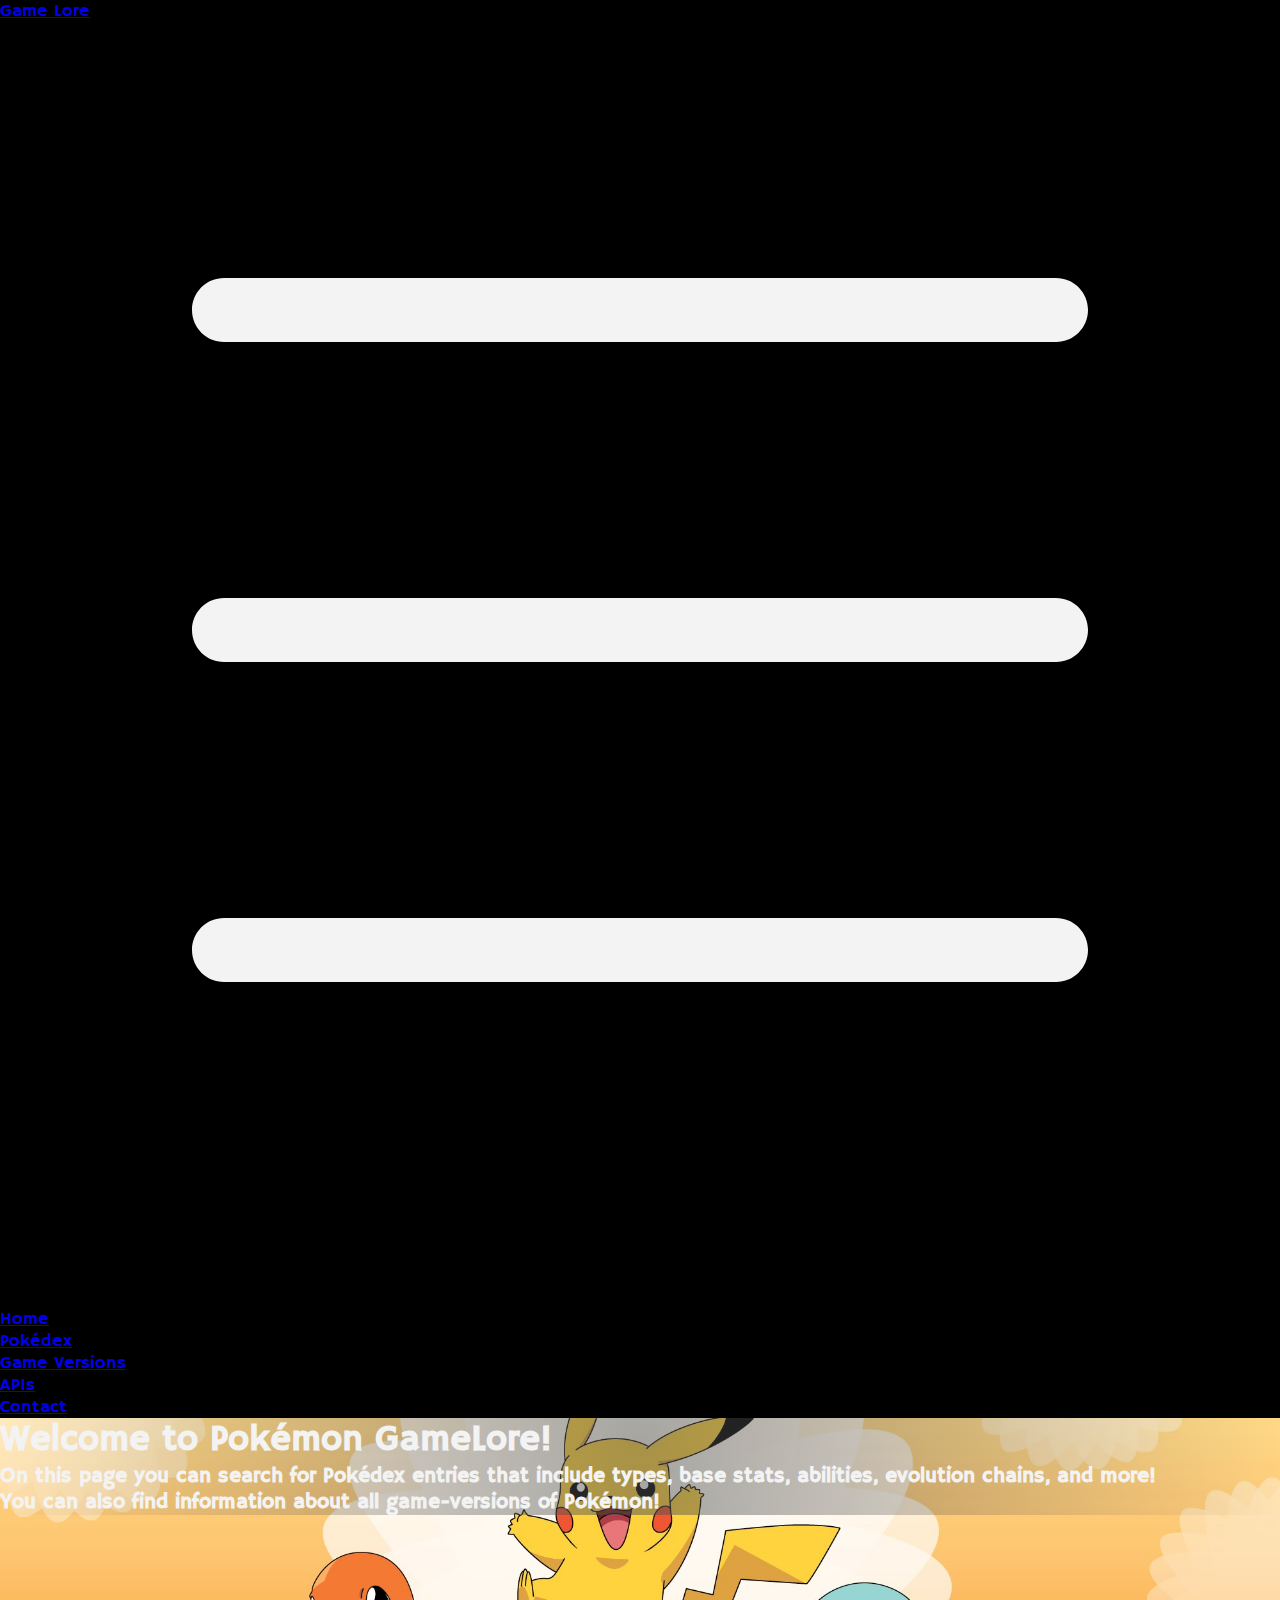
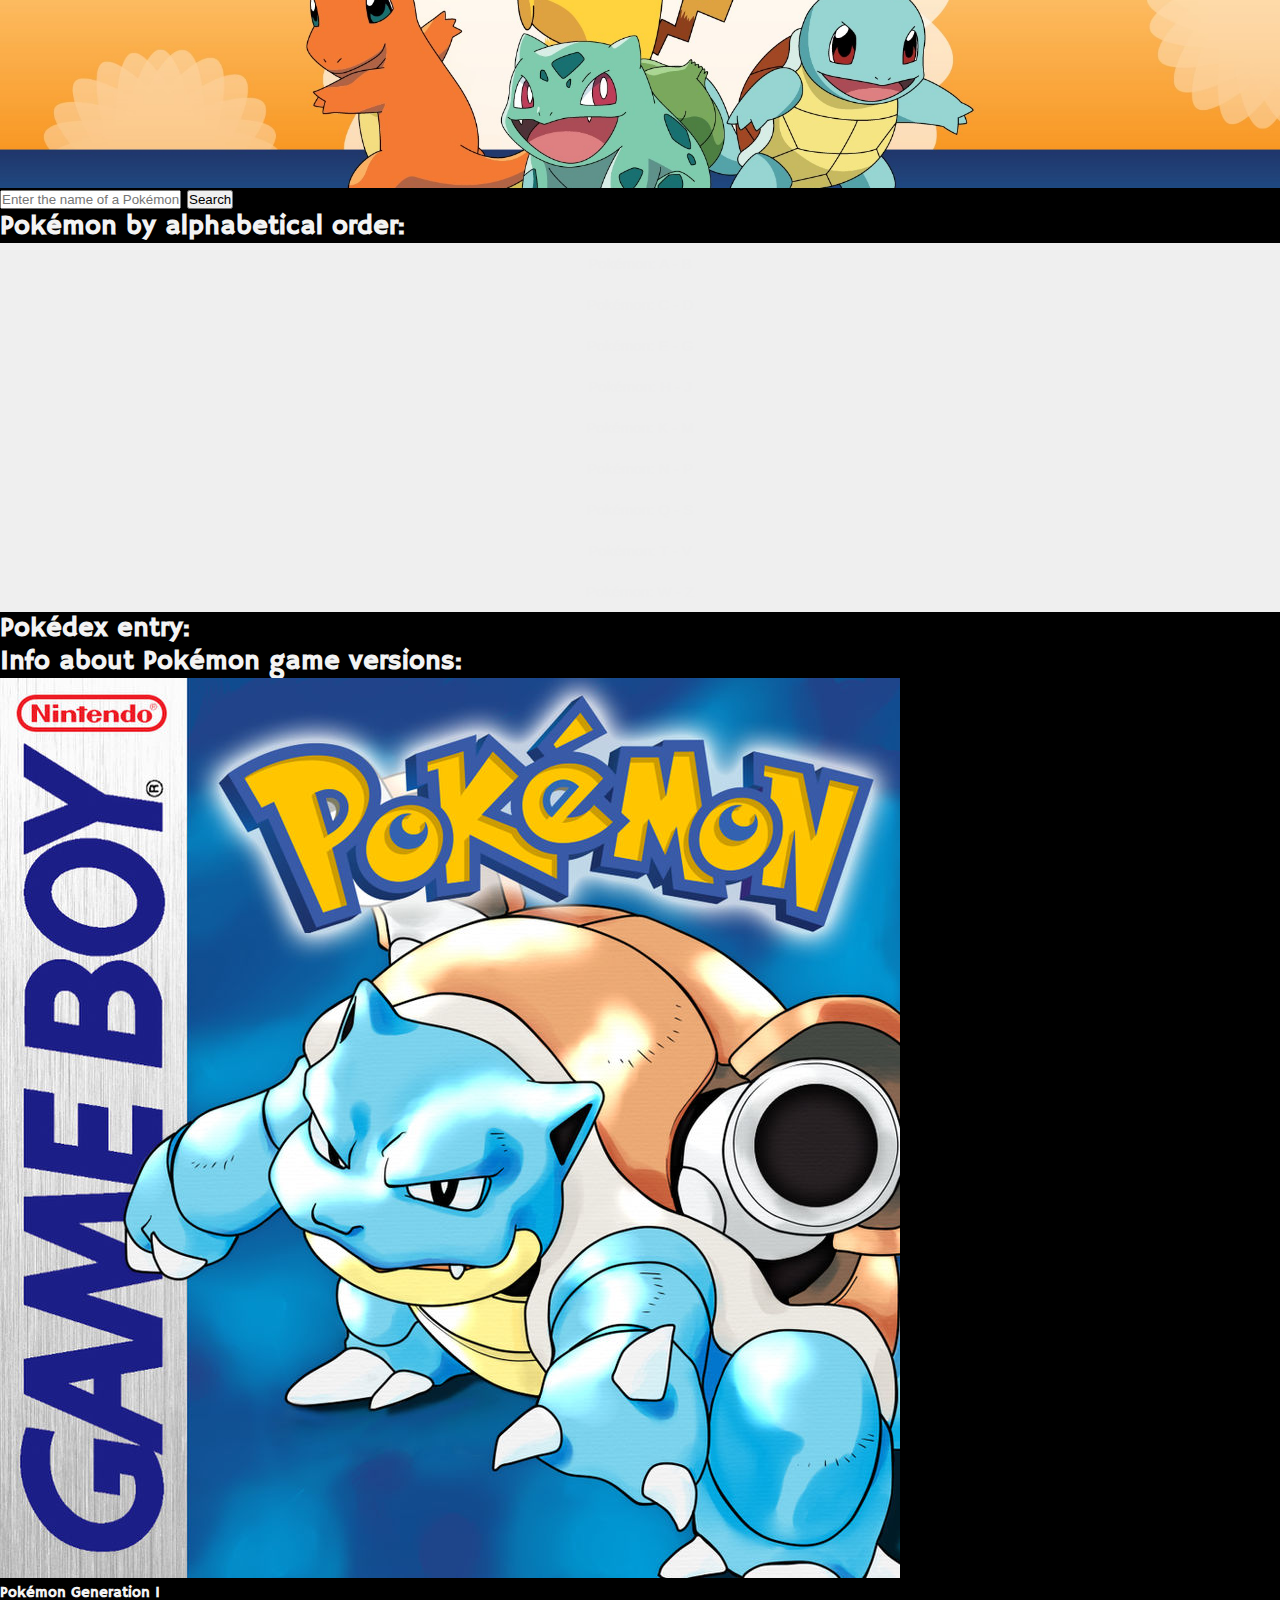
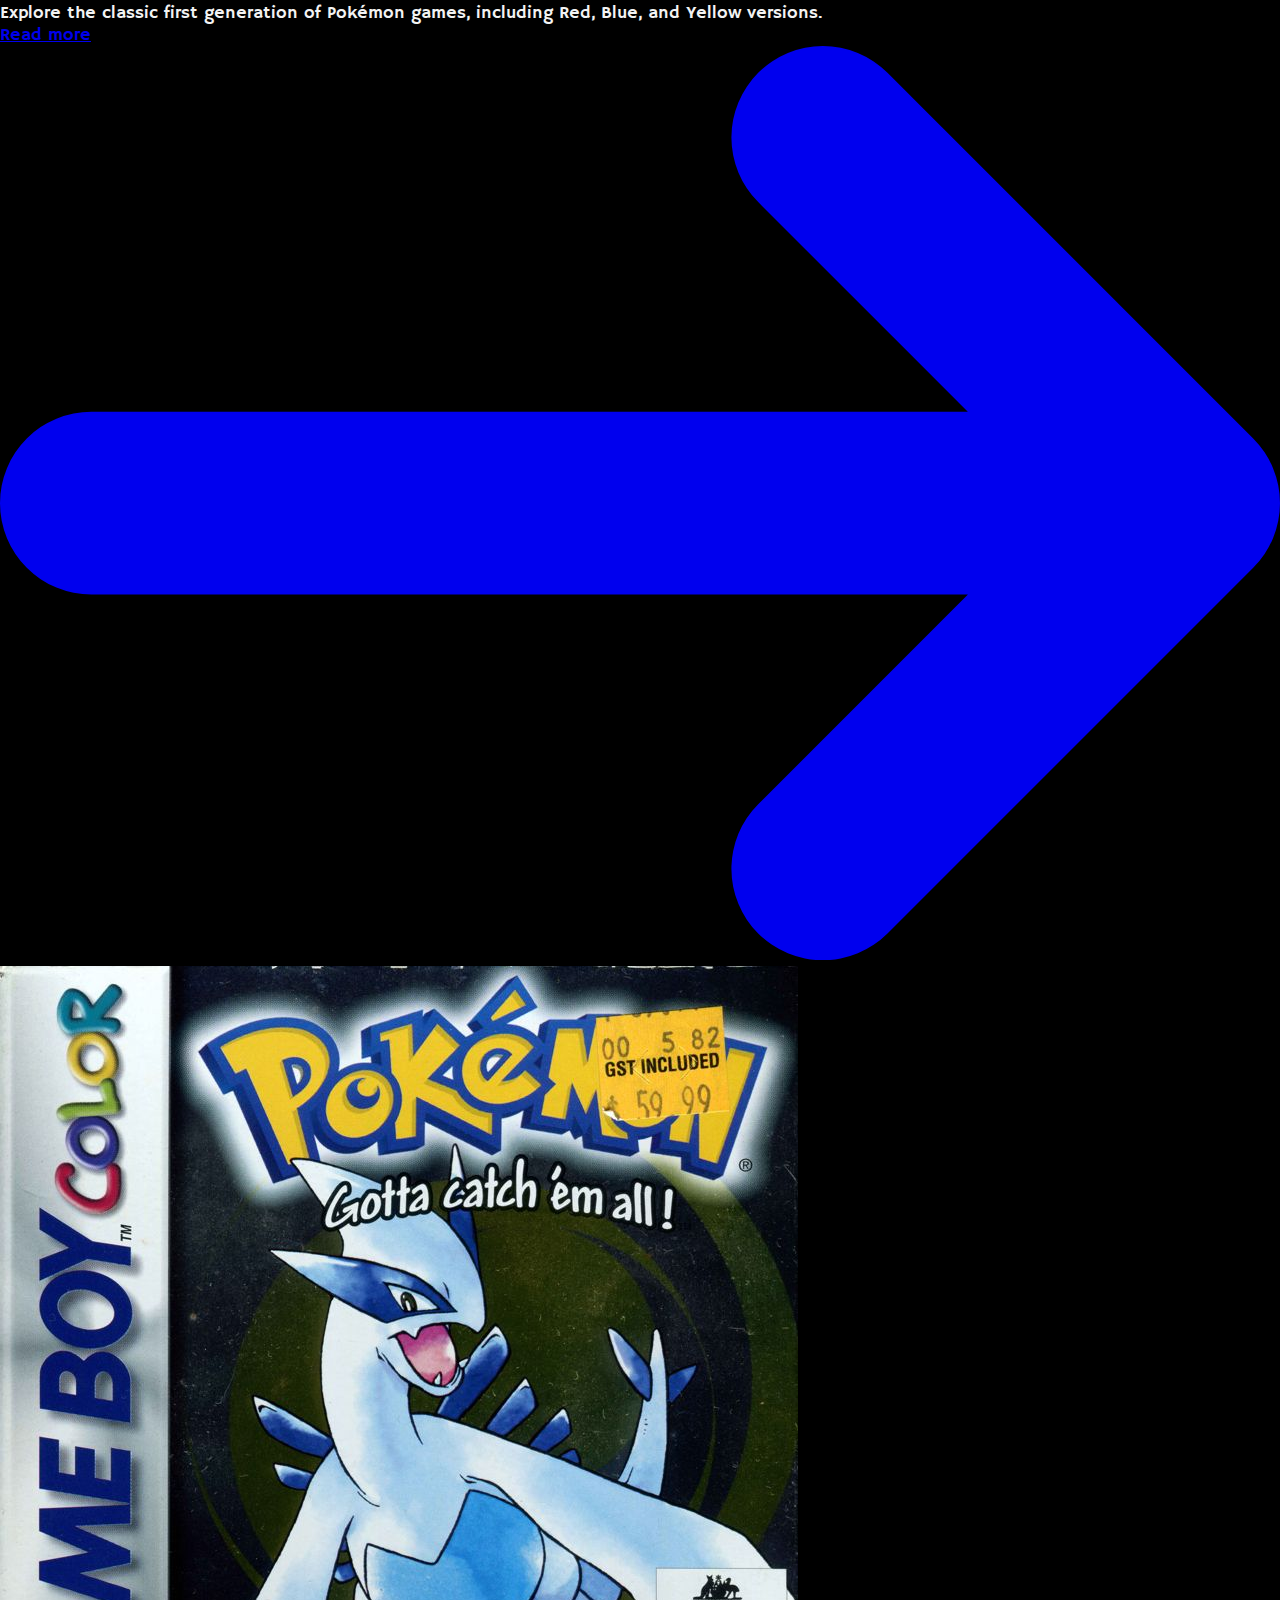
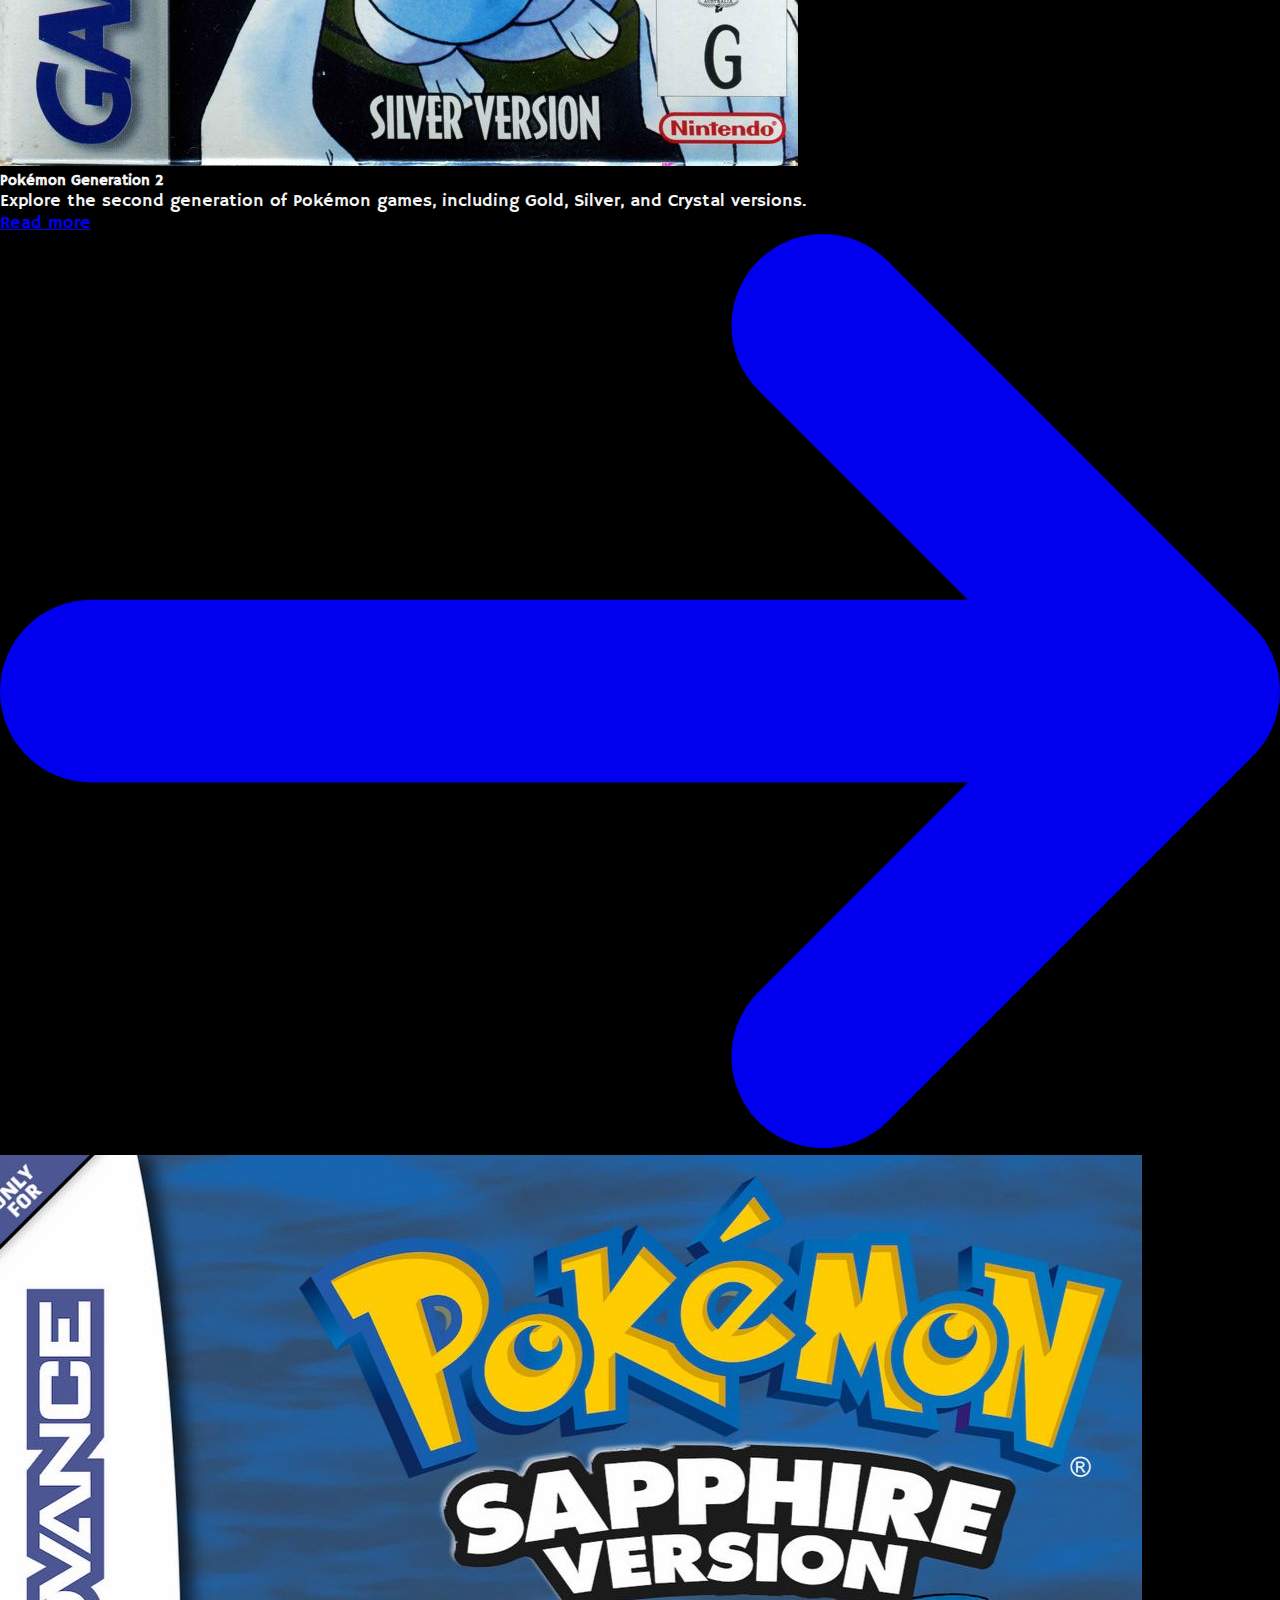
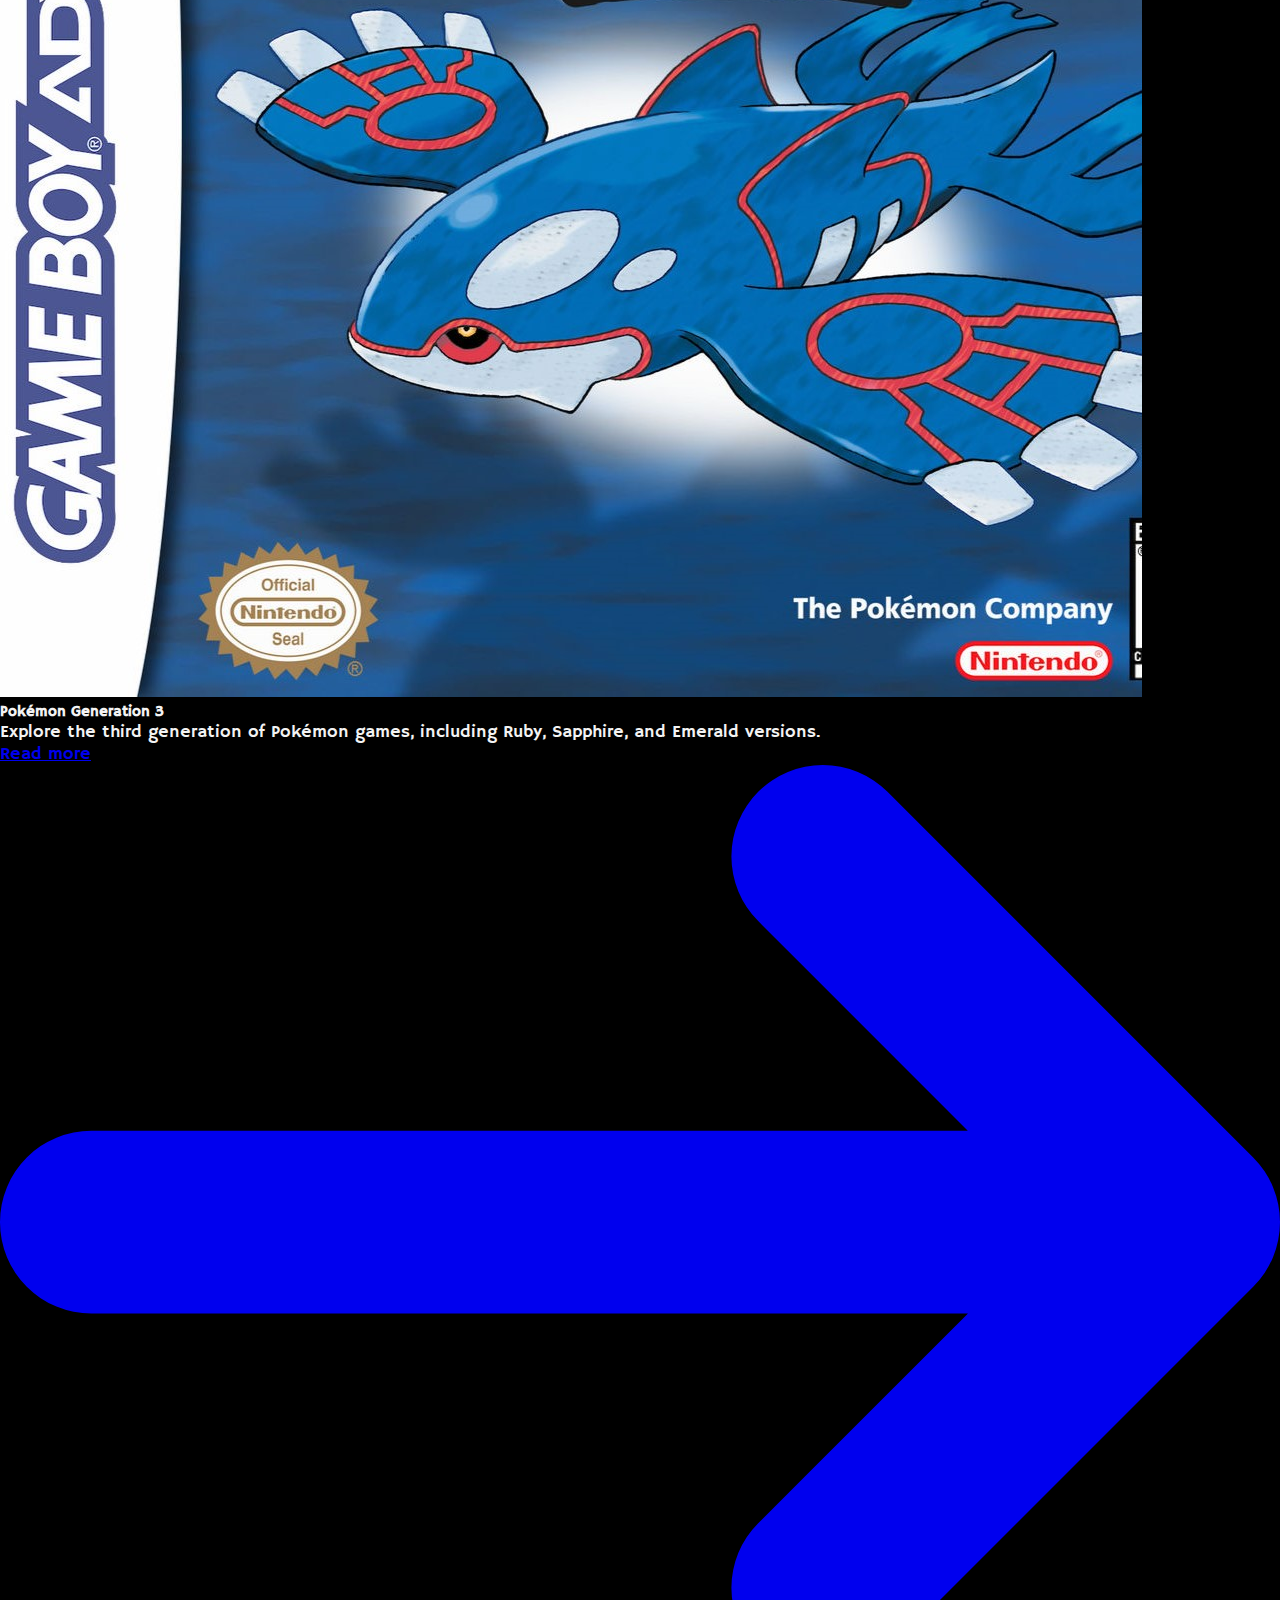
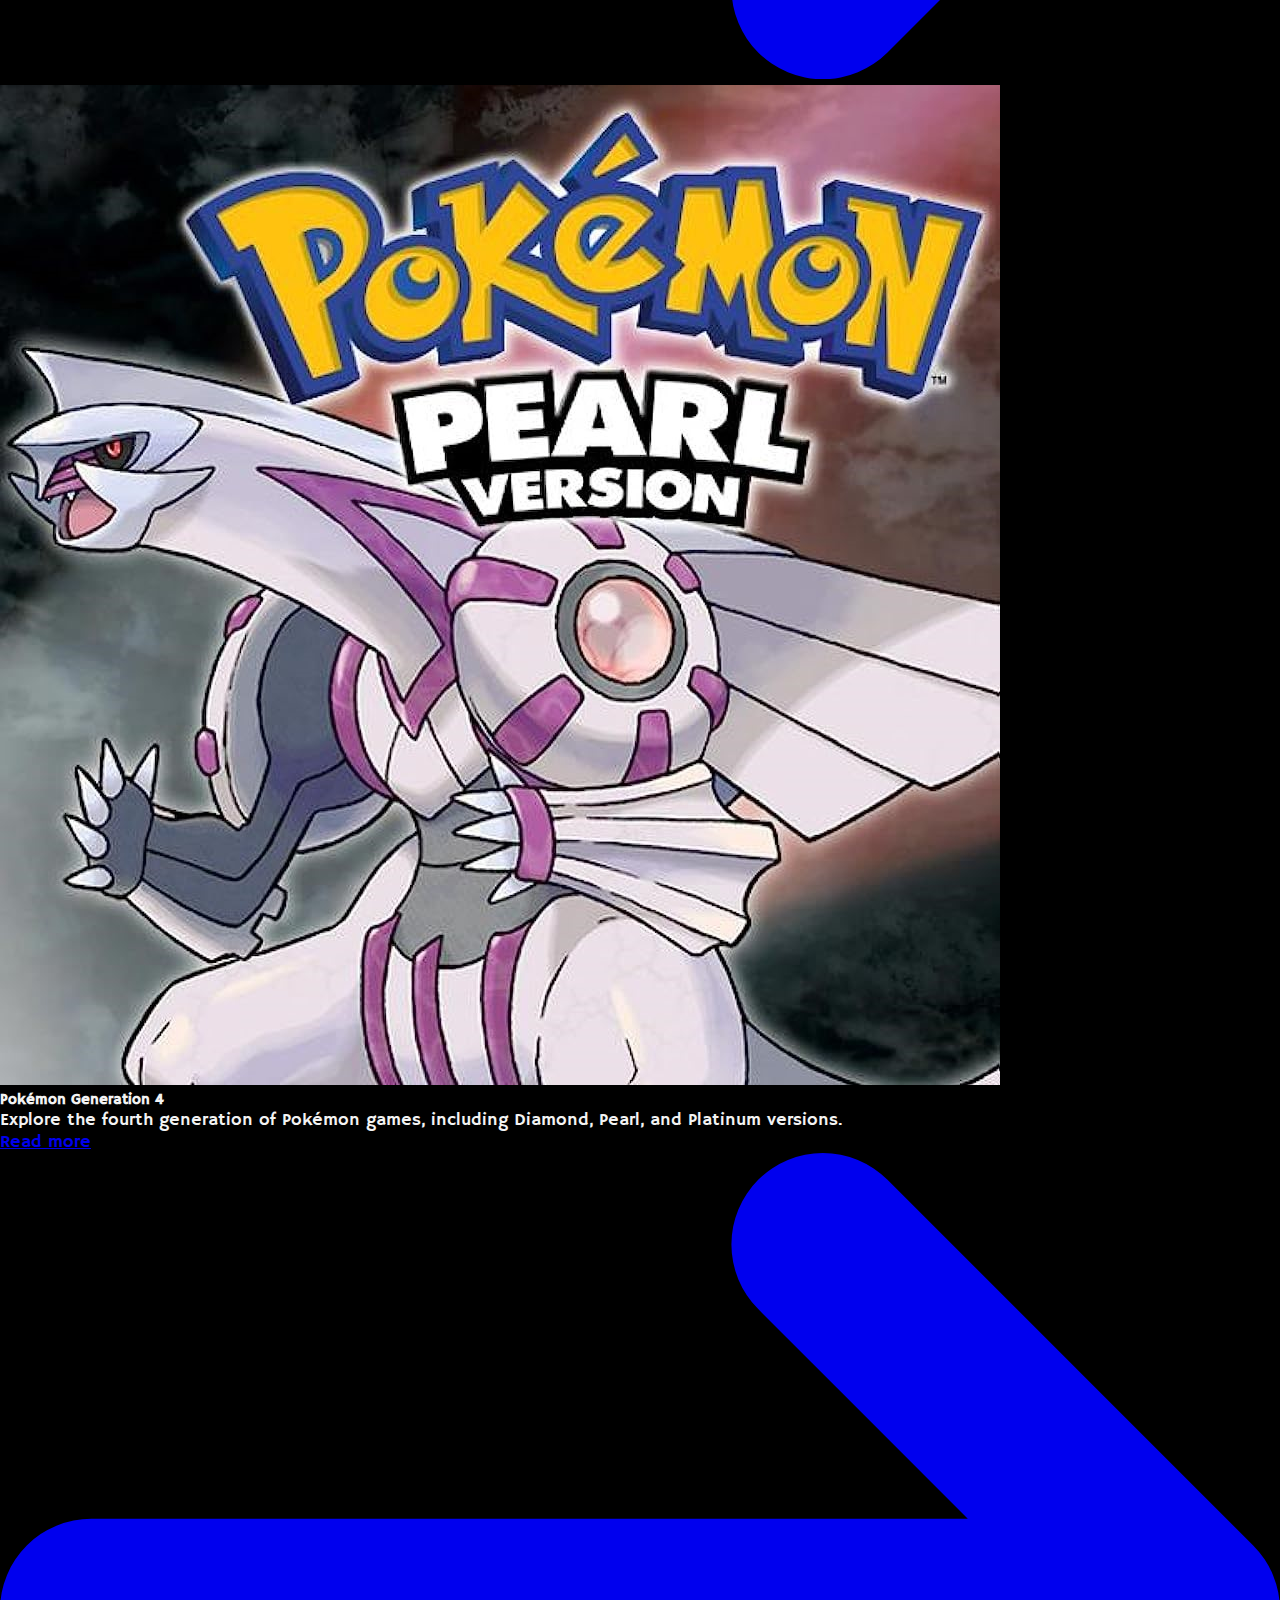
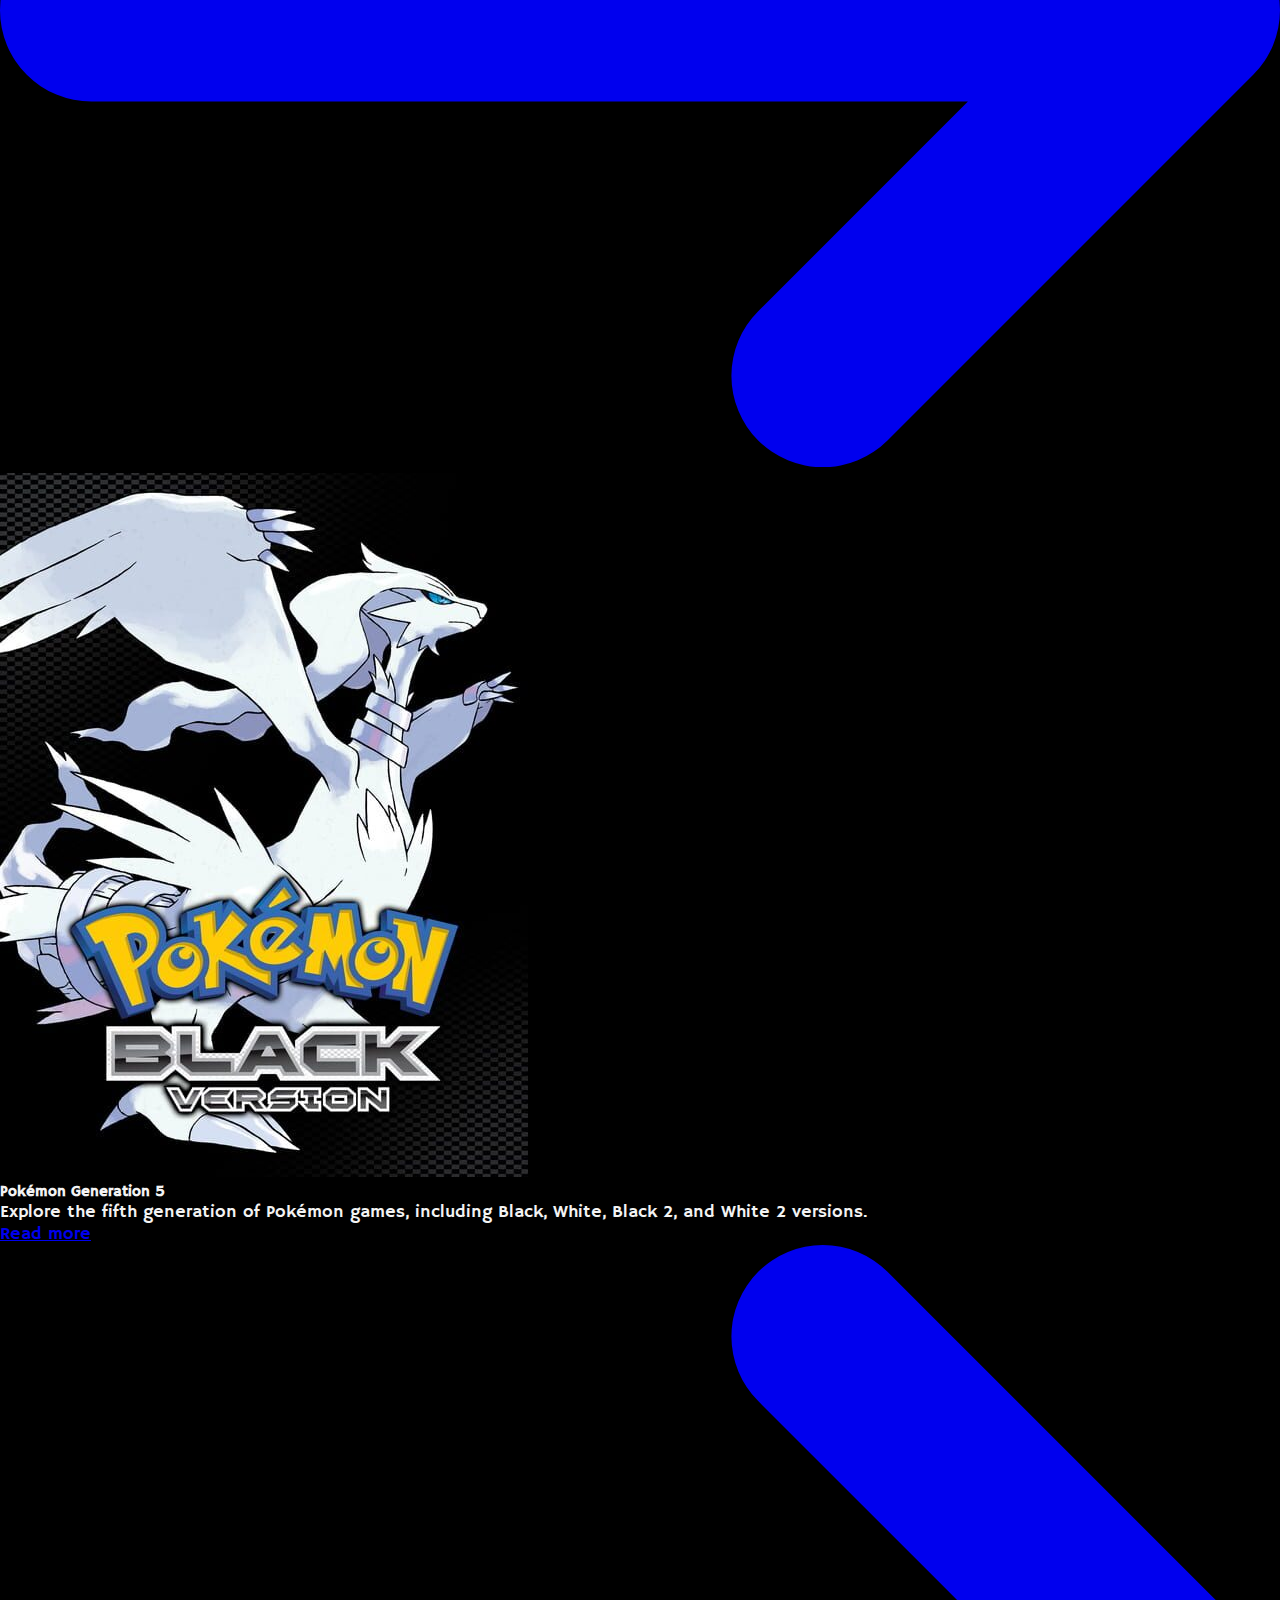
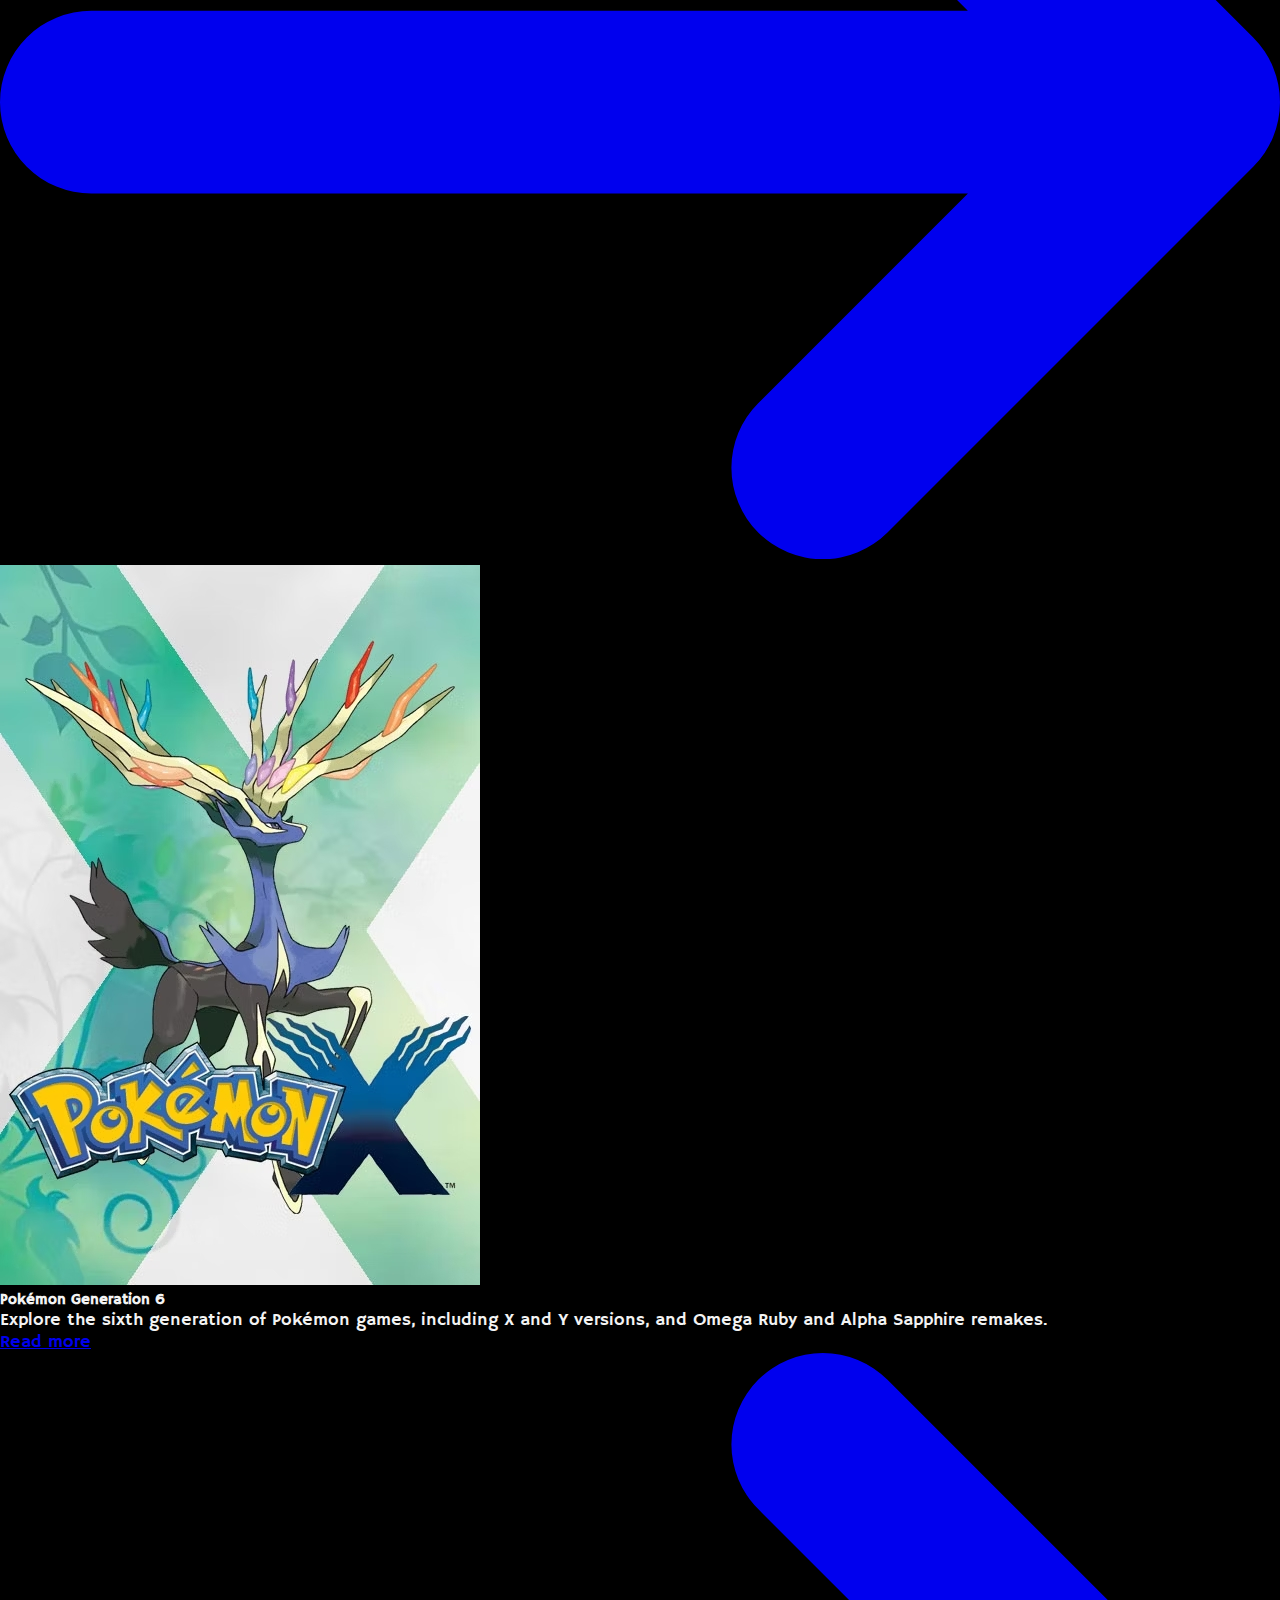
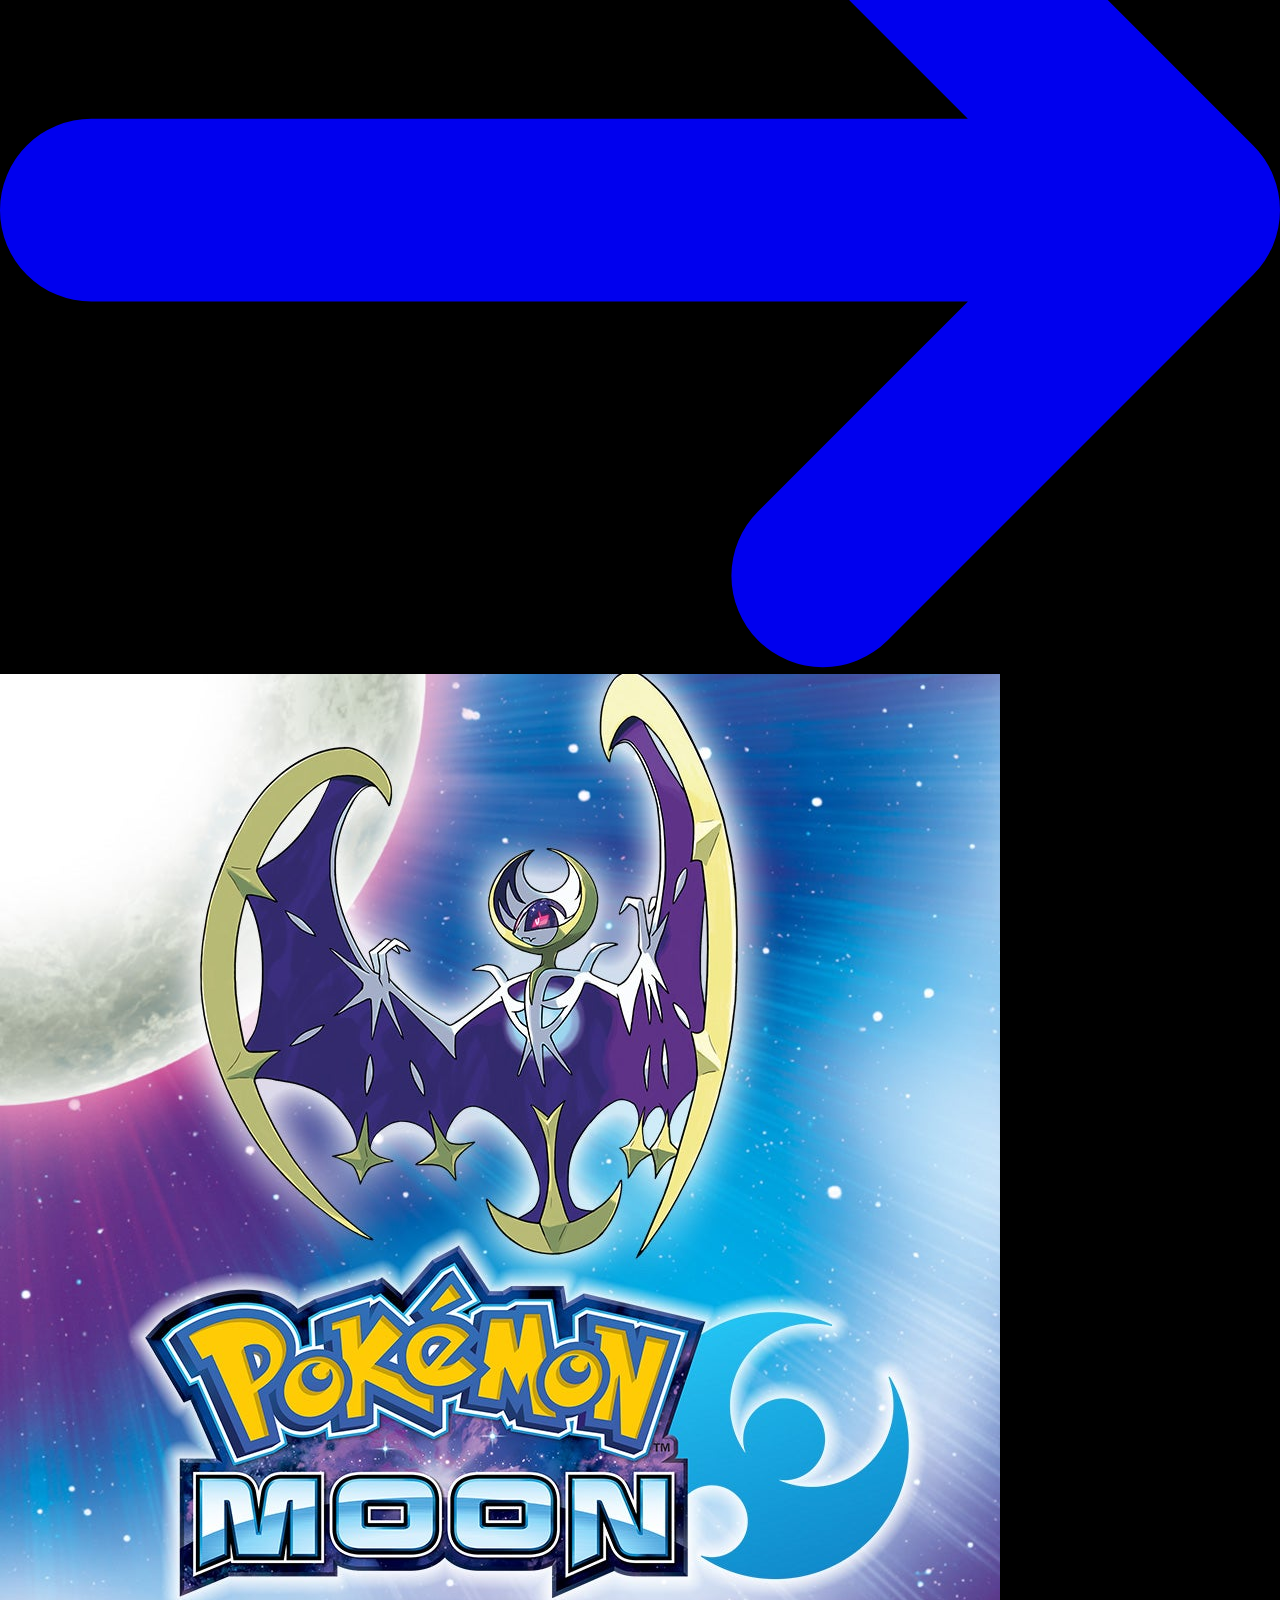
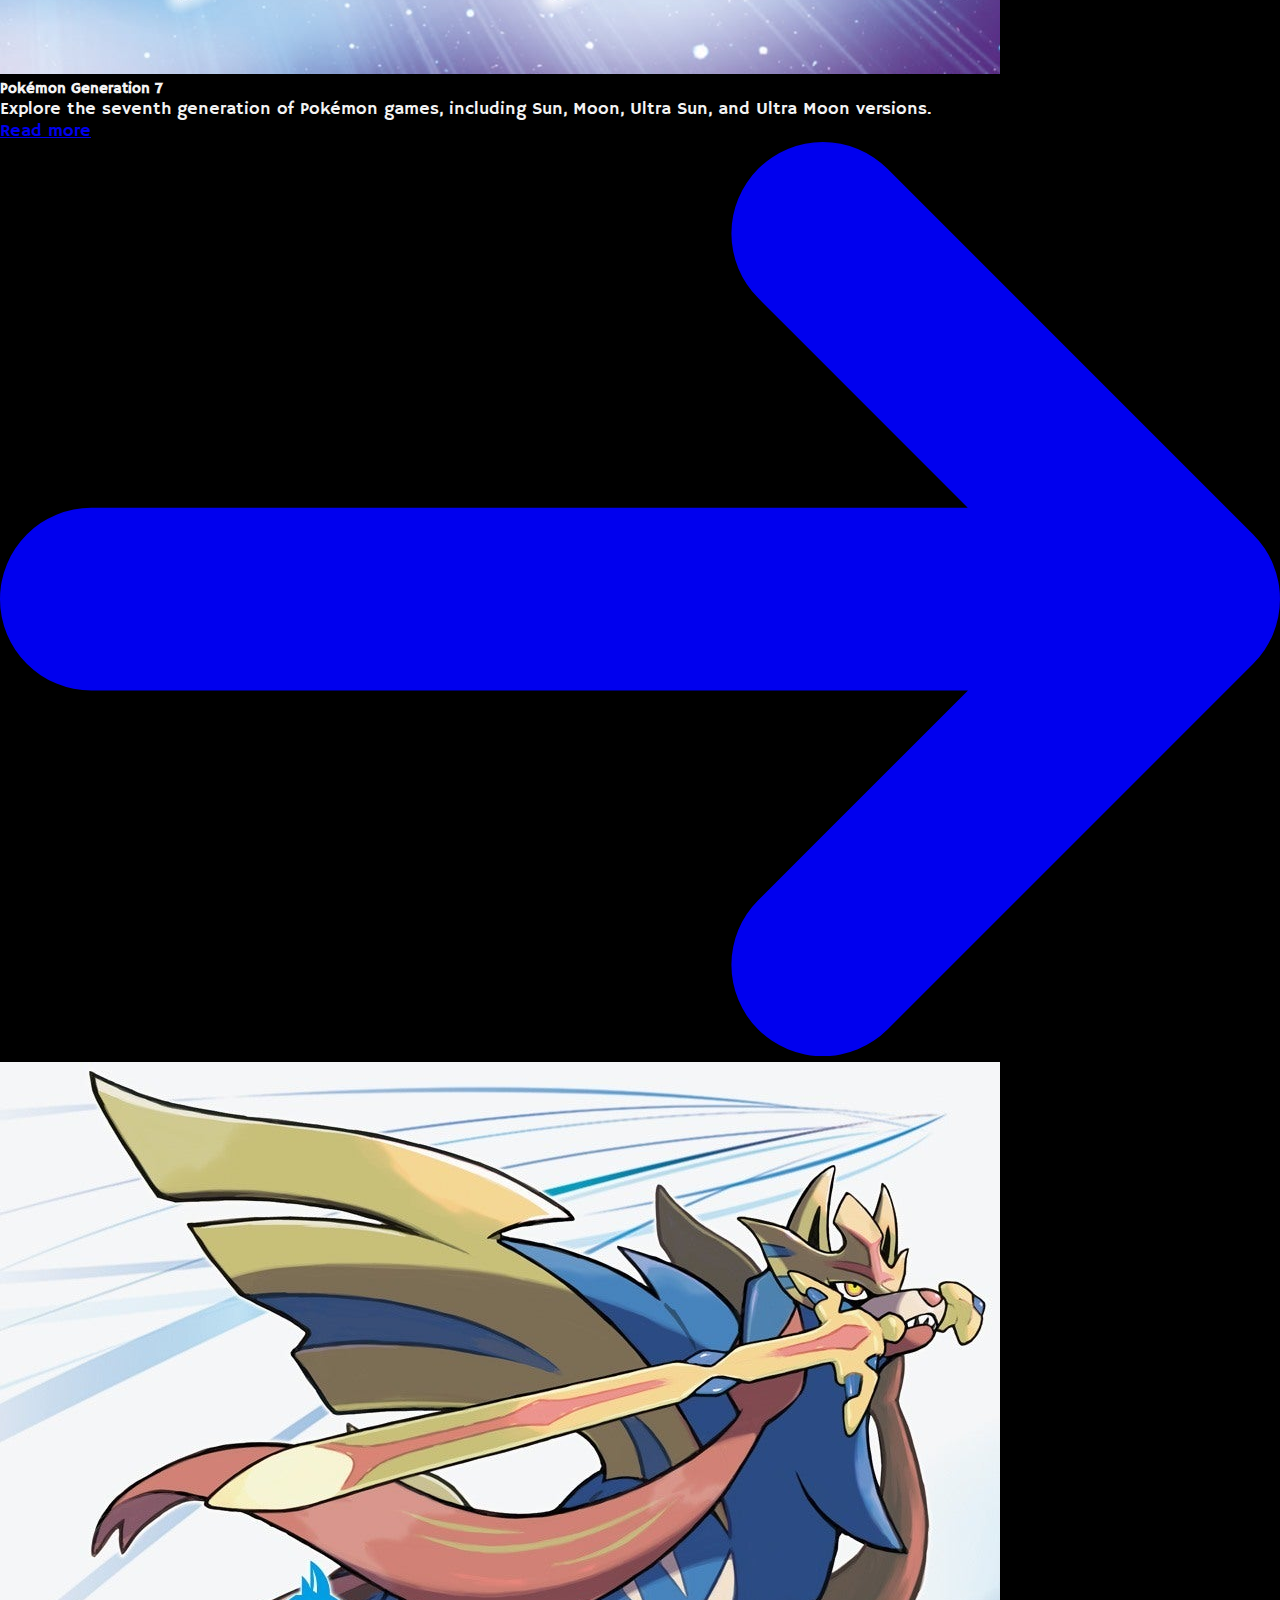
==== index.html @ 5b51fa41 "removed unnecessary files, fixed hamburger header" ====
<!DOCTYPE html>
<html lang="en">
<head>
    <meta charset="UTF-8">
    <meta name="viewport" content="width=device-width, initial-scale=1.0">
    <title>Pokémon Game Lore</title>

    <!-- Favicon -->
    <link rel="icon" href="./assets/images/favicon.ico" type="image/x-icon">
    <!-- Hammersmith Font -->
    <link rel="preconnect" href="https://fonts.googleapis.com">
    <link rel="preconnect" href="https://fonts.gstatic.com" crossorigin>
    <link href="https://fonts.googleapis.com/css2?family=Hammersmith+One&display=swap" rel="stylesheet">

    <link rel="stylesheet" href="./assets/css/styles.css">
    <link rel="stylesheet" href="./assets/css/pokemon.css">
    
    <!-- link to jquery UI -->
    <link rel="stylesheet" href="https://code.jquery.com/ui/1.12.1/themes/base/jquery-ui.css" />
    <!-- link to the tailwind css -->
    <script src="https://cdn.tailwindcss.com"></script>
</head>

<body>
    <!-- header section -->
    <header id="home">
        <nav class="bg-zinc-950 fixed w-full z-20 top-0 left-0">
            <div class="max-w-screen-xl flex flex-wrap items-center justify-between mx-auto py-4 px-6">
                <!-- Logo -->
                <a href="#" class="flex items-center rtl:space-x-reverse">
                    <span class="text-2xl font-semibold whitespace-nowrap text-white">Game</span>
                    <span class="text-red-600 text-2xl font-semibold whitespace-nowrap">Lore</span>
                </a>
                
                <!-- Mobile Hamburger Menu -->
                <div class="block w-8 h-8 cursor-pointer md:hidden" id="navbar-toggle">
                    <svg class="w-full h-full text-white" fill="currentColor" viewBox="0 0 20 20" xmlns="http://www.w3.org/2000/svg">
                        <path fill-rule="evenodd" clip-rule="evenodd" d="M3 4.5C3 4.22386 3.22386 4 3.5 4H16.5C16.7761 4 17 4.22386 17 4.5C17 4.77614 16.7761 5 16.5 5H3.5C3.22386 5 3 4.77614 3 4.5ZM3 9.5C3 9.22386 3.22386 9 3.5 9H16.5C16.7761 9 17 9.22386 17 9.5C17 9.77614 16.7761 10 16.5 10H3.5C3.22386 10 3 9.77614 3 9.5ZM3.5 14C3.22386 14 3 14.2239 3 14.5C3 14.7761 3.22386 15 3.5 15H16.5C16.7761 15 17 14.7761 17 14.5C17 14.2239 16.7761 14 16.5 14H3.5Z"/>
                    </svg>
                </div>
    
                <!-- Nav Elements-->
                <div class="hidden w-full md:block md:w-auto" id="navbar-default">
                    <ul class="font-medium flex flex-col md:flex-row md:space-x-5">
                        <li>
                            <a href="#home" class="text-red-600" aria-current="page">Home</a>
                        </li>
                        <li>
                            <a href="#pokedex" class="text-white md:hover:text-red-600">Pokédex</a>
                        </li>
                        <li>
                            <a href="#version-section" class="text-white md:hover:text-red-600">Game Versions</a>
                        </li>
                        <li>
                            <a href="#api" class="text-white md:hover:text-red-600">APIs</li>
                        <li>
                            <a href="#contact" class="text-white md:hover:text-red-600">Contact</a>
                        </li>
                    </ul>
                </div>
            </div>
        </nav>
    </header>

    <!-- hero image -->
    <div class="relative w-full mt-5 h-96 overflow-hidden border-b-2 border-gray-500 hero-banner">
        <div class="absolute inset-0 bg-gradient-to-b from-transparent to-black/50 flex flex-col mt-12 items-center justify-center">
            <h1 class="text-white text-center text-6xl font-bold" style="background: radial-gradient(circle, rgba(80, 80, 80, 0.5), transparent);">Welcome to Pokémon Game<span class="text-red-600">Lore!</span></h1>
            <h3 class="text-gray-300 text-xl underline mt-3 p-2 rounded" style="background: radial-gradient(circle, rgba(80, 80, 80, 0.5), transparent);">On this page you can search for Pokédex entries that include types, base stats, abilities, evolution chains, and more!</h3>
            <h3 class="text-gray-300 text-xl underline mt-1 p-2 rounded" style="background: radial-gradient(circle, rgba(80, 80, 80, 0.5), transparent);">You can also find information about all game-versions of Pokémon!</h3>
        </div>
    </div>

    <!-- main section -->
    <main class="mt-8 text-gray-400">
        <section id="pokedex" class="w-full border-b-4 border-zinc-900">
            <form class="mx-8 mb-4">
                <input type="text" id="pokemon-name" class="px-2 py-1 rounded text-gray-500 focus:border-orange-500" placeholder="Enter the name of a Pokémon">
                <button id="search-button" class="text-white bg-gradient-to-br from-red-500 to-orange-400 hover:bg-gradient-to-bl focus:ring-2 focus:outline-none focus:ring-orange-500 font-medium rounded-lg text-sm px-2 py-2.5 text-center me-2 mb-2">Search</button>
            </form>
    
            <div class="grid grid-cols-1 md:grid-cols-4 mb-8">
                <!-- collapsible lists column -->
                <div class="justify-center mx-8">
                    <h2 class="text-2xl font-bold mb-4">Pokémon by alphabetical order:</h2>
                    <div class="flex flex-col space-y-4 h-100 mb-4">
                        <div>
                            <button class="collapsible bg-gradient-to-br from-gray-800 to-gray-400 hover:bg-gradient-to-bl focus:ring-2 focus:outline-none focus:ring-gray-500 font-medium rounded-lg text-sm px-5 py-2 text-center">Pokémon: A - B</button>
                            <div class="content wrapper hidden p-4 rounded" id="group-ab"></div>
                        </div>
                        <div>
                            <button class="collapsible bg-gradient-to-br from-gray-800 to-gray-400 hover:bg-gradient-to-bl focus:ring-2 focus:outline-none focus:ring-gray-500 font-medium rounded-lg text-sm px-5 py-2 text-center">Pokémon: C - D</button>
                            <div class="content wrapper hidden p-4 rounded" id="group-cd"></div>
                        </div>
                        <div>
                            <button class="collapsible bg-gradient-to-br from-gray-800 to-gray-400 hover:bg-gradient-to-bl focus:ring-2 focus:outline-none focus:ring-gray-500 font-medium rounded-lg text-sm px-5 py-2 text-center">Pokémon: E - G</button>
                            <div class="content wrapper hidden p-4 rounded" id="group-eg"></div>
                        </div>
                        <div>
                            <button class="collapsible bg-gradient-to-br from-gray-800 to-gray-400 hover:bg-gradient-to-bl focus:ring-2 focus:outline-none focus:ring-gray-500 font-medium rounded-lg text-sm px-5 py-2 text-center">Pokémon: H - J</button>
                            <div class="content wrapper hidden p-4 rounded" id="group-hj"></div>
                        </div>
                        <div>
                            <button class="collapsible bg-gradient-to-br from-gray-800 to-gray-400 hover:bg-gradient-to-bl focus:ring-2 focus:outline-none focus:ring-gray-500 font-medium rounded-lg text-sm px-5 py-2 text-center">Pokémon: K - M</button>
                            <div class="content wrapper hidden p-4 rounded" id="group-km"></div>
                        </div>
                        <div>
                            <button class="collapsible bg-gradient-to-br from-gray-800 to-gray-400 hover:bg-gradient-to-bl focus:ring-2 focus:outline-none focus:ring-gray-500 font-medium rounded-lg text-sm px-5 py-2 text-center">Pokémon: N - P</button>
                            <div class="content wrapper hidden p-4 rounded" id="group-np"></div>
                        </div>
                        <div>
                            <button class="collapsible bg-gradient-to-br from-gray-800 to-gray-400 hover:bg-gradient-to-bl focus:ring-2 focus:outline-none focus:ring-gray-500 font-medium rounded-lg text-sm px-5 py-2 text-center">Pokémon: Q - S</button>
                            <div class="content wrapper hidden p-4 rounded" id="group-qs"></div>
                        </div>
                        <div>
                            <button class="collapsible bg-gradient-to-br from-gray-800 to-gray-400 hover:bg-gradient-to-bl focus:ring-2 focus:outline-none focus:ring-gray-500 font-medium rounded-lg text-sm px-5 py-2 text-center">Pokémon: T - V</button>
                            <div class="content wrapper hidden p-4 rounded" id="group-tv"></div>
                        </div>
                        <div>
                            <button class="collapsible bg-gradient-to-br from-gray-800 to-gray-400 hover:bg-gradient-to-bl focus:ring-2 focus:outline-none focus:ring-gray-500 font-medium rounded-lg text-sm px-5 py-2 text-center">Pokémon: W - Z</button>
                            <div class="content wrapper hidden p-4 rounded" id="group-wz"></div>
                        </div>
                    </div>
                </div>
    
                <!-- pokémon data column -->
                <!-- add a class to reduces the width of the column to 80% and justify the content to the center -->
                <div class="md:col-span-3 text-gray-700 mx-8">
                    <h2 class="text-2xl font-bold text-gray-400 mb-4">Pokédex entry:</h2>
                    <div id="pokemon-data" class="rounded-lg p-2 bg-gradient-to-b from-gray-800 to-gray-400 border-2 border-gray-400">
                        <div class="bg-gray-400 rounded-lg p-2">
                            <div class="bg-gray-100 rounded-lg px-2">
                                <div class="flex items-center space-x-8">
                                    <div>
                                        <h2 style="display: none" id="search-result-header" class="text-2xl font-bold my-4"></h2>
                                    </div>
                                    <div>
                                        <p id="pokemon-id" style="display: none" class="text-2xl font-bold my-4">ID: <span id="pokemon-id-value" class="font-thin"></span></p>
                                    </div>
                                </div>
                            </div>
                        </div>
                        <div class="bg-gradient-to-b from-gray-400 to-gray-800 rounded-lg p-2 mt-2">
                            <div class="bg-gray-100 rounded-lg p-2 flex items-center">
                                <div>
                                    <div class="flex justify-center">
                                        <img src="" alt="Pokemon Sprite" id="pokemon-sprite" class="mx-5 mb-4" style="display: none">
                                    </div>
                                    <p id="pokemon-type" style="display:none;" class="mb-2 font-bold">Type: <span id="pokemon-type-value" class="font-thin text-gray-500"></span></p>
                                    <p id="pokemon-flavor-text" class="mb-2 font-bold col-span-2" style="display: none;">Text: <span id="pokemon-flavor-text-value" class="font-thin text-gray-500"></span></p>
                                    <p id="pokemon-stats" class="mb-2 font-bold" style="display:none;">Base Stats: <span id="pokemon-stats-value" class="font-thin text-gray-500"></span></p>
                                    <p id="pokemon-height" class="mb-2 font-bold" style="display: none">Height: <span id="pokemon-height-value" class="font-thin text-gray-500"></span></p>
                                    <p id="pokemon-weight" class="mb-2 font-bold" style="display: none">Weight: <span id="pokemon-weight-value" class="font-thin text-gray-500"></span></p>
                                    <p id="pokemon-abilities" class="mb-2 font-bold col-span-2" style="display:none;">Abilities: <span id="pokemon-abilities-value" class="font-thin"></span></p>
                                    <p id="pokemon-hidden-abilities" class="mb-2 font-bold col-span-2" style="display:none;">Hidden Abilities: <span id="pokemon-hidden-abilities-value" class="font-thin"></span></p>
                                    <p id="pokemon-versions" class="mb-2 font-bold col-span-2" style="display:none;">Game Versions: <span id="pokemon-versions-value" class="font-thin text-gray-500"></span></p>
                                    <p id="pokemon-evolution" class="mb-2 font-bold col-span-2" style="display:none;">Evolution Chain: <span id="pokemon-evolution-value" class="pokemon-link font-thin"></span></p>
                                </div>
                            </div>
                        </div>
                    </div>
                </div>
            </div>
        </section>

        <!-- Pokémon game version section -->
        <!-- https://flowbite.com/docs/components/card/ -->
        <section id="version-section" class="mx-8 mt-6">
            <h2 class="text-2xl font-bold mb-4">Info about Pokémon game versions: </h2>
            <div id="version-cards" class="grid grid-cols-1 sm:grid-cols-2 md:grid-cols-3 lg:grid-cols-4 gap-4 mb-8">
                <!-- Generation 1 Card -->
                <div class="max-w-[20rem] bg-white border border-gray-200 rounded-lg shadow bg-gradient-to-br from-gray-800 to-gray-400">
                    <img class="rounded-t-lg w-full h-48 object-cover" src="./assets/images/pokemon/gen-covers/Gen-1-Cover.jpg" alt="Gen 1 Cover" />
                    <div class="p-4">
                        <h5 class="mb-2 text-lg font-bold text-white">Pokémon Generation 1</h5>
                        <p class="mb-3 text-sm font-normal text-gray-300">Explore the classic first generation of Pokémon games, including Red, Blue, and Yellow versions.</p>
                        <a href="#" class="inline-flex items-center px-3 py-2 text-xs font-medium text-center text-white bg-gradient-to-br from-red-500 to-orange-400 hover:bg-gradient-to-bl focus:ring-2 focus:outline-none focus:ring-orange-500 rounded-lg">
                            Read more
                            <!-- this is the point of the arrow -->
                            <svg class="rtl:rotate-180 w-3.5 h-3.5 ms-2" aria-hidden="true" xmlns="http://www.w3.org/2000/svg" fill="none" viewBox="0 0 14 10">
                                <path stroke="currentColor" stroke-linecap="round" stroke-linejoin="round" stroke-width="2" d="M1 5h12m0 0L9 1m4 4L9 9"/>
                            </svg>
                        </a>
                    </div>
                </div>

                <!-- Generation 2 Card -->
                <div class="max-w-[20rem] bg-white border border-gray-200 rounded-lg shadow bg-gradient-to-br from-gray-800 to-gray-400">
                    <img class="rounded-t-lg w-full h-48 object-cover" src="./assets/images/pokemon/gen-covers/Gen-2-Cover.jpg" alt="Gen 2 Cover" />
                    <div class="p-4">
                        <h5 class="mb-2 text-lg font-bold text-white">Pokémon Generation 2</h5>
                        <p class="mb-3 text-sm font-normal text-gray-300">Explore the second generation of Pokémon games, including Gold, Silver, and Crystal versions.</p>
                        <a href="#" class="inline-flex items-center px-3 py-2 text-xs font-medium text-center text-white bg-gradient-to-br from-red-500 to-orange-400 hover:bg-gradient-to-bl focus:ring-2 focus:outline-none focus:ring-orange-500 rounded-lg">
                            Read more
                            <!-- this is the point of the arrow -->
                            <svg class="rtl:rotate-180 w-3.5 h-3.5 ms-2" aria-hidden="true" xmlns="http://www.w3.org/2000/svg" fill="none" viewBox="0 0 14 10">
                                <path stroke="currentColor" stroke-linecap="round" stroke-linejoin="round" stroke-width="2" d="M1 5h12m0 0L9 1m4 4L9 9"/>
                            </svg>
                        </a>
                    </div>
                </div>

                <!-- Generation 3 Card -->
                <div class="max-w-[20rem] bg-white border border-gray-200 rounded-lg shadow bg-gradient-to-br from-gray-800 to-gray-400">
                    <img class="rounded-t-lg w-full h-48 object-cover" src="./assets/images/pokemon/gen-covers/Gen-3-Cover.jpg" alt="Gen 3 Cover" />
                    <div class="p-4">
                        <h5 class="mb-2 text-lg font-bold text-white">Pokémon Generation 3</h5>
                        <p class="mb-3 text-sm font-normal text-gray-300">Explore the third generation of Pokémon games, including Ruby, Sapphire, and Emerald versions.</p>
                        <a href="#" class="inline-flex items-center px-3 py-2 text-xs font-medium text-center text-white bg-gradient-to-br from-red-500 to-orange-400 hover:bg-gradient-to-bl focus:ring-2 focus:outline-none focus:ring-orange-500 rounded-lg">
                            Read more
                            <!-- this is the point of the arrow -->
                            <svg class="rtl:rotate-180 w-3.5 h-3.5 ms-2" aria-hidden="true" xmlns="http://www.w3.org/2000/svg" fill="none" viewBox="0 0 14 10">
                                <path stroke="currentColor" stroke-linecap="round" stroke-linejoin="round" stroke-width="2" d="M1 5h12m0 0L9 1m4 4L9 9"/>
                            </svg>
                        </a>
                    </div>
                </div>

                <!-- Generation 4 Card -->
                <div class="max-w-[20rem] bg-white border border-gray-200 rounded-lg shadow bg-gradient-to-br from-gray-800 to-gray-400">
                    <img class="rounded-t-lg w-full h-48 object-cover" src="./assets/images/pokemon/gen-covers/Gen-4-Cover.jpg" alt="Gen 4 Cover" />
                    <div class="p-4">
                        <h5 class="mb-2 text-lg font-bold text-white">Pokémon Generation 4</h5>
                        <p class="mb-3 text-sm font-normal text-gray-300">Explore the fourth generation of Pokémon games, including Diamond, Pearl, and Platinum versions.</p>
                        <a href="#" class="inline-flex items-center px-3 py-2 text-xs font-medium text-center text-white bg-gradient-to-br from-red-500 to-orange-400 hover:bg-gradient-to-bl focus:ring-2 focus:outline-none focus:ring-orange-500 rounded-lg">
                            Read more
                            <!-- this is the point of the arrow -->
                            <svg class="rtl:rotate-180 w-3.5 h-3.5 ms-2" aria-hidden="true" xmlns="http://www.w3.org/2000/svg" fill="none" viewBox="0 0 14 10">
                                <path stroke="currentColor" stroke-linecap="round" stroke-linejoin="round" stroke-width="2" d="M1 5h12m0 0L9 1m4 4L9 9"/>
                            </svg>
                        </a>
                    </div>
                </div>

                <!-- Generation 5 Card -->
                <div class="max-w-[20rem] bg-white border border-gray-200 rounded-lg shadow bg-gradient-to-br from-gray-800 to-gray-400">
                    <img class="rounded-t-lg w-full h-48 object-cover" src="./assets/images/pokemon/gen-covers/Gen-5-Cover.jpg" alt="Gen 5 Cover" />
                    <div class="p-4">
                        <h5 class="mb-2 text-lg font-bold text-white">Pokémon Generation 5</h5>
                        <p class="mb-3 text-sm font-normal text-gray-300">Explore the fifth generation of Pokémon games, including Black, White, Black 2, and White 2 versions.</p>
                        <a href="#" class="inline-flex items-center px-3 py-2 text-xs font-medium text-center text-white bg-gradient-to-br from-red-500 to-orange-400 hover:bg-gradient-to-bl focus:ring-2 focus:outline-none focus:ring-orange-500 rounded-lg">
                            Read more
                            <!-- this is the point of the arrow -->
                            <svg class="rtl:rotate-180 w-3.5 h-3.5 ms-2" aria-hidden="true" xmlns="http://www.w3.org/2000/svg" fill="none" viewBox="0 0 14 10">
                                <path stroke="currentColor" stroke-linecap="round" stroke-linejoin="round" stroke-width="2" d="M1 5h12m0 0L9 1m4 4L9 9"/>
                            </svg>
                        </a>
                    </div>
                </div>

                <!-- Generation 6 Card -->
                <div class="max-w-[20rem] bg-white border border-gray-200 rounded-lg shadow bg-gradient-to-br from-gray-800 to-gray-400">
                    <img class="rounded-t-lg w-full h-48 object-cover" src="./assets/images/pokemon/gen-covers/Gen-6-Cover.jpg" alt="Gen 6 Cover" />
                    <div class="p-4">
                        <h5 class="mb-2 text-lg font-bold text-white">Pokémon Generation 6</h5>
                        <p class="mb-3 text-sm font-normal text-gray-300">Explore the sixth generation of Pokémon games, including X and Y versions, and Omega Ruby and Alpha Sapphire remakes.</p>
                        <a href="#" class="inline-flex items-center px-3 py-2 text-xs font-medium text-center text-white bg-gradient-to-br from-red-500 to-orange-400 hover:bg-gradient-to-bl focus:ring-2 focus:outline-none focus:ring-orange-500 rounded-lg">
                            Read more
                            <!-- this is the point of the arrow -->
                            <svg class="rtl:rotate-180 w-3.5 h-3.5 ms-2" aria-hidden="true" xmlns="http://www.w3.org/2000/svg" fill="none" viewBox="0 0 14 10">
                                <path stroke="currentColor" stroke-linecap="round" stroke-linejoin="round" stroke-width="2" d="M1 5h12m0 0L9 1m4 4L9 9"/>
                            </svg>
                        </a>
                    </div>
                </div>

                <!-- Generation 7 Card -->
                <div class="max-w-[20rem] bg-white border border-gray-200 rounded-lg shadow bg-gradient-to-br from-gray-800 to-gray-400">
                    <img class="rounded-t-lg w-full h-48 object-cover" src="./assets/images/pokemon/gen-covers/Gen-7-Cover.jpg" alt="Gen 7 Cover" />
                    <div class="p-4">
                        <h5 class="mb-2 text-lg font-bold text-white">Pokémon Generation 7</h5>
                        <p class="mb-3 text-sm font-normal text-gray-300">Explore the seventh generation of Pokémon games, including Sun, Moon, Ultra Sun, and Ultra Moon versions.</p>
                        <a href="#" class="inline-flex items-center px-3 py-2 text-xs font-medium text-center text-white bg-gradient-to-br from-red-500 to-orange-400 hover:bg-gradient-to-bl focus:ring-2 focus:outline-none focus:ring-orange-500 rounded-lg">
                            Read more
                            <!-- this is the point of the arrow -->
                            <svg class="rtl:rotate-180 w-3.5 h-3.5 ms-2" aria-hidden="true" xmlns="http://www.w3.org/2000/svg" fill="none" viewBox="0 0 14 10">
                                <path stroke="currentColor" stroke-linecap="round" stroke-linejoin="round" stroke-width="2" d="M1 5h12m0 0L9 1m4 4L9 9"/>
                            </svg>
                        </a>
                    </div>
                </div>

                <!-- Generation 8 Card -->
                <div class="max-w-[20rem] bg-white border border-gray-200 rounded-lg shadow bg-gradient-to-br from-gray-800 to-gray-400">
                    <img class="rounded-t-lg w-full h-48 object-cover" src="./assets/images/pokemon/gen-covers/Gen-8-Cover.jpg" alt="Gen 8 Cover" />
                    <div class="p-4">
                        <h5 class="mb-2 text-lg font-bold text-white">Pokémon Generation 8</h5>
                        <p class="mb-3 text-sm font-normal text-gray-300">Explore the eighth generation of Pokémon games, including Sword, Shield, and their expansion packs.</p>
                        <a href="#" class="inline-flex items-center px-3 py-2 text-xs font-medium text-center text-white bg-gradient-to-br from-red-500 to-orange-400 hover:bg-gradient-to-bl focus:ring-2 focus:outline-none focus:ring-orange-500 rounded-lg">
                            Read more
                            <!-- this is the point of the arrow -->
                            <svg class="rtl:rotate-180 w-3.5 h-3.5 ms-2" aria-hidden="true" xmlns="http://www.w3.org/2000/svg" fill="none" viewBox="0 0 14 10">
                                <path stroke="currentColor" stroke-linecap="round" stroke-linejoin="round" stroke-width="2" d="M1 5h12m0 0L9 1m4 4L9 9"/>
                            </svg>
                        </a>
                    </div>
                </div>

                <!-- Generation 9 Card -->
                <div class="max-w-[20rem] bg-white border border-gray-200 rounded-lg shadow bg-gradient-to-br from-gray-800 to-gray-400">
                    <img class="rounded-t-lg w-full h-48 object-cover" src="./assets/images/pokemon/gen-covers/Gen-9-Cover.jpg" alt="Gen 9 Cover" />
                    <div class="p-4">
                        <h5 class="mb-2 text-lg font-bold text-white">Pokémon Generation 9</h5>
                        <p class="mb-3 text-sm font-normal text-gray-300">Explore the ninth generation of Pokémon games, including Scarlet and Violet versions.</p>
                        <a href="#" class="inline-flex items-center px-3 py-2 text-xs font-medium text-center text-white bg-gradient-to-br from-red-500 to-orange-400 hover:bg-gradient-to-bl focus:ring-2 focus:outline-none focus:ring-orange-500 rounded-lg">
                            Read more
                            <!-- this is the point of the arrow -->
                            <svg class="rtl:rotate-180 w-3.5 h-3.5 ms-2" aria-hidden="true" xmlns="http://www.w3.org/2000/svg" fill="none" viewBox="0 0 14 10">
                                <path stroke="currentColor" stroke-linecap="round" stroke-linejoin="round" stroke-width="2" d="M1 5h12m0 0L9 1m4 4L9 9"/>
                            </svg>
                        </a>
                    </div>
                </div>
            </div>
        </section>
    </main>

    <!-- footer section -->
    <footer>
        <!-- PokeAPI section -->
        <section id="api" class="border-t-4 border-b-4 border-zinc-900 bg-gradient-to-b from-black to-zinc-900/[.5]">
            <div class="w-full flex flex-col my-10 gap-5 items-center mx-auto">
                <div class="w-96 flex flex-col justify-center items-center gap-2">
                    <h2 class="w-auto text-center text-5xl">API</h2>
                    <p class="w-auto text-center text-xl text-zinc-500">
                        Pokémon <span class="text-white">Game</span><span class="text-red-600">Lore</span> uses the Pokémon API, PokéAPI
                    </p>
                </div>
                <div class="max-w-xl grid grid-cols-1 place-items-center gap-10">
                    <a href="https://pokeapi.co/" target="_blank">
                        <img src="./assets/images/pokemon/poke-api.png" alt="PokéAPI icon"/>
                    </a>
                </div>
            </div>
        </section>
        
        <!-- contact section -->
        <section id="contact" class="border-b-4 border-zinc-900">
            <div class="w-full flex flex-col my-10 gap-5 items-center mx-auto">
                <div class="w-96 flex flex-col justify-center items-center gap-2">
                    <h2 class="w-auto text-center text-5xl">Contact</h2>
                    <p class="w-auto text-center text-xl text-zinc-500">
                        Keep in touch with the developer that makes Pokémon <span class="text-white">Game</span><span class="text-red-600">Lore</span>
                    </p>
                </div>
                <div class="flex gap-20 justify-center">
                    <a class="w-max flex flex-col items-center gap-2 text-xl text-zinc-500" href="https://github.com/josefalconGH" target="_blank">
                        <img class="w-[96px] h-[96px] p-1 rounded-full ring-2 ring-red-600" src="./assets/images/profile-jose-icon.png" alt="Jose Github Icon">
                        <div>
                            <span class="text-white">Jose</span>
                            <span class="text-red-600">Falcon</span>
                        </div>
                    </a>
                </div>
            </div>
        </section>
    </footer>

    <!-- tailwind modal for abilities -->
    <div class="relative z-10 hidden" id="ability-modal" aria-labelledby="modal-title" role="dialog" aria-modal="true">
        <!-- background backdrop, show/hide based on modal state. -->
        <div class="fixed inset-0 bg-gray-500 bg-opacity-75 transition-opacity"></div>
        <div class="fixed inset-0 z-10 w-screen overflow-y-auto">
          <div class="flex min-h-full items-end justify-center p-4 text-center sm:items-center sm:p-0">
            <!-- modal panel, show/hide based on modal state. -->
            <div class="relative transform overflow-hidden rounded-lg bg-white text-left shadow-xl transition-all sm:my-8 sm:w-full sm:max-w-lg">
              <div class="bg-white px-3 pb-3 pt-6 sm:p-3 sm:pb-3">
                <div class="sm:flex sm:items-start">
                  <div class="mt-3 text-center sm:ml-2 sm:mt-0 sm:text-left">
                    <h3 class="text-base text-2xl leading-6 text-gray-700" id="modal-title">Ability Description:</h3>
                    <div class="mt-2">
                      <p class="text-sm text-gray-500" id="ability-modal-content"></p>
                    </div>
                  </div>
                </div>
              </div>
              <div class="bg-gray-50 px-2 py-2 sm:flex sm:flex-row-reverse sm:px-2">
                <button type="button" class="inline-flex w-full justify-center rounded-md bg-gradient-to-br from-red-500 to-orange-400 hover:bg-gradient-to-bl focus:ring-2 focus:outline-none focus:ring-orange-500 px-3 py-2 text-sm font-semibold text-white shadow-sm sm:ml-3 sm:w-auto" id="ability-modal-close">Close</button>
              </div>
            </div>
          </div>
        </div>
    </div>

    <!-- tailwind modal for game versions -->
    <!-- this modal will list the pokemon added in this version -->
    <div class="relative z-10 hidden" id="version-modal" aria-labelledby="modal-title" role="dialog" aria-modal="true">
        <!-- background backdrop, show/hide based on modal state. -->
        <div class="fixed inset-0 bg-gray-500 bg-opacity-75 transition-opacity"></div>
        <div class="fixed inset-0 z-10 w-screen overflow-y-auto">
          <div class="flex min-h-full items-end justify-center p-4 text-center sm:items-center sm:p-0">
            <!-- modal panel, show/hide based on modal state. -->
            <div class="relative transform overflow-hidden rounded-lg bg-white text-left shadow-xl transition-all sm:my-8 sm:w-full sm:max-w-lg">
              <div class="bg-white px-3 pb-3 pt-6 sm:p-3 sm:pb-3">
                <div class="sm:flex sm:items-start">
                  <div class="mt-3 text-center sm:ml-2 sm:mt-0 sm:text-left">
                    <h3 class="text-base text-2xl leading-6 text-gray-700" id="modal-title">Pokémon in this version:</h3>
                    <div class="mt-2">
                      <p class="text-sm text-gray-500" id="version-modal-content"></p>
                    </div>
                  </div>
                </div>
              </div>
              <div class="bg-gray-50 px-2 py-2 sm:flex sm:flex-row-reverse sm:px-2">
                <button type="button" class="inline-flex w-full justify-center rounded-md bg-gradient-to-br from-red-500 to-orange-400 hover:bg-gradient-to-bl focus:ring-2 focus:outline-none focus:ring-orange-500 px-3 py-2 text-sm font-semibold text-white shadow-sm sm:ml-3 sm:w-auto" id="version-modal-close">Close</button>
              </div>
            </div>
          </div>
        </div>
    </div>


    <!-- JQuery 3.7.1 -->
    <script src="https://code.jquery.com/jquery-3.7.1.min.js" integrity="sha256-/JqT3SQfawRcv/BIHPThkBvs0OEvtFFmqPF/lYI/Cxo=" crossorigin="anonymous"></script>
    <!-- link to the pokemon.js file -->
    <script type="module" src="./assets/js/pokemon.js"></script>
    <!-- link to the pokemon.css file -->
    <link rel="stylesheet" href="./assets/css/pokemon.css">
</body>
</html>
---- assets/css/styles.css ----
:root {
    /* Color stops
       This makes it easier to do transparency
       and gradients later on
    */
    --s-text: 243, 243, 243;
    --s-background: 0, 0, 0;
    --s-primary: 220, 157, 157;
    --s-secondary: 143, 28, 28;
    --s-accent: 240, 37, 37;

    /* Main colors */
    --text: rgb(var(--s-text));
    --background: rgb(var(--s-background));
    --primary: rgb(var(--s-primary));
    --secondary: rgb(var(--s-secondary));
    --accent: rgb(var(--s-accent));
}

* {
    box-sizing: border-box;
    margin: 0;
    padding: 0;
}

html, body {
    height: 100%;
    width: 100%;
}

body {
    background: var(--background);
    color: var(--text);
    font-family: 'Hammersmith One', sans-serif;
    font-size: 18px;
    touch-action: manipulation;
    overflow-x: hidden;
}
---- assets/css/pokemon.css ----
/* element selectors */
    h2 {
        /* limit the length of the box containing the text */
        width: 100%;
    }

    h2 .card-header {
        width: 100%;
    }

/* class selectors */
    /* hero background */
    .hero-banner {
    background-image: url("../images/pokemon/pokemon-header.jpg");
    background-position: top; /* position background image */
    background-size: cover; /* cover means image will cover the entire container */
    height: 370px; /* height of hero banner */
    position: relative;
    }

    .collapsible {
        color: #eeeeee;
        cursor: pointer;
        padding: 12px;
        width: 100%;
        border: none;
        text-align: center;
        outline: none;
        font-size: 15px;
    }

    .active, .collapsible:hover {
        background-color: #adadad;
    }

    .content {
        display: none;
        overflow: hidden;
        padding: 0 18px;
    }

    .content p {
        cursor: pointer;
    }

    .wrapper { 
        width: 100%;
        overflow-y:scroll; 
        position:relative;
        height: 200px;
    }

    /* increase the size of the sprite in source #pokemon-sprite by 50% */
    #pokemon-sprite {
        width: 25%;
    }

/* media queries */
    /* media query for mobile devices */
    @media only screen and (max-width: 600px) {
        h1 {
            font-size: 1.5em;
            text-align: center;
        }

        h3 {
            font-size: 1em;
            text-align: center;
        }

        .hero-banner {
            height: 300px;
        }
    }
---- assets/css/pokemon.css ----
/* element selectors */
    h2 {
        /* limit the length of the box containing the text */
        width: 100%;
    }

    h2 .card-header {
        width: 100%;
    }

/* class selectors */
    /* hero background */
    .hero-banner {
    background-image: url("../images/pokemon/pokemon-header.jpg");
    background-position: top; /* position background image */
    background-size: cover; /* cover means image will cover the entire container */
    height: 370px; /* height of hero banner */
    position: relative;
    }

    .collapsible {
        color: #eeeeee;
        cursor: pointer;
        padding: 12px;
        width: 100%;
        border: none;
        text-align: center;
        outline: none;
        font-size: 15px;
    }

    .active, .collapsible:hover {
        background-color: #adadad;
    }

    .content {
        display: none;
        overflow: hidden;
        padding: 0 18px;
    }

    .content p {
        cursor: pointer;
    }

    .wrapper { 
        width: 100%;
        overflow-y:scroll; 
        position:relative;
        height: 200px;
    }

    /* increase the size of the sprite in source #pokemon-sprite by 50% */
    #pokemon-sprite {
        width: 25%;
    }

/* media queries */
    /* media query for mobile devices */
    @media only screen and (max-width: 600px) {
        h1 {
            font-size: 1.5em;
            text-align: center;
        }

        h3 {
            font-size: 1em;
            text-align: center;
        }

        .hero-banner {
            height: 300px;
        }
    }
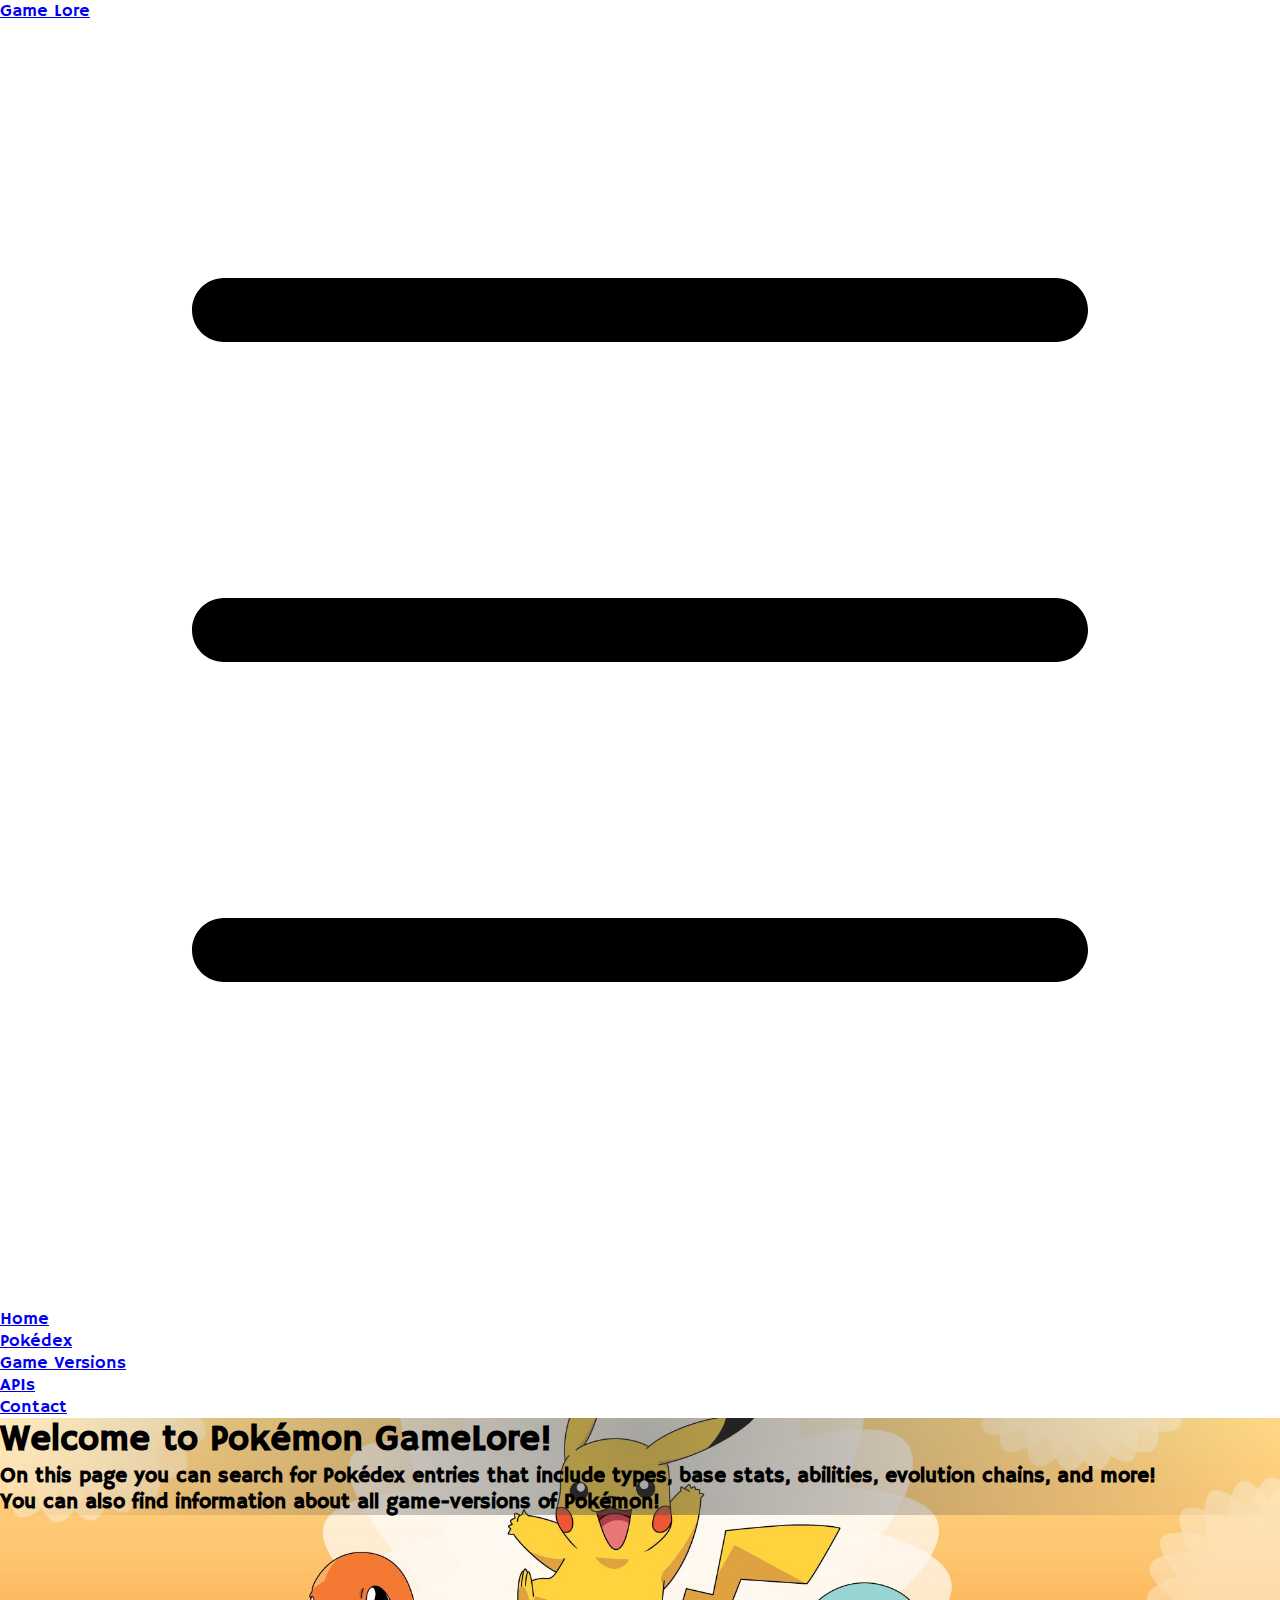
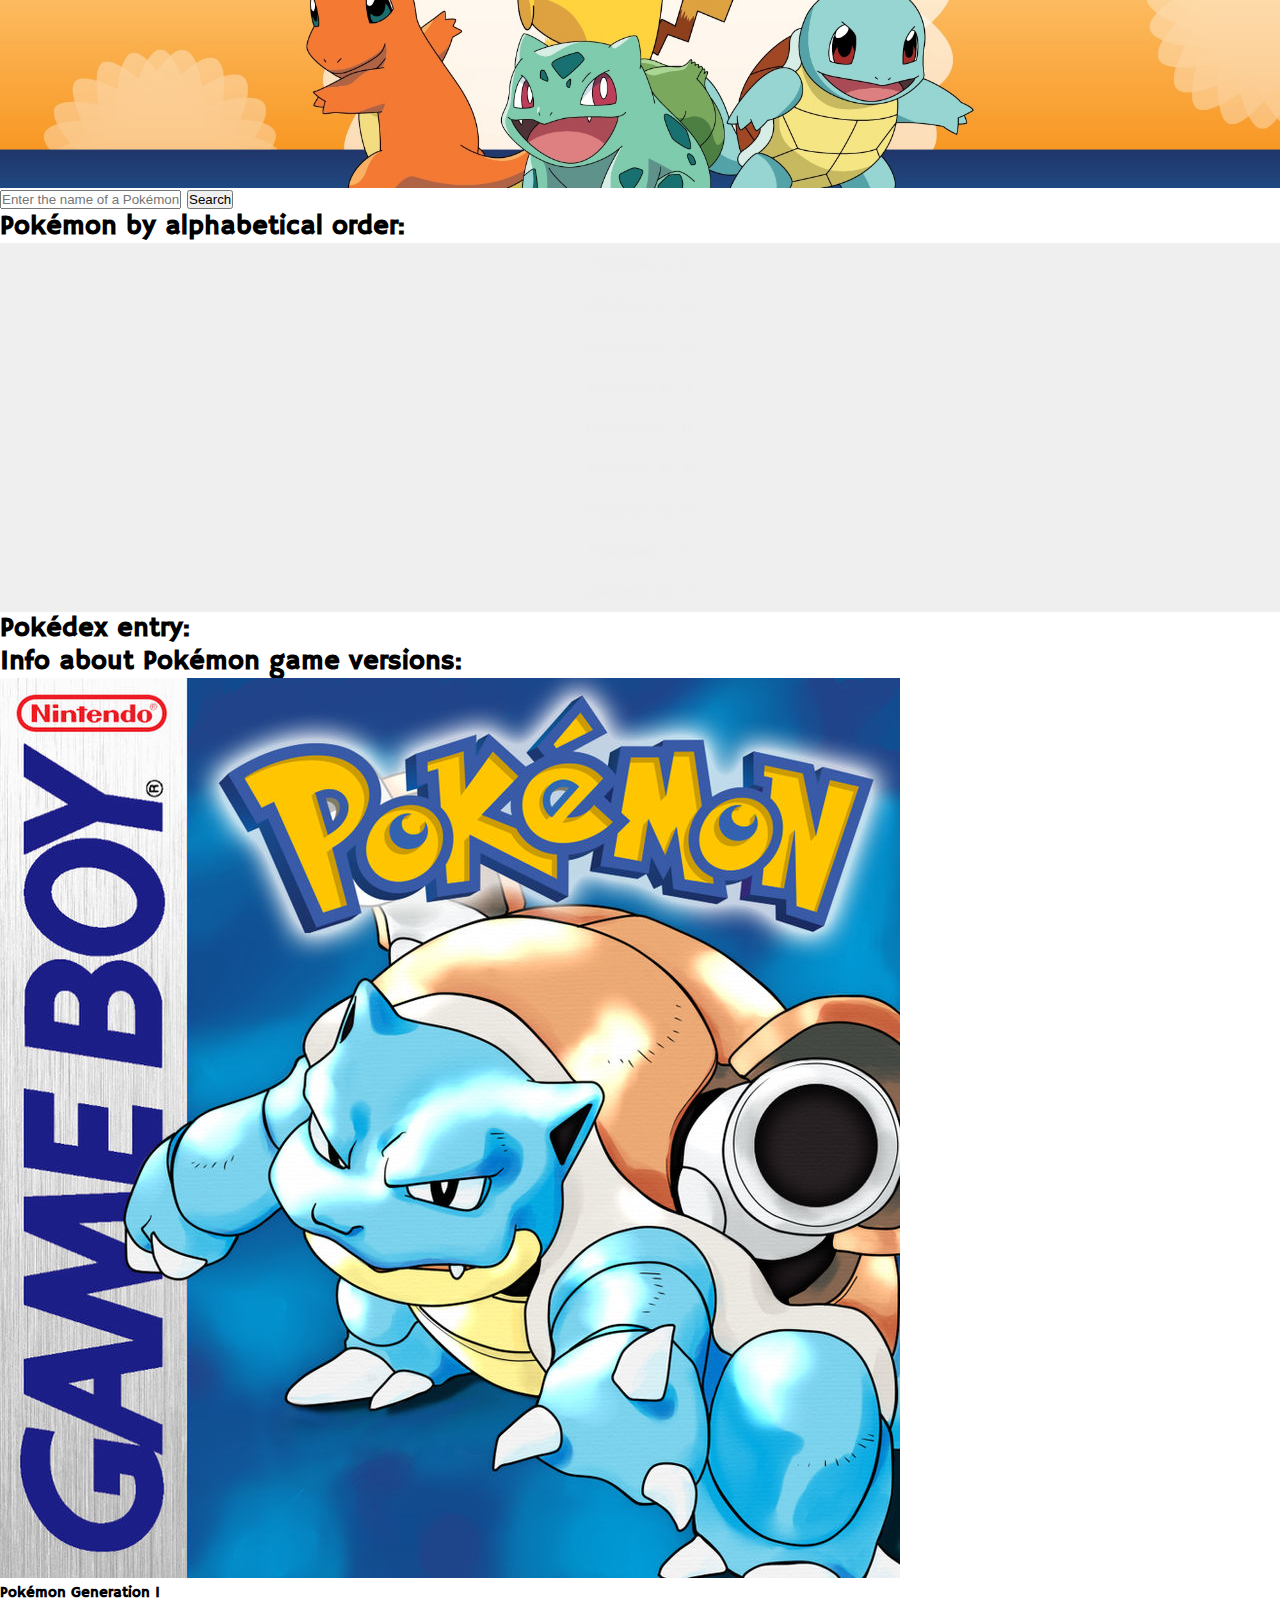
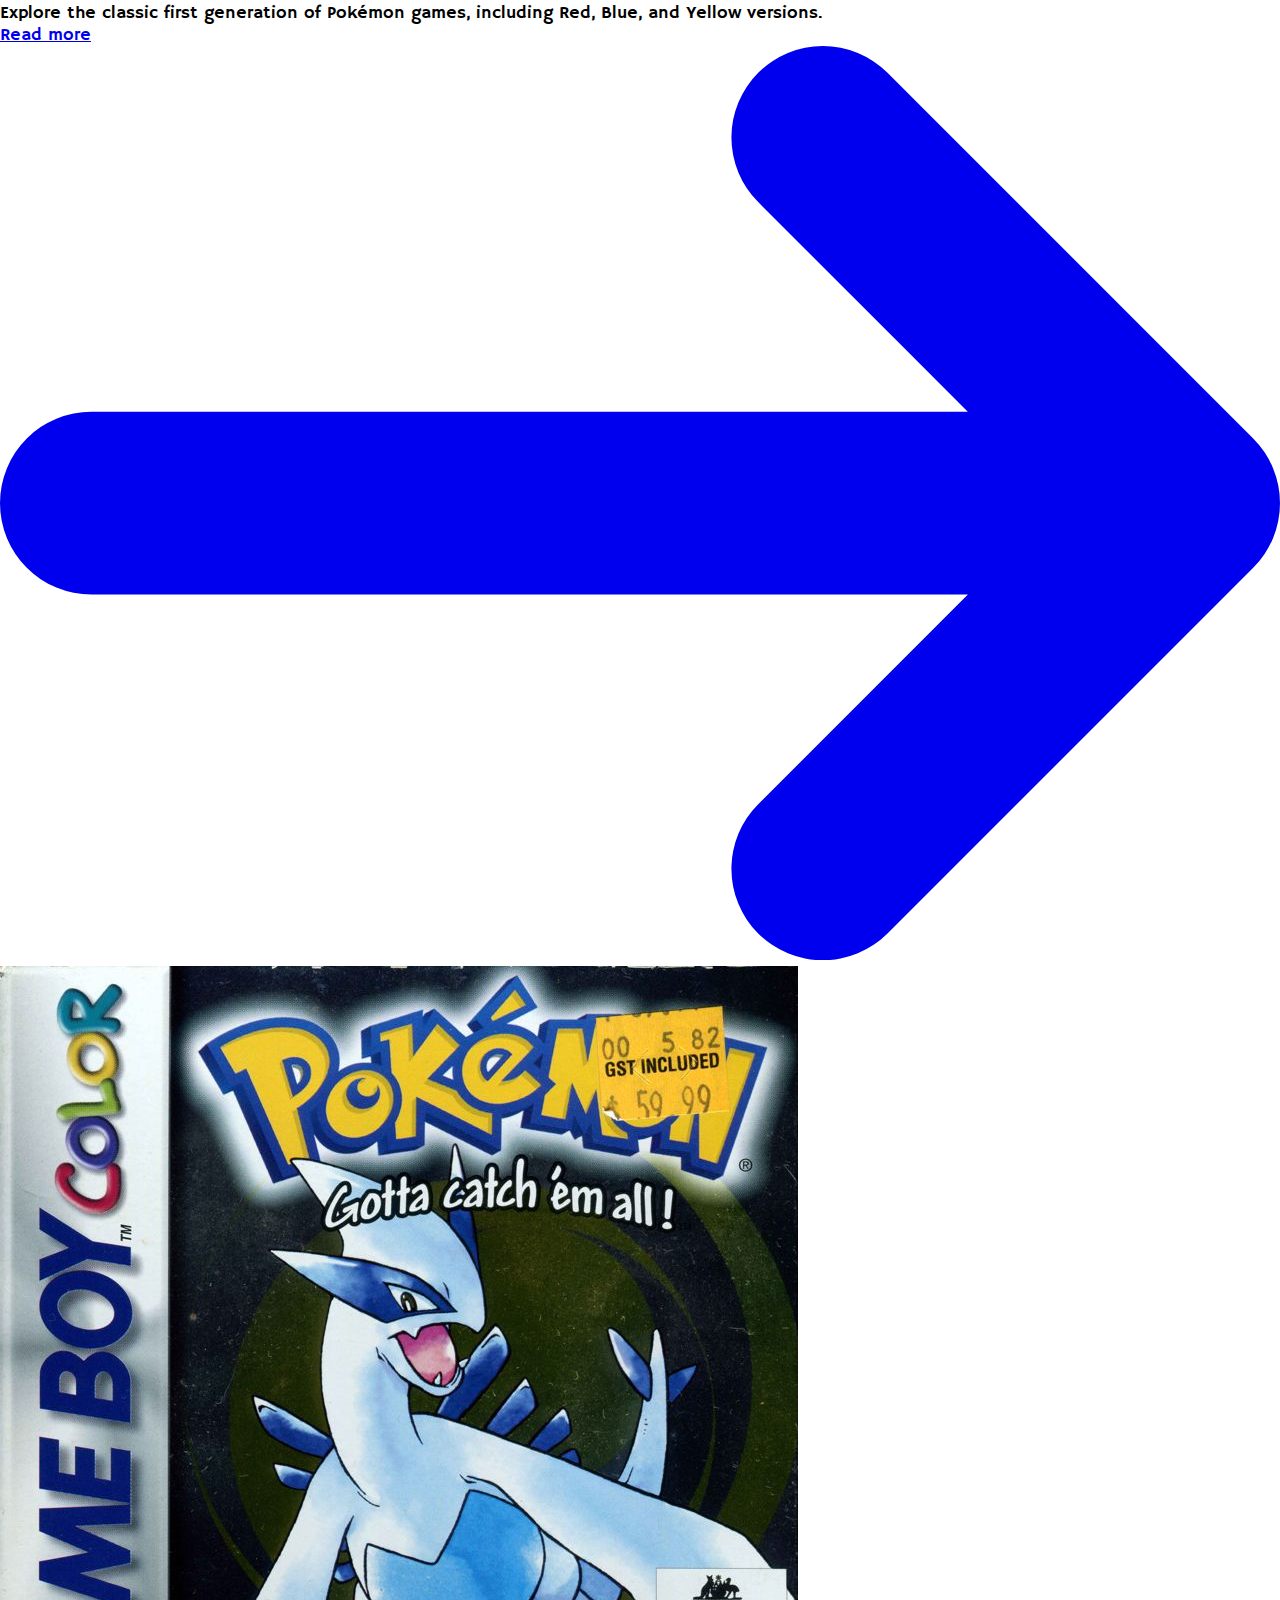
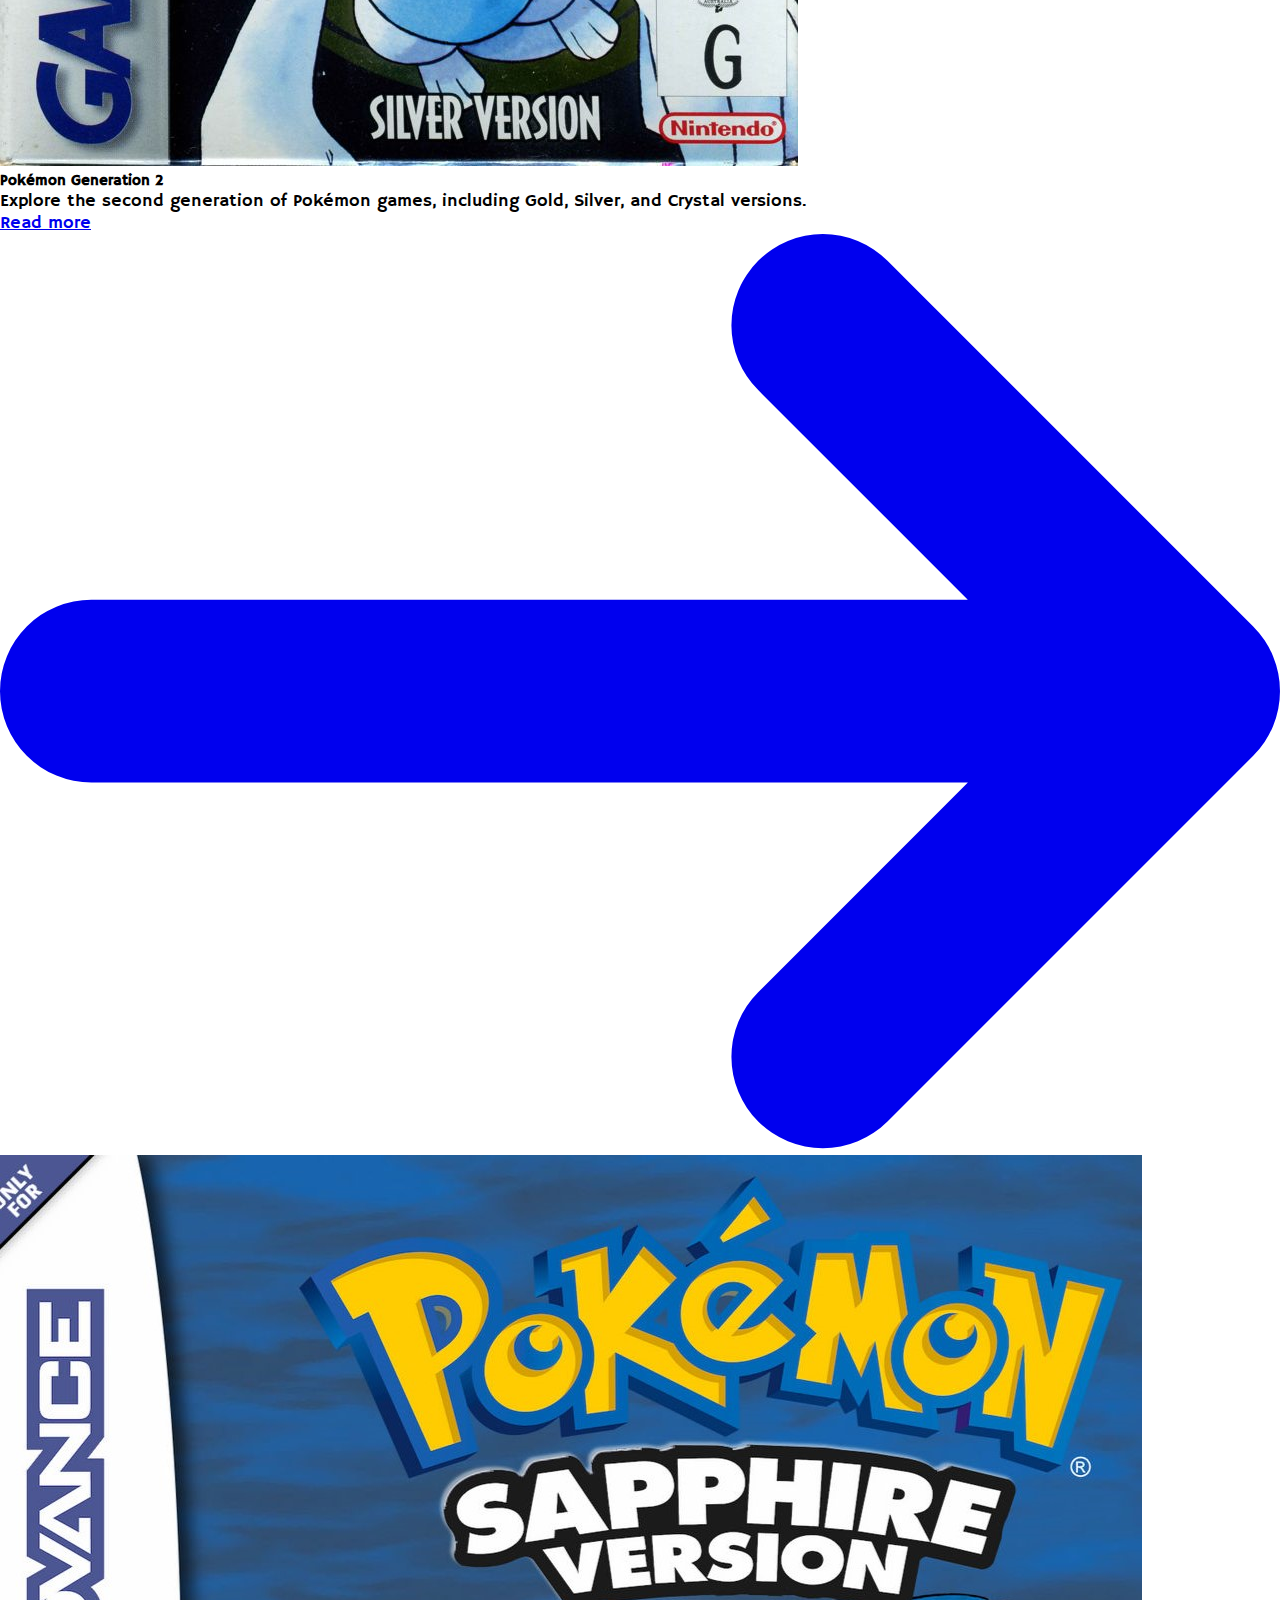
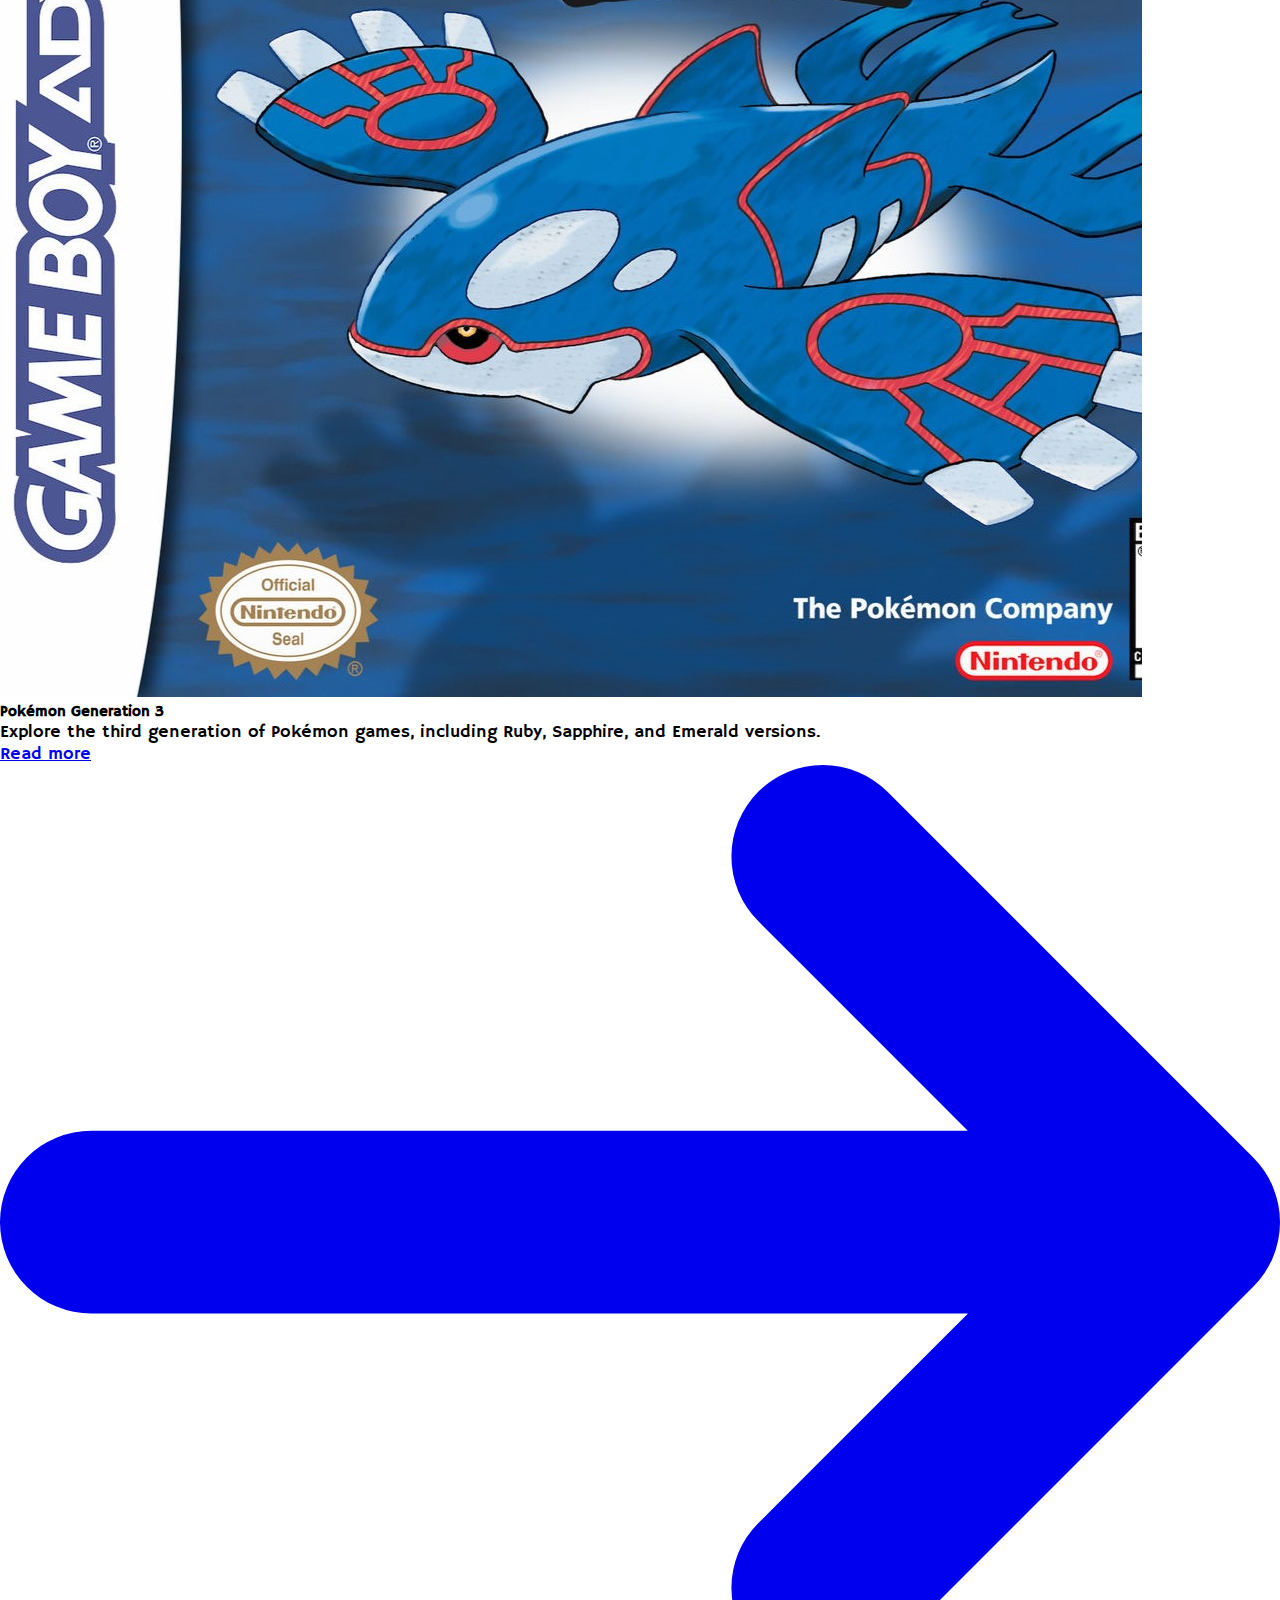
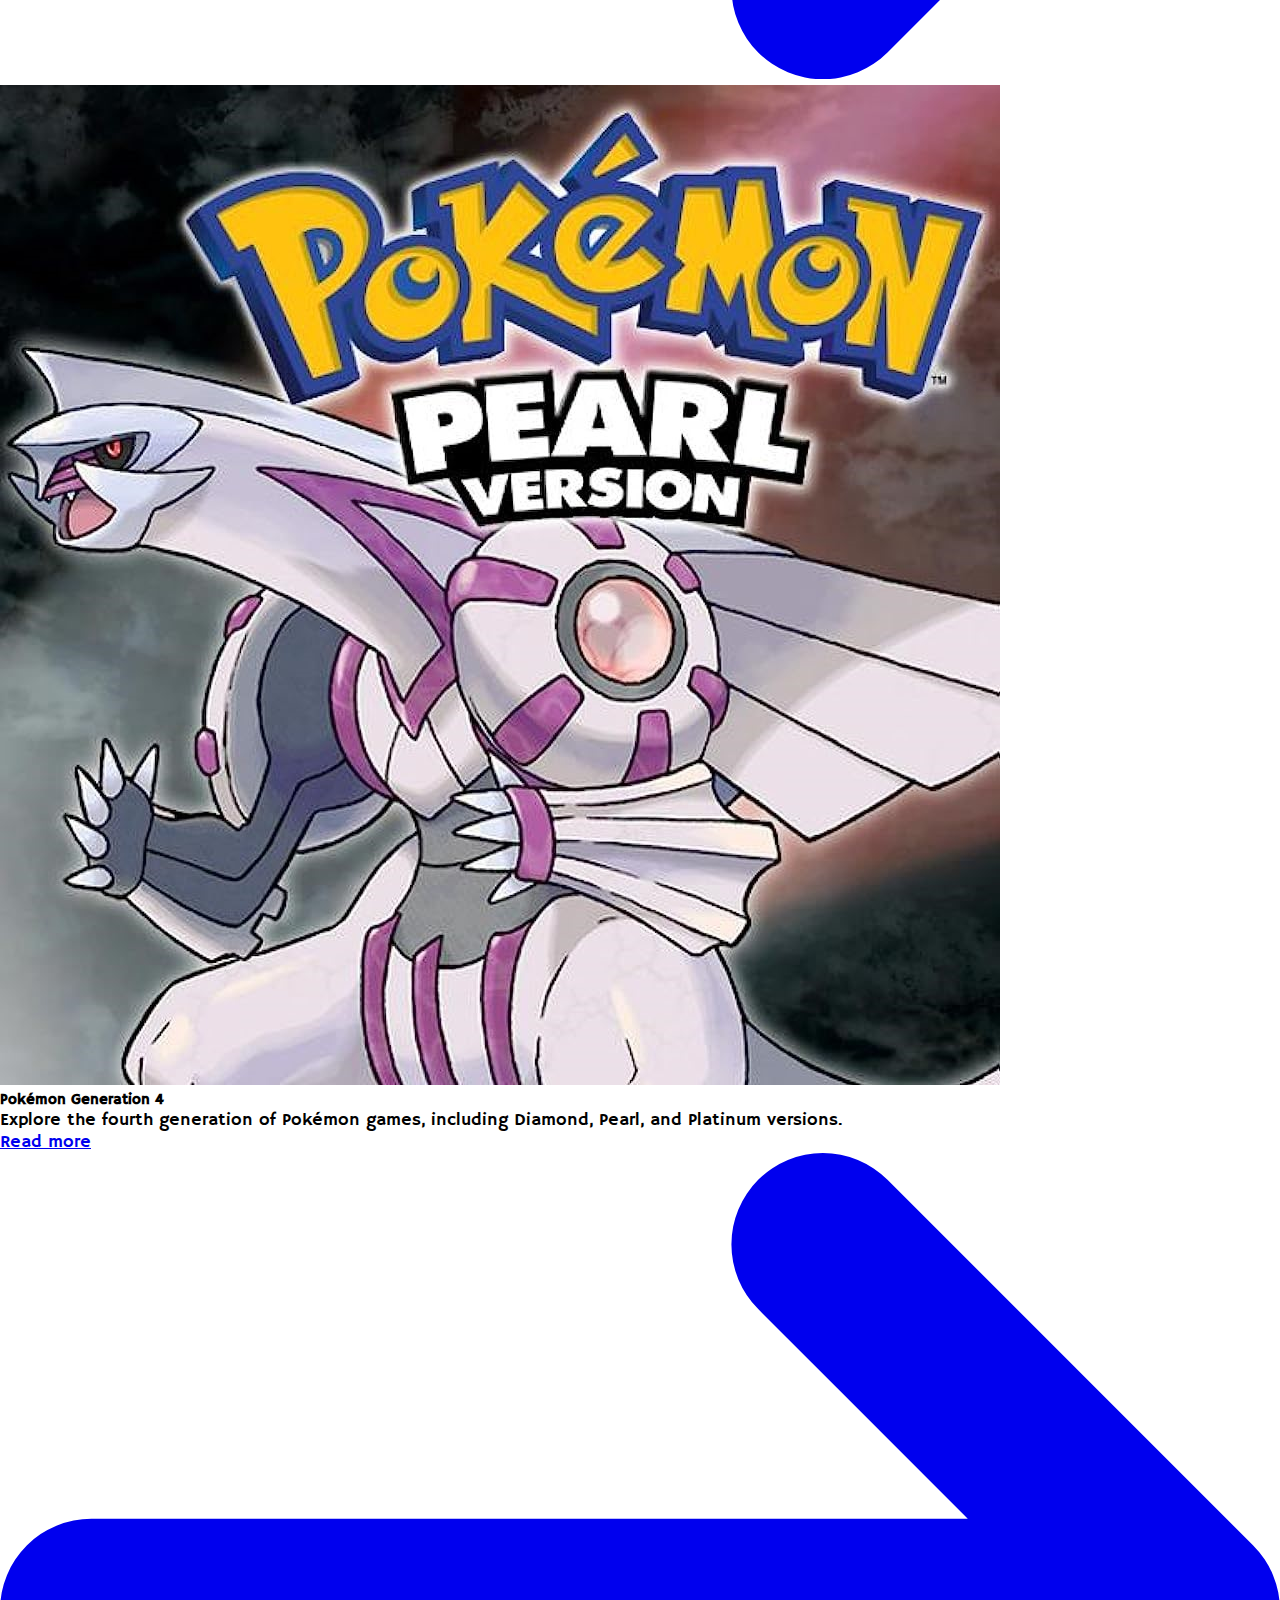
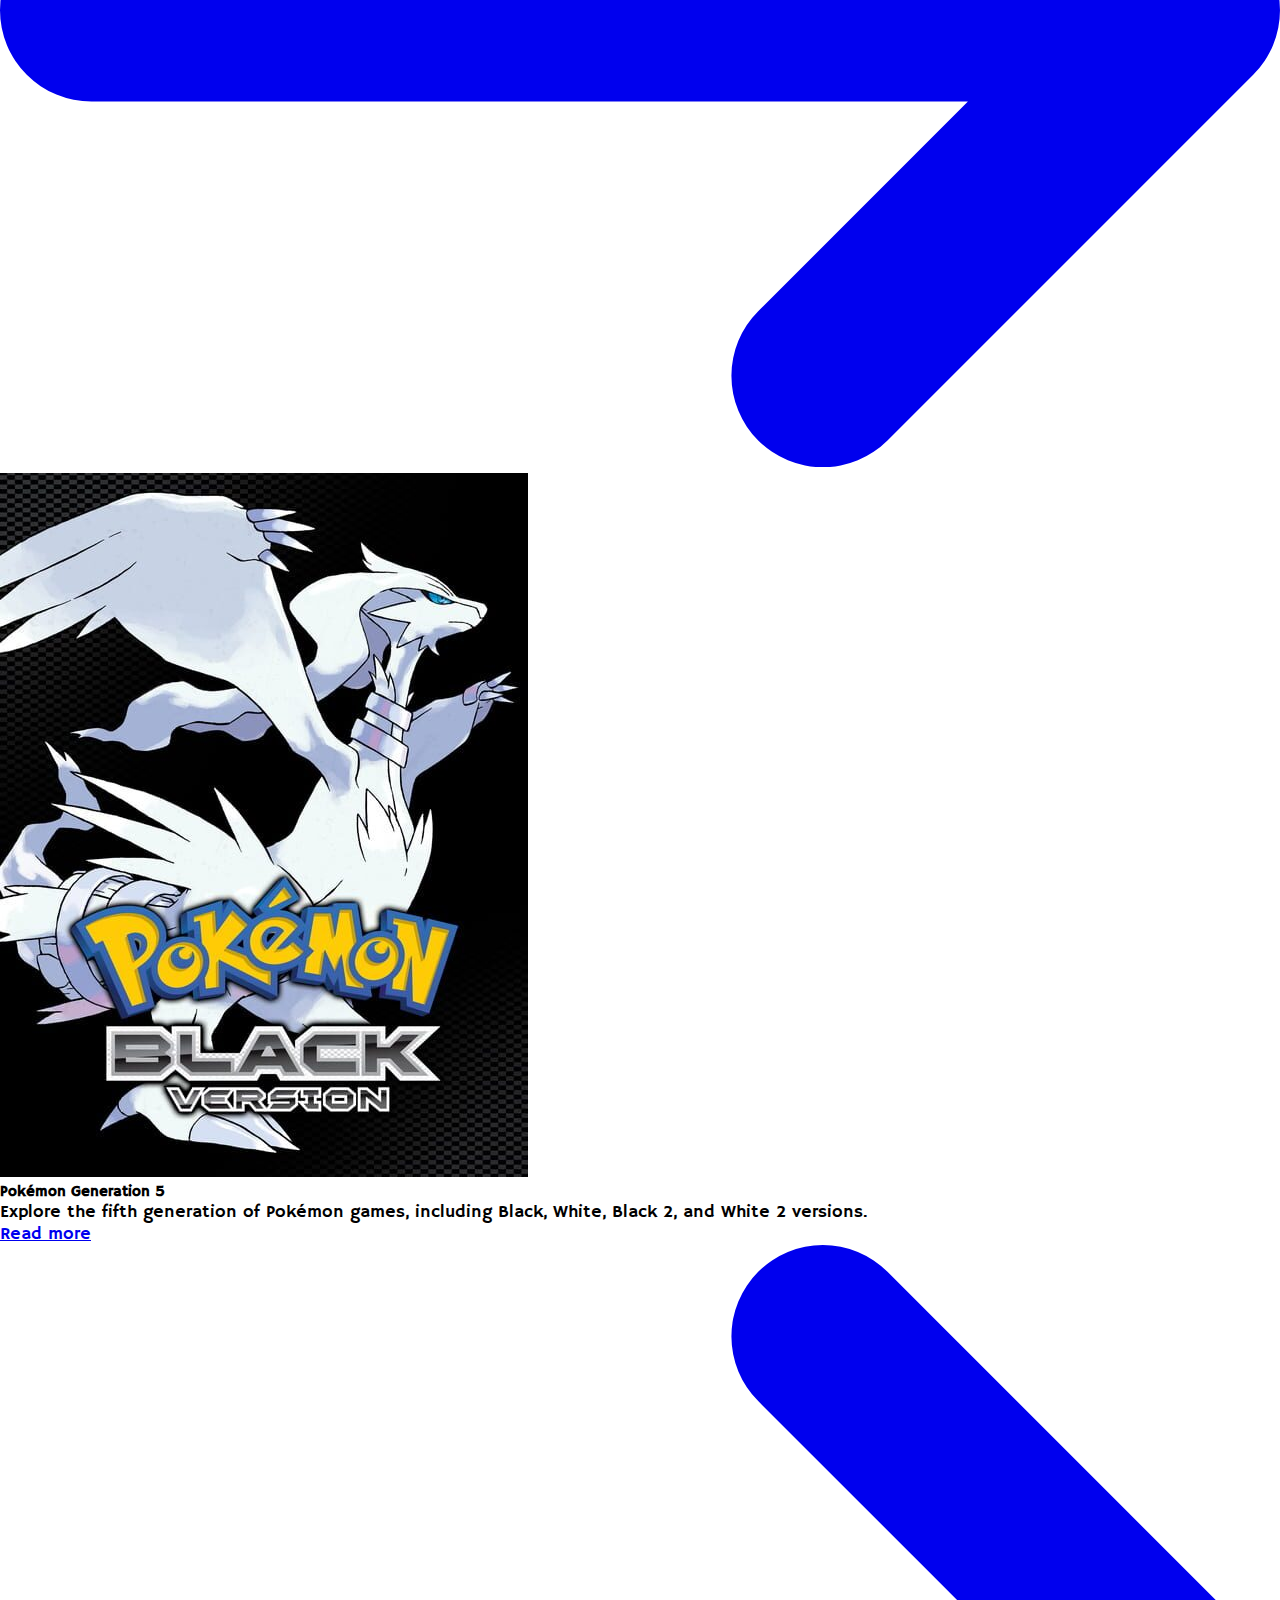
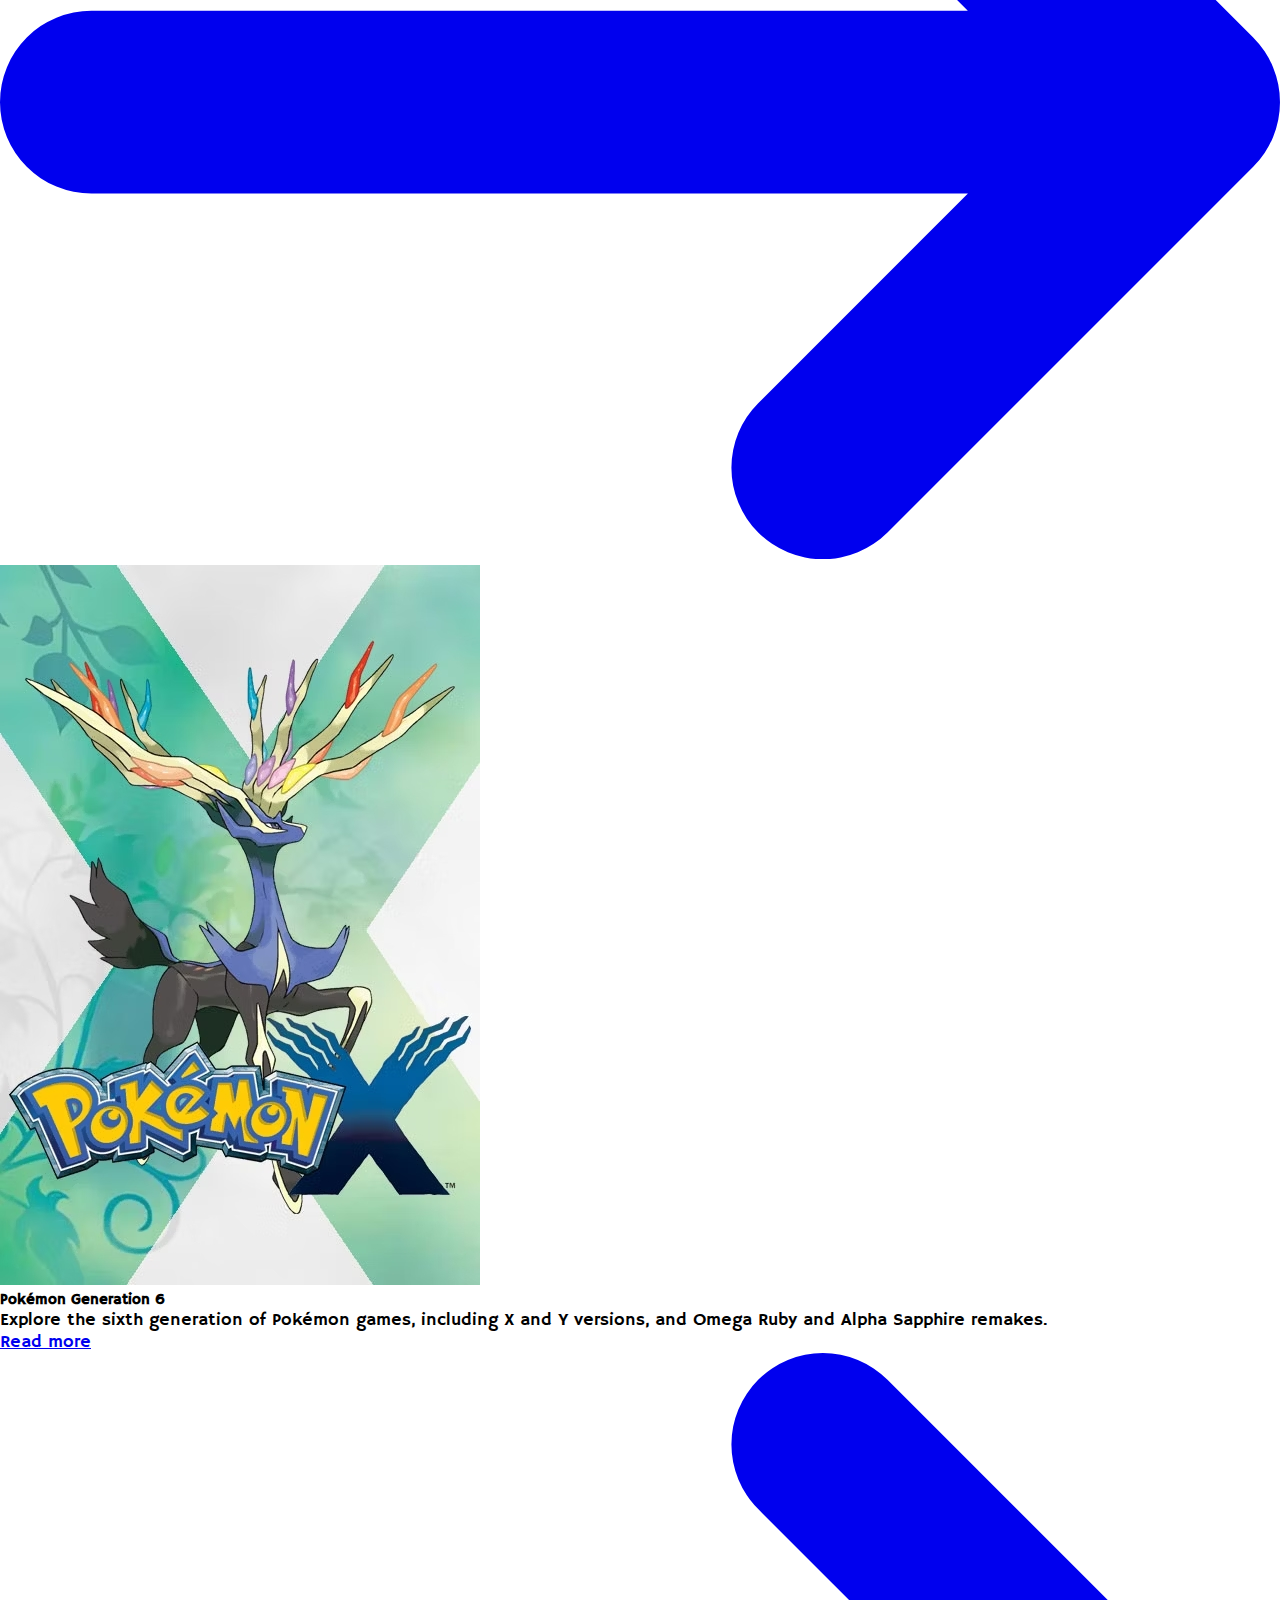
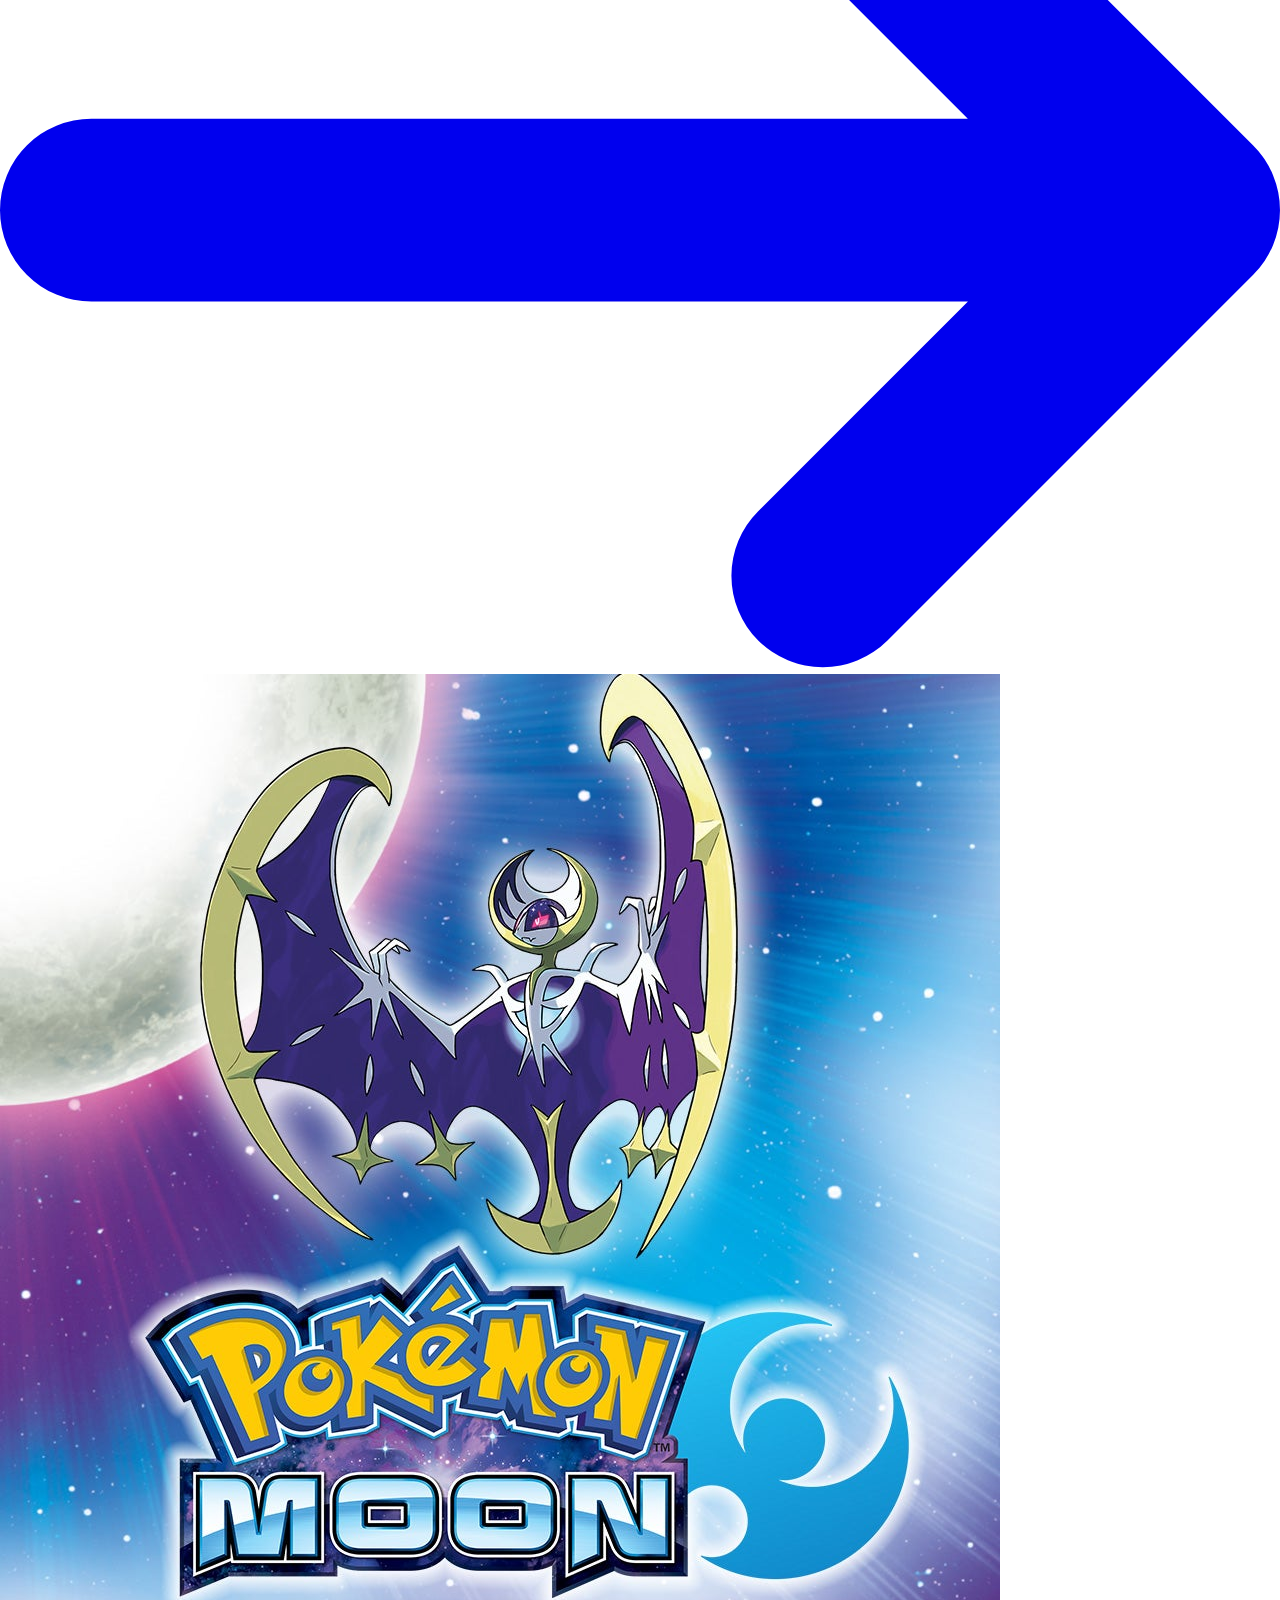
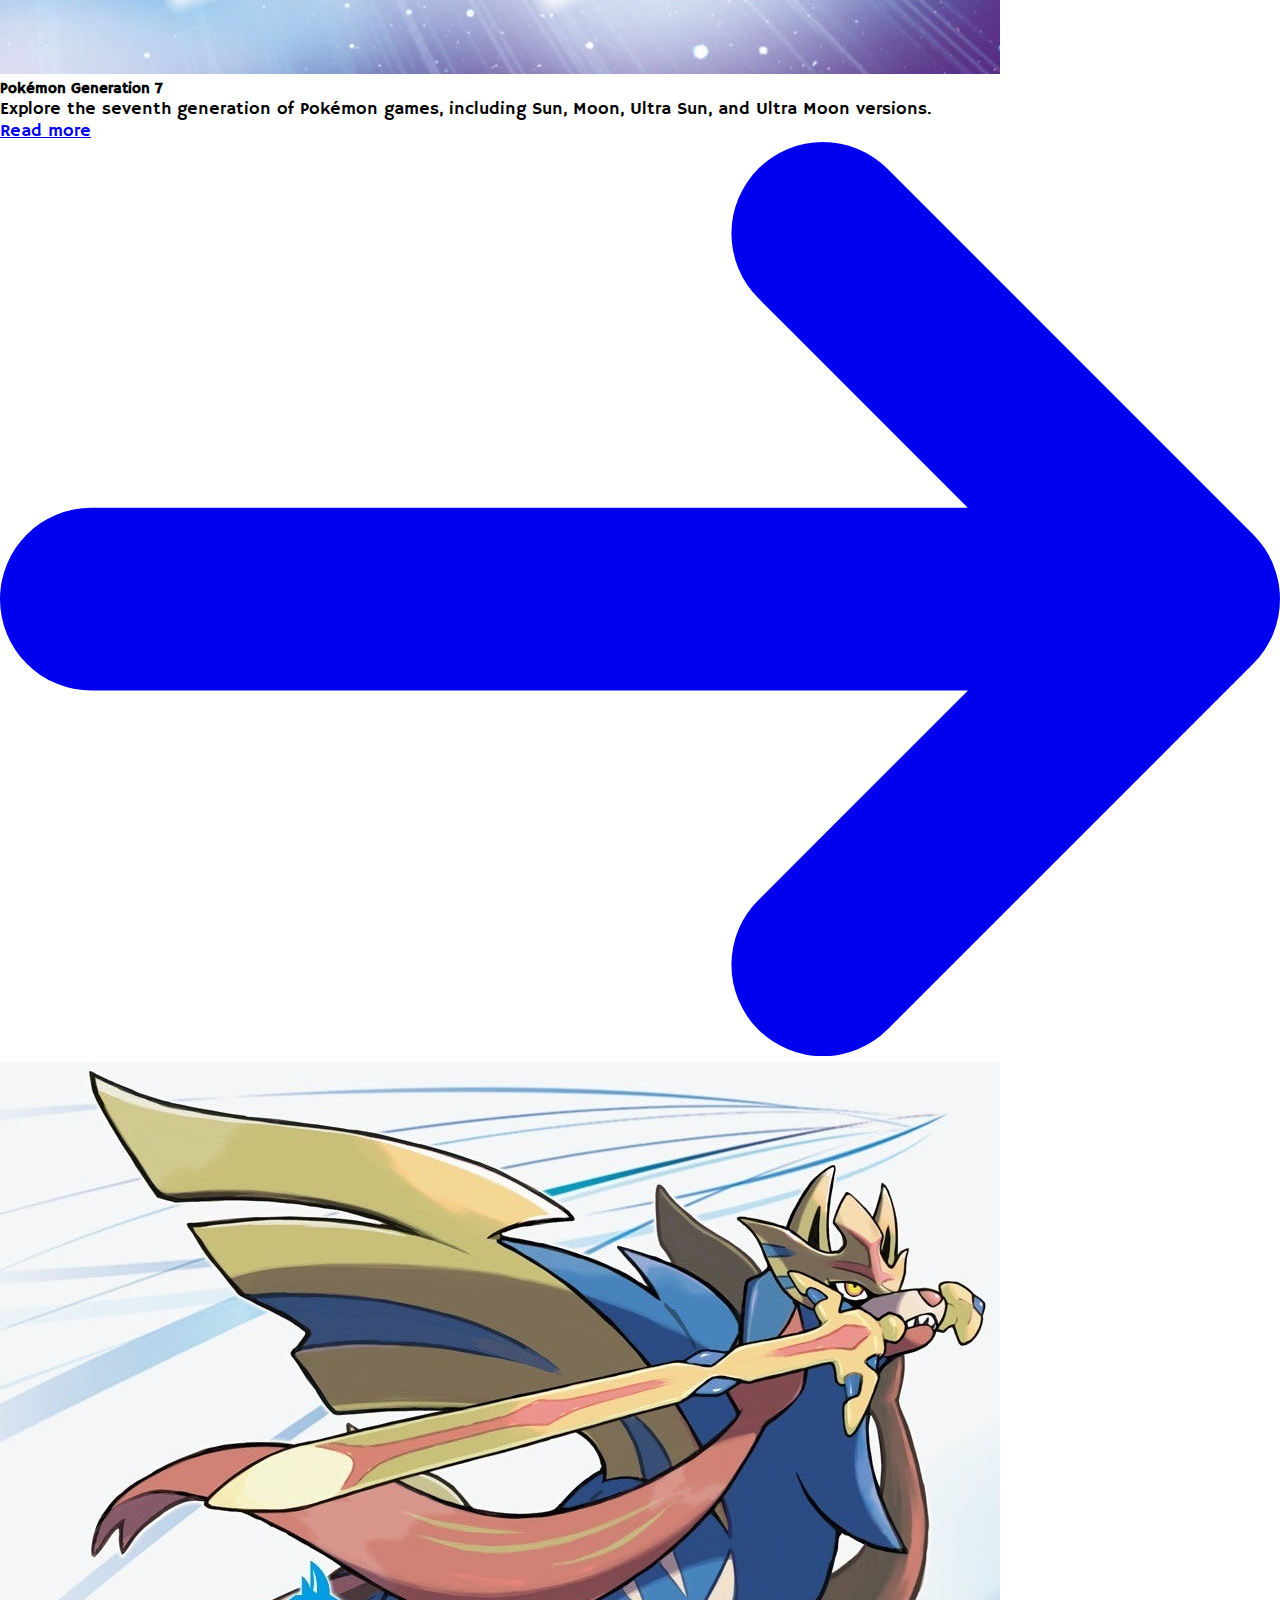
==== commit 6f03216d: "removed pokemon.css, prep for styles.css rework" ====
--- a/index.html
+++ b/index.html
@@ -13,7 +13,6 @@
     <link href="https://fonts.googleapis.com/css2?family=Hammersmith+One&display=swap" rel="stylesheet">
 
     <link rel="stylesheet" href="./assets/css/styles.css">
-    <link rel="stylesheet" href="./assets/css/pokemon.css">
     
     <!-- link to jquery UI -->
     <link rel="stylesheet" href="https://code.jquery.com/ui/1.12.1/themes/base/jquery-ui.css" />
@@ -165,11 +164,13 @@
 
         <!-- Pokémon game version section -->
         <!-- https://flowbite.com/docs/components/card/ -->
-        <section id="version-section" class="mx-8 mt-6">
-            <h2 class="text-2xl font-bold mb-4">Info about Pokémon game versions: </h2>
-            <div id="version-cards" class="grid grid-cols-1 sm:grid-cols-2 md:grid-cols-3 lg:grid-cols-4 gap-4 mb-8">
+        <div class="flex mt-4 mx-8">
+            <h2 class="text-2xl font-bold">Info about Pokémon game versions: </h2>
+        </div>
+        <section id="version-section" class="mx-auto mt-6 max-w-screen-xl max-w-screen-md">
+            <div id="version-cards" class="grid grid-cols-1 sm:grid-cols-2 md:grid-cols-3 lg:grid-cols-4 gap-4 mx-4 mb-8">
                 <!-- Generation 1 Card -->
-                <div class="max-w-[20rem] bg-white border border-gray-200 rounded-lg shadow bg-gradient-to-br from-gray-800 to-gray-400">
+                <div class="max-w-[20rem] bg-white border border-gray-200 rounded-lg shadow bg-gradient-to-br from-gray-800 to-gray-400 mx-auto">
                     <img class="rounded-t-lg w-full h-48 object-cover" src="./assets/images/pokemon/gen-covers/Gen-1-Cover.jpg" alt="Gen 1 Cover" />
                     <div class="p-4">
                         <h5 class="mb-2 text-lg font-bold text-white">Pokémon Generation 1</h5>
@@ -183,9 +184,9 @@
                         </a>
                     </div>
                 </div>
-
+        
                 <!-- Generation 2 Card -->
-                <div class="max-w-[20rem] bg-white border border-gray-200 rounded-lg shadow bg-gradient-to-br from-gray-800 to-gray-400">
+                <div class="max-w-[20rem] bg-white border border-gray-200 rounded-lg shadow bg-gradient-to-br from-gray-800 to-gray-400 mx-auto">
                     <img class="rounded-t-lg w-full h-48 object-cover" src="./assets/images/pokemon/gen-covers/Gen-2-Cover.jpg" alt="Gen 2 Cover" />
                     <div class="p-4">
                         <h5 class="mb-2 text-lg font-bold text-white">Pokémon Generation 2</h5>
@@ -199,9 +200,9 @@
                         </a>
                     </div>
                 </div>
-
+        
                 <!-- Generation 3 Card -->
-                <div class="max-w-[20rem] bg-white border border-gray-200 rounded-lg shadow bg-gradient-to-br from-gray-800 to-gray-400">
+                <div class="max-w-[20rem] bg-white border border-gray-200 rounded-lg shadow bg-gradient-to-br from-gray-800 to-gray-400 mx-auto">
                     <img class="rounded-t-lg w-full h-48 object-cover" src="./assets/images/pokemon/gen-covers/Gen-3-Cover.jpg" alt="Gen 3 Cover" />
                     <div class="p-4">
                         <h5 class="mb-2 text-lg font-bold text-white">Pokémon Generation 3</h5>
@@ -215,9 +216,9 @@
                         </a>
                     </div>
                 </div>
-
+        
                 <!-- Generation 4 Card -->
-                <div class="max-w-[20rem] bg-white border border-gray-200 rounded-lg shadow bg-gradient-to-br from-gray-800 to-gray-400">
+                <div class="max-w-[20rem] bg-white border border-gray-200 rounded-lg shadow bg-gradient-to-br from-gray-800 to-gray-400 mx-auto">
                     <img class="rounded-t-lg w-full h-48 object-cover" src="./assets/images/pokemon/gen-covers/Gen-4-Cover.jpg" alt="Gen 4 Cover" />
                     <div class="p-4">
                         <h5 class="mb-2 text-lg font-bold text-white">Pokémon Generation 4</h5>
@@ -231,9 +232,9 @@
                         </a>
                     </div>
                 </div>
-
+        
                 <!-- Generation 5 Card -->
-                <div class="max-w-[20rem] bg-white border border-gray-200 rounded-lg shadow bg-gradient-to-br from-gray-800 to-gray-400">
+                <div class="max-w-[20rem] bg-white border border-gray-200 rounded-lg shadow bg-gradient-to-br from-gray-800 to-gray-400 mx-auto">
                     <img class="rounded-t-lg w-full h-48 object-cover" src="./assets/images/pokemon/gen-covers/Gen-5-Cover.jpg" alt="Gen 5 Cover" />
                     <div class="p-4">
                         <h5 class="mb-2 text-lg font-bold text-white">Pokémon Generation 5</h5>
@@ -247,9 +248,9 @@
                         </a>
                     </div>
                 </div>
-
+        
                 <!-- Generation 6 Card -->
-                <div class="max-w-[20rem] bg-white border border-gray-200 rounded-lg shadow bg-gradient-to-br from-gray-800 to-gray-400">
+                <div class="max-w-[20rem] bg-white border border-gray-200 rounded-lg shadow bg-gradient-to-br from-gray-800 to-gray-400 mx-auto">
                     <img class="rounded-t-lg w-full h-48 object-cover" src="./assets/images/pokemon/gen-covers/Gen-6-Cover.jpg" alt="Gen 6 Cover" />
                     <div class="p-4">
                         <h5 class="mb-2 text-lg font-bold text-white">Pokémon Generation 6</h5>
@@ -263,9 +264,9 @@
                         </a>
                     </div>
                 </div>
-
+        
                 <!-- Generation 7 Card -->
-                <div class="max-w-[20rem] bg-white border border-gray-200 rounded-lg shadow bg-gradient-to-br from-gray-800 to-gray-400">
+                <div class="max-w-[20rem] bg-white border border-gray-200 rounded-lg shadow bg-gradient-to-br from-gray-800 to-gray-400 mx-auto">
                     <img class="rounded-t-lg w-full h-48 object-cover" src="./assets/images/pokemon/gen-covers/Gen-7-Cover.jpg" alt="Gen 7 Cover" />
                     <div class="p-4">
                         <h5 class="mb-2 text-lg font-bold text-white">Pokémon Generation 7</h5>
@@ -279,9 +280,9 @@
                         </a>
                     </div>
                 </div>
-
+        
                 <!-- Generation 8 Card -->
-                <div class="max-w-[20rem] bg-white border border-gray-200 rounded-lg shadow bg-gradient-to-br from-gray-800 to-gray-400">
+                <div class="max-w-[20rem] bg-white border border-gray-200 rounded-lg shadow bg-gradient-to-br from-gray-800 to-gray-400 mx-auto">
                     <img class="rounded-t-lg w-full h-48 object-cover" src="./assets/images/pokemon/gen-covers/Gen-8-Cover.jpg" alt="Gen 8 Cover" />
                     <div class="p-4">
                         <h5 class="mb-2 text-lg font-bold text-white">Pokémon Generation 8</h5>
@@ -295,9 +296,9 @@
                         </a>
                     </div>
                 </div>
-
+        
                 <!-- Generation 9 Card -->
-                <div class="max-w-[20rem] bg-white border border-gray-200 rounded-lg shadow bg-gradient-to-br from-gray-800 to-gray-400">
+                <div class="max-w-[20rem] bg-white border border-gray-200 rounded-lg shadow bg-gradient-to-br from-gray-800 to-gray-400 mx-auto">
                     <img class="rounded-t-lg w-full h-48 object-cover" src="./assets/images/pokemon/gen-covers/Gen-9-Cover.jpg" alt="Gen 9 Cover" />
                     <div class="p-4">
                         <h5 class="mb-2 text-lg font-bold text-white">Pokémon Generation 9</h5>
--- a/assets/css/styles.css
+++ b/assets/css/styles.css
@@ -1,15 +1,5 @@
 :root {
-    /* Color stops
-       This makes it easier to do transparency
-       and gradients later on
-    */
-    --s-text: 243, 243, 243;
-    --s-background: 0, 0, 0;
-    --s-primary: 220, 157, 157;
-    --s-secondary: 143, 28, 28;
-    --s-accent: 240, 37, 37;
-
-    /* Main colors */
+    /* main colors */
     --text: rgb(var(--s-text));
     --background: rgb(var(--s-background));
     --primary: rgb(var(--s-primary));
@@ -23,6 +13,7 @@
     padding: 0;
 }
 
+/* element selectors */
 html, body {
     height: 100%;
     width: 100%;
@@ -35,4 +26,78 @@
     font-size: 18px;
     touch-action: manipulation;
     overflow-x: hidden;
+}
+
+h2 {
+    /* limit the length of the box containing the text */
+    width: 100%;
+}
+
+h2 .card-header {
+    width: 100%;
+}
+
+/* class selectors */
+/* hero background */
+.hero-banner {
+background-image: url("../images/pokemon/pokemon-header.jpg");
+background-position: top; /* position background image */
+background-size: cover; /* cover means image will cover the entire container */
+height: 370px; /* height of hero banner */
+position: relative;
+}
+
+.collapsible {
+    color: #eeeeee;
+    cursor: pointer;
+    padding: 12px;
+    width: 100%;
+    border: none;
+    text-align: center;
+    outline: none;
+    font-size: 15px;
+}
+
+.active, .collapsible:hover {
+    background-color: #adadad;
+}
+
+.content {
+    display: none;
+    overflow: hidden;
+    padding: 0 18px;
+}
+
+.content p {
+    cursor: pointer;
+}
+
+.wrapper { 
+    width: 100%;
+    overflow-y:scroll; 
+    position:relative;
+    height: 200px;
+}
+
+/* increase the size of the sprite in source #pokemon-sprite by 50% */
+#pokemon-sprite {
+    width: 25%;
+}
+
+/* media queries */
+/* media query for mobile devices */
+@media only screen and (max-width: 600px) {
+    h1 {
+        font-size: 1.5em;
+        text-align: center;
+    }
+
+    h3 {
+        font-size: 1em;
+        text-align: center;
+    }
+
+    .hero-banner {
+        height: 300px;
+    }
 }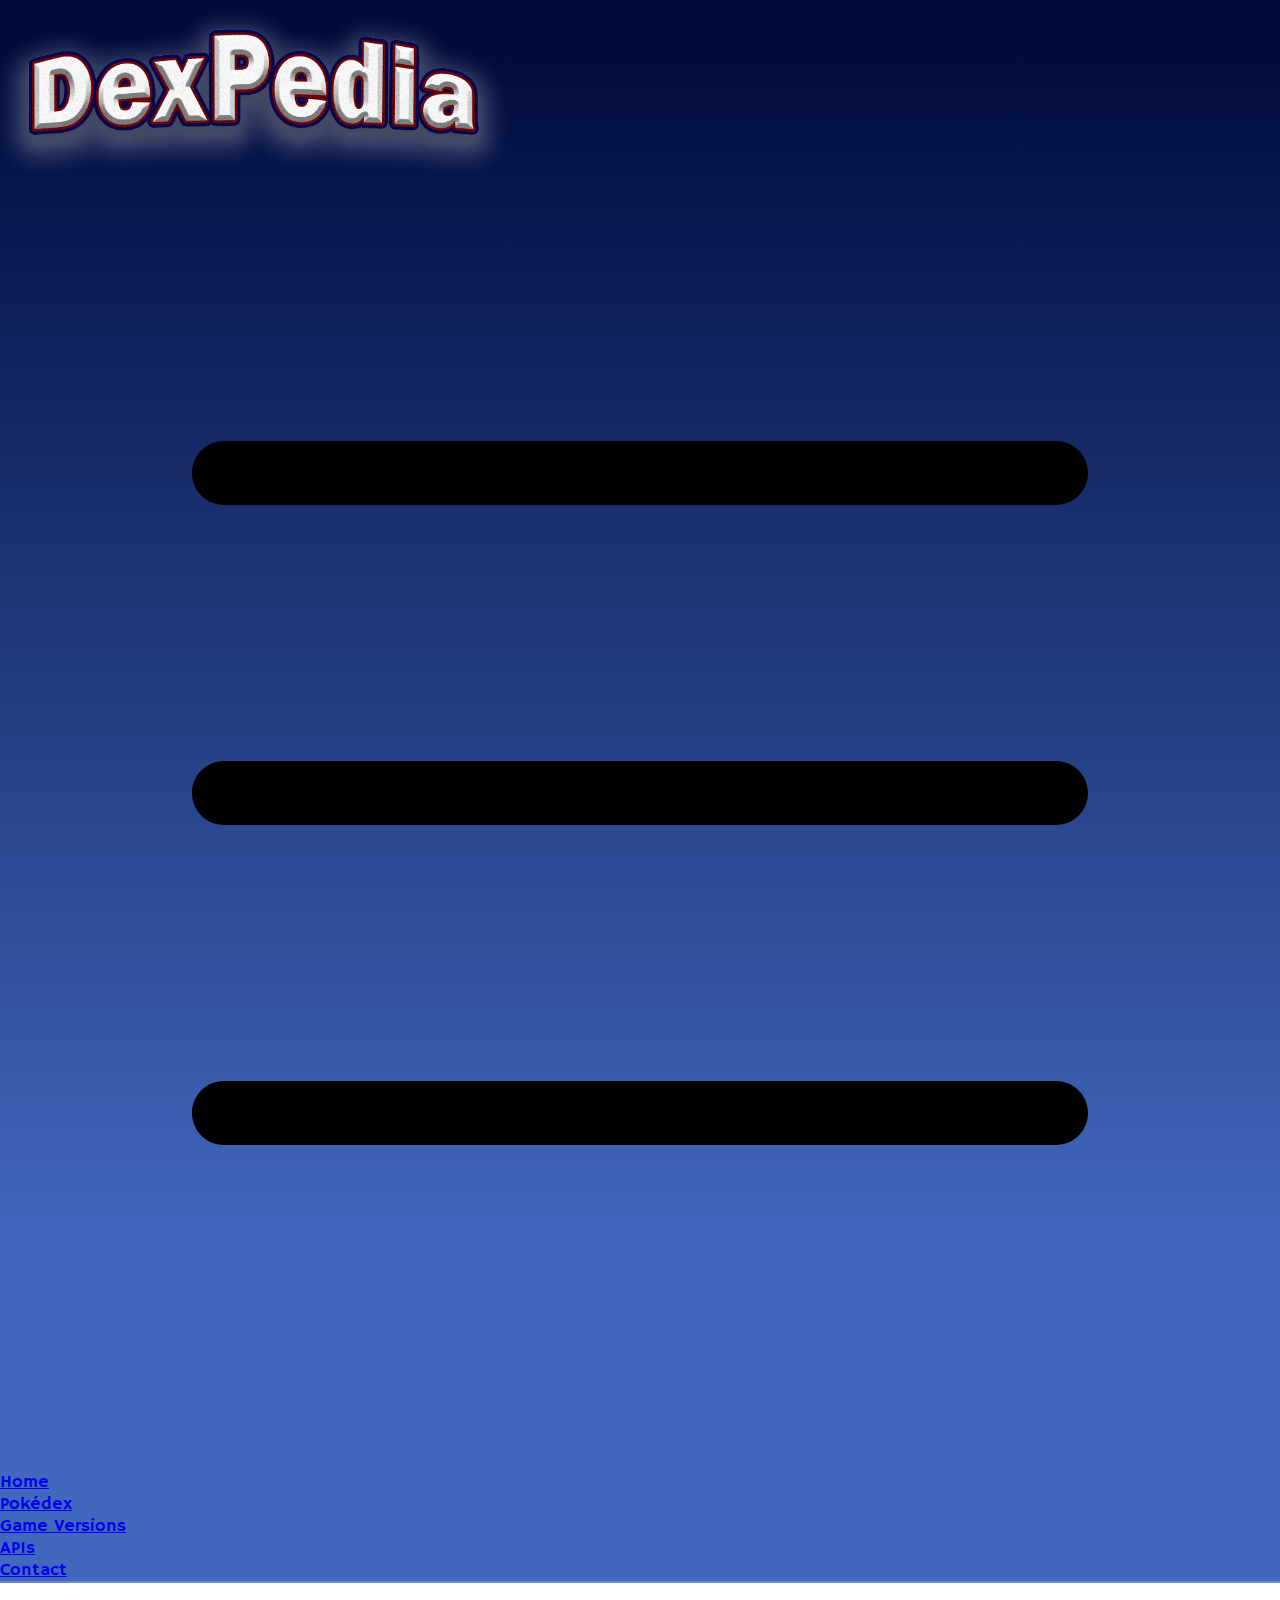
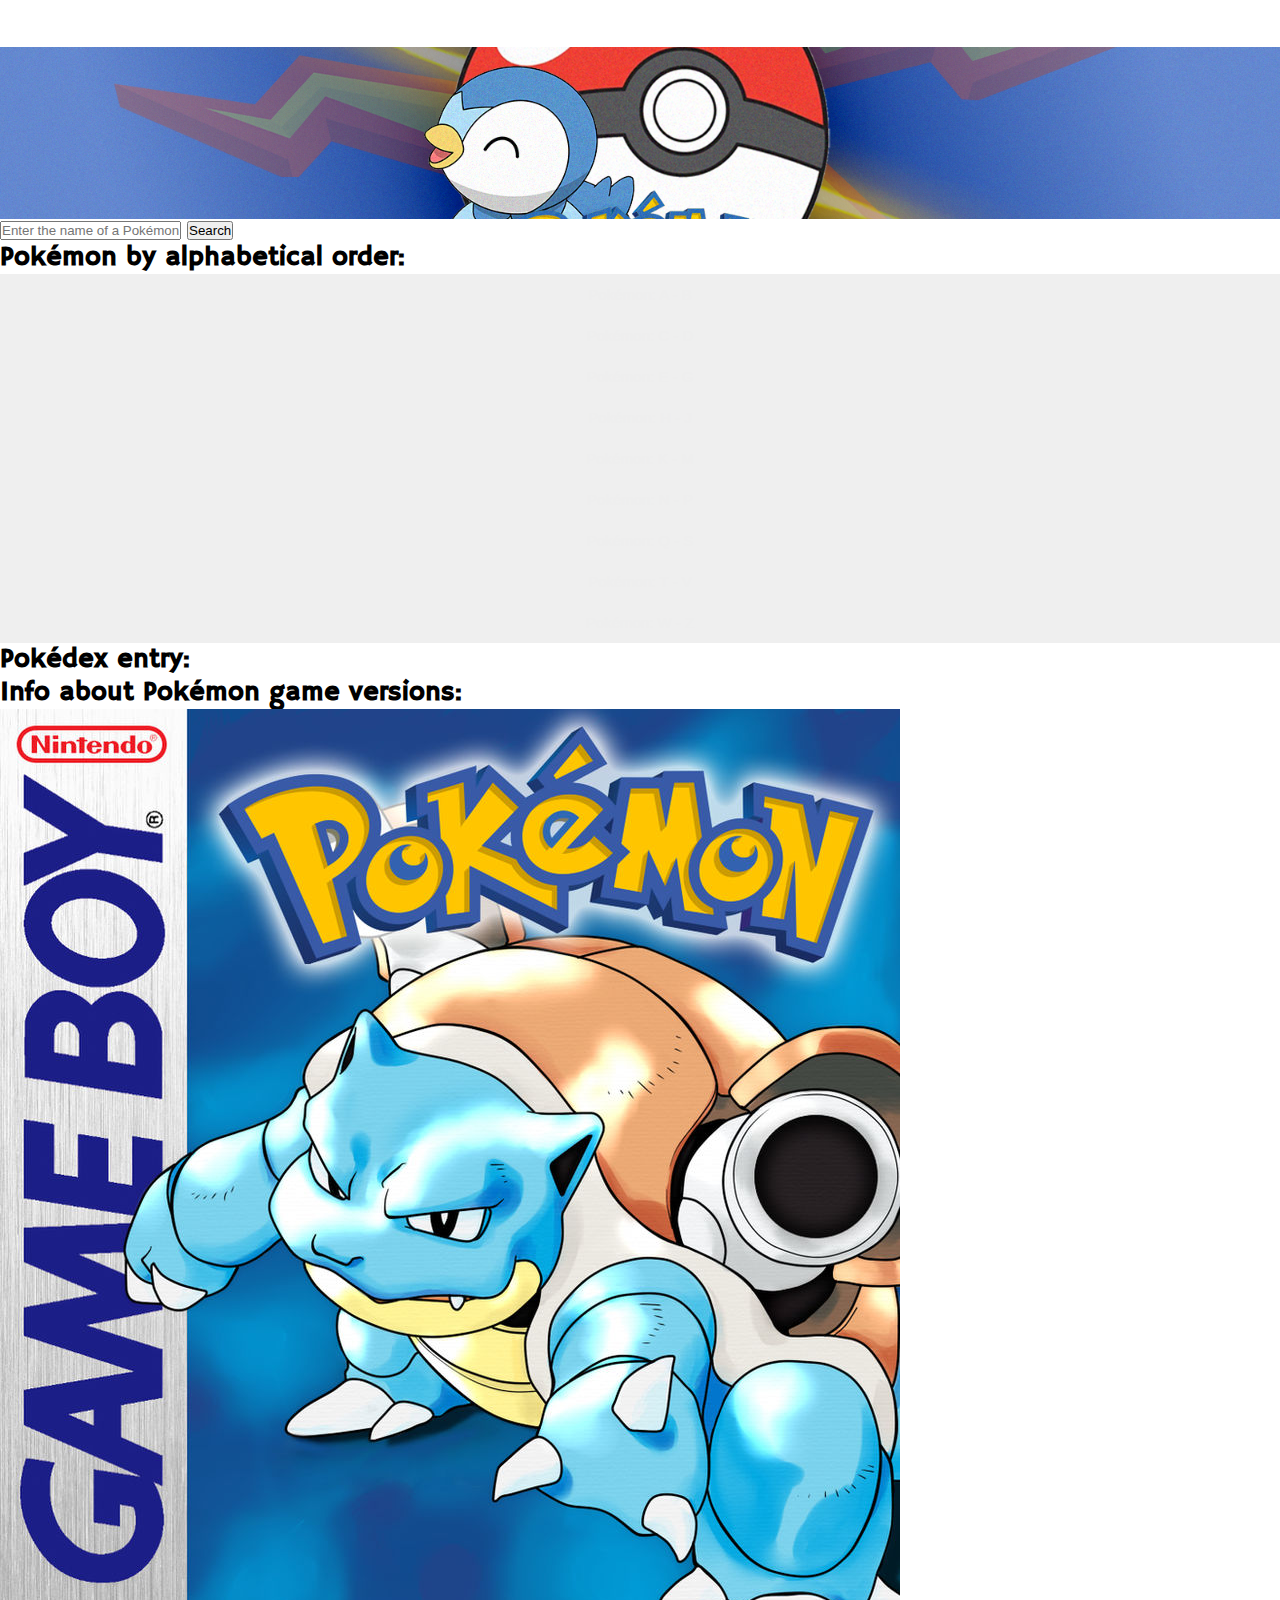
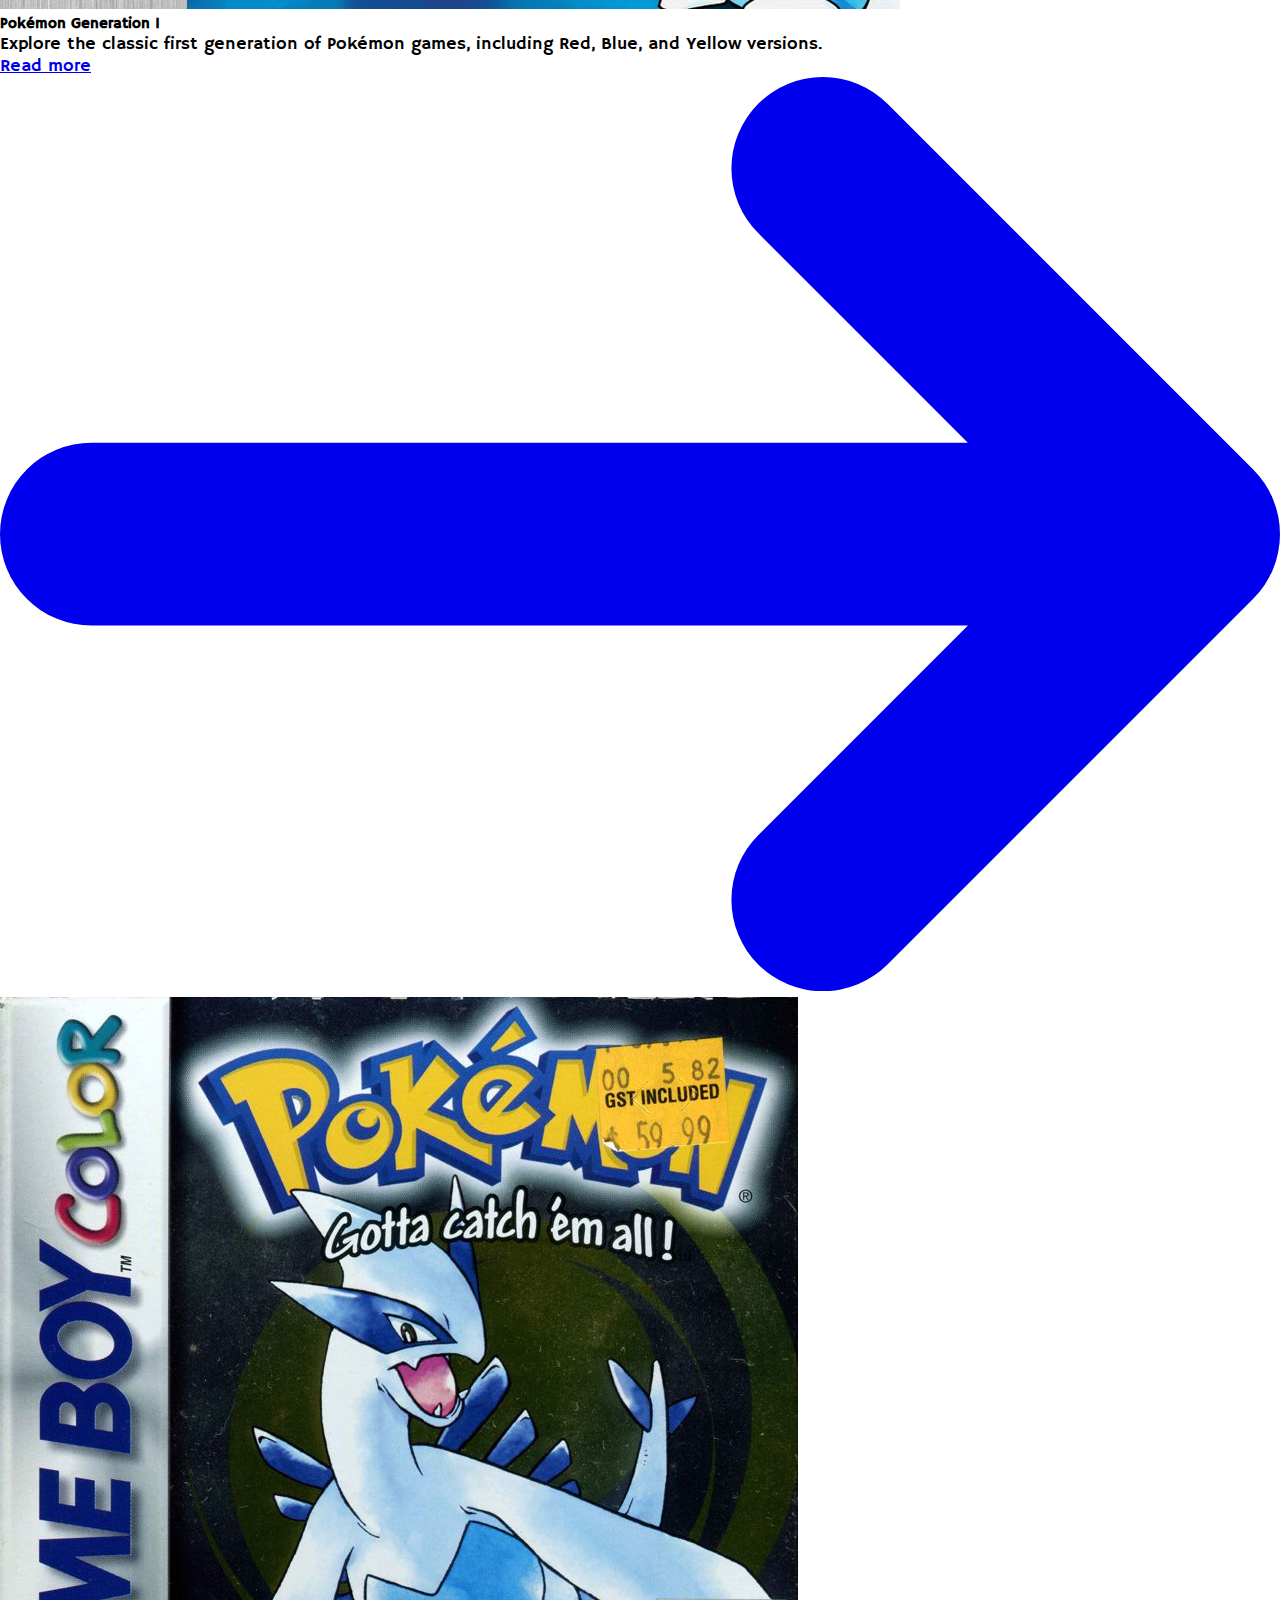
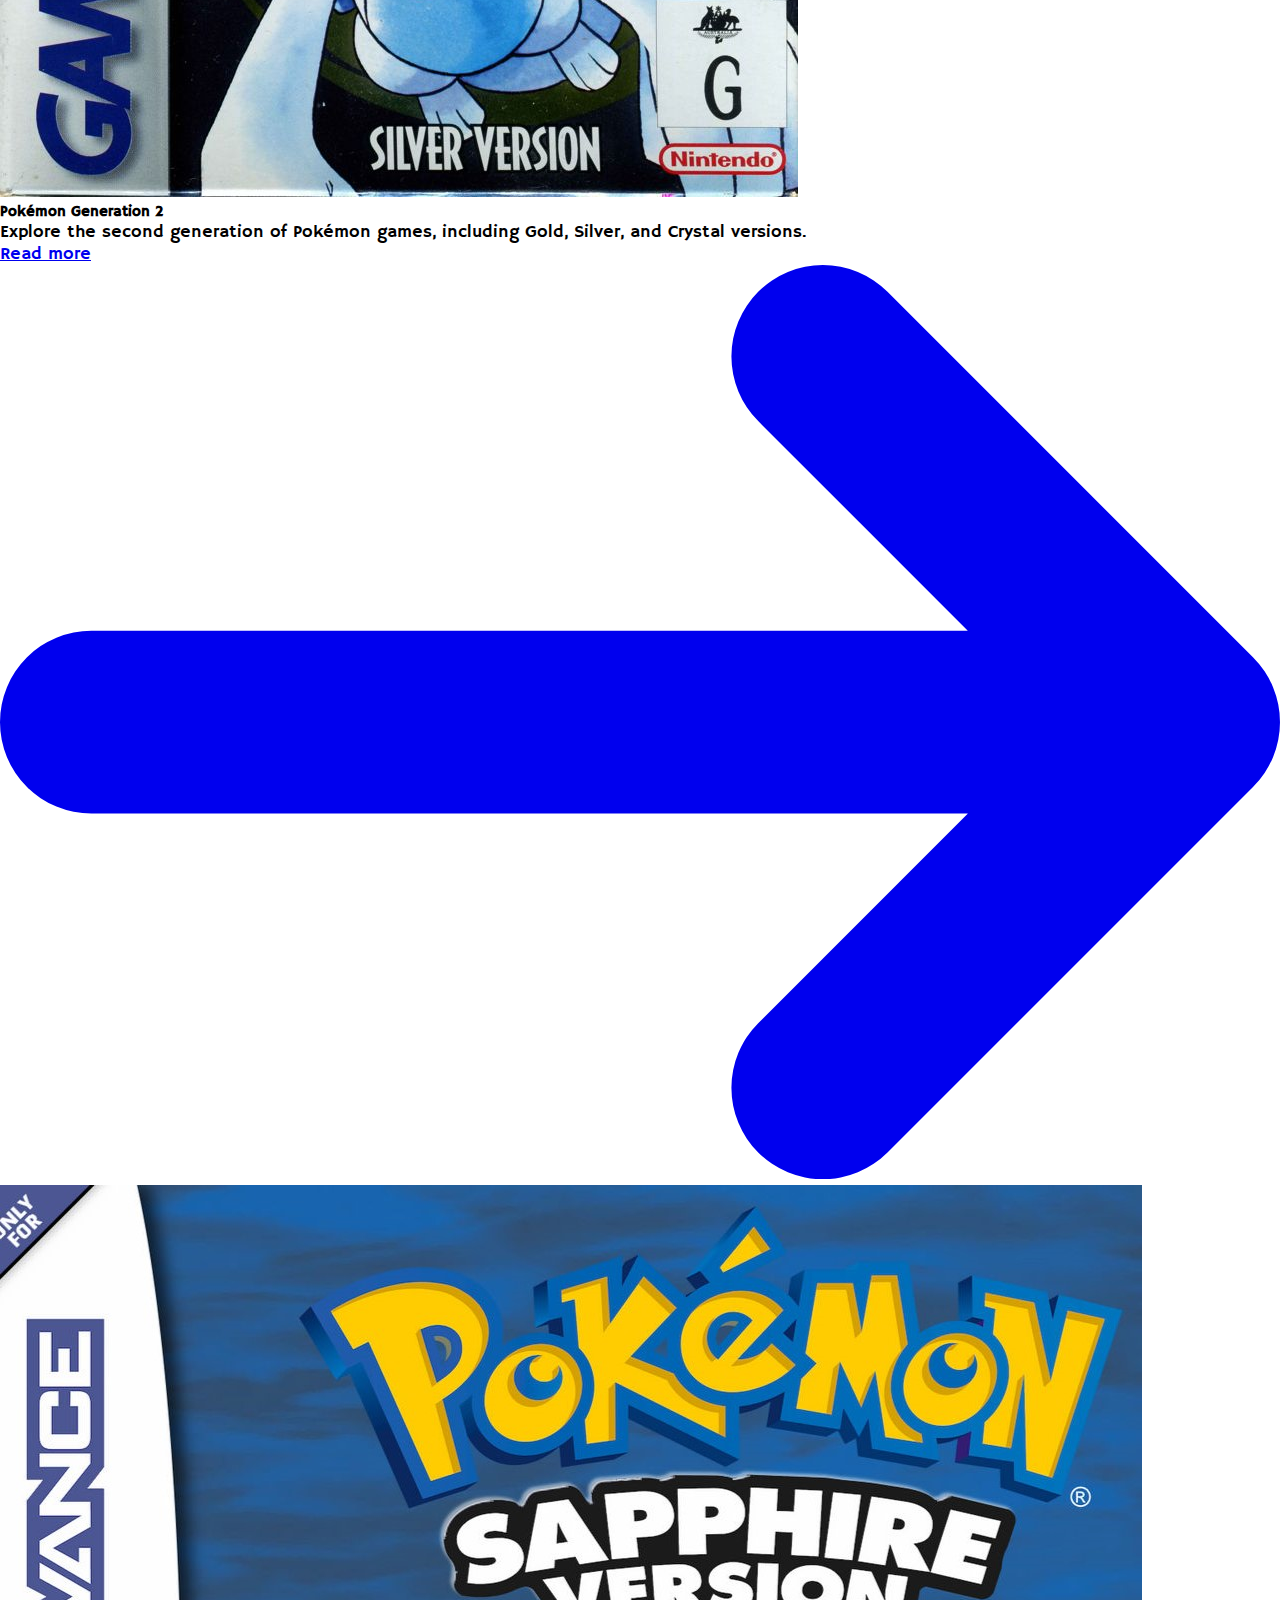
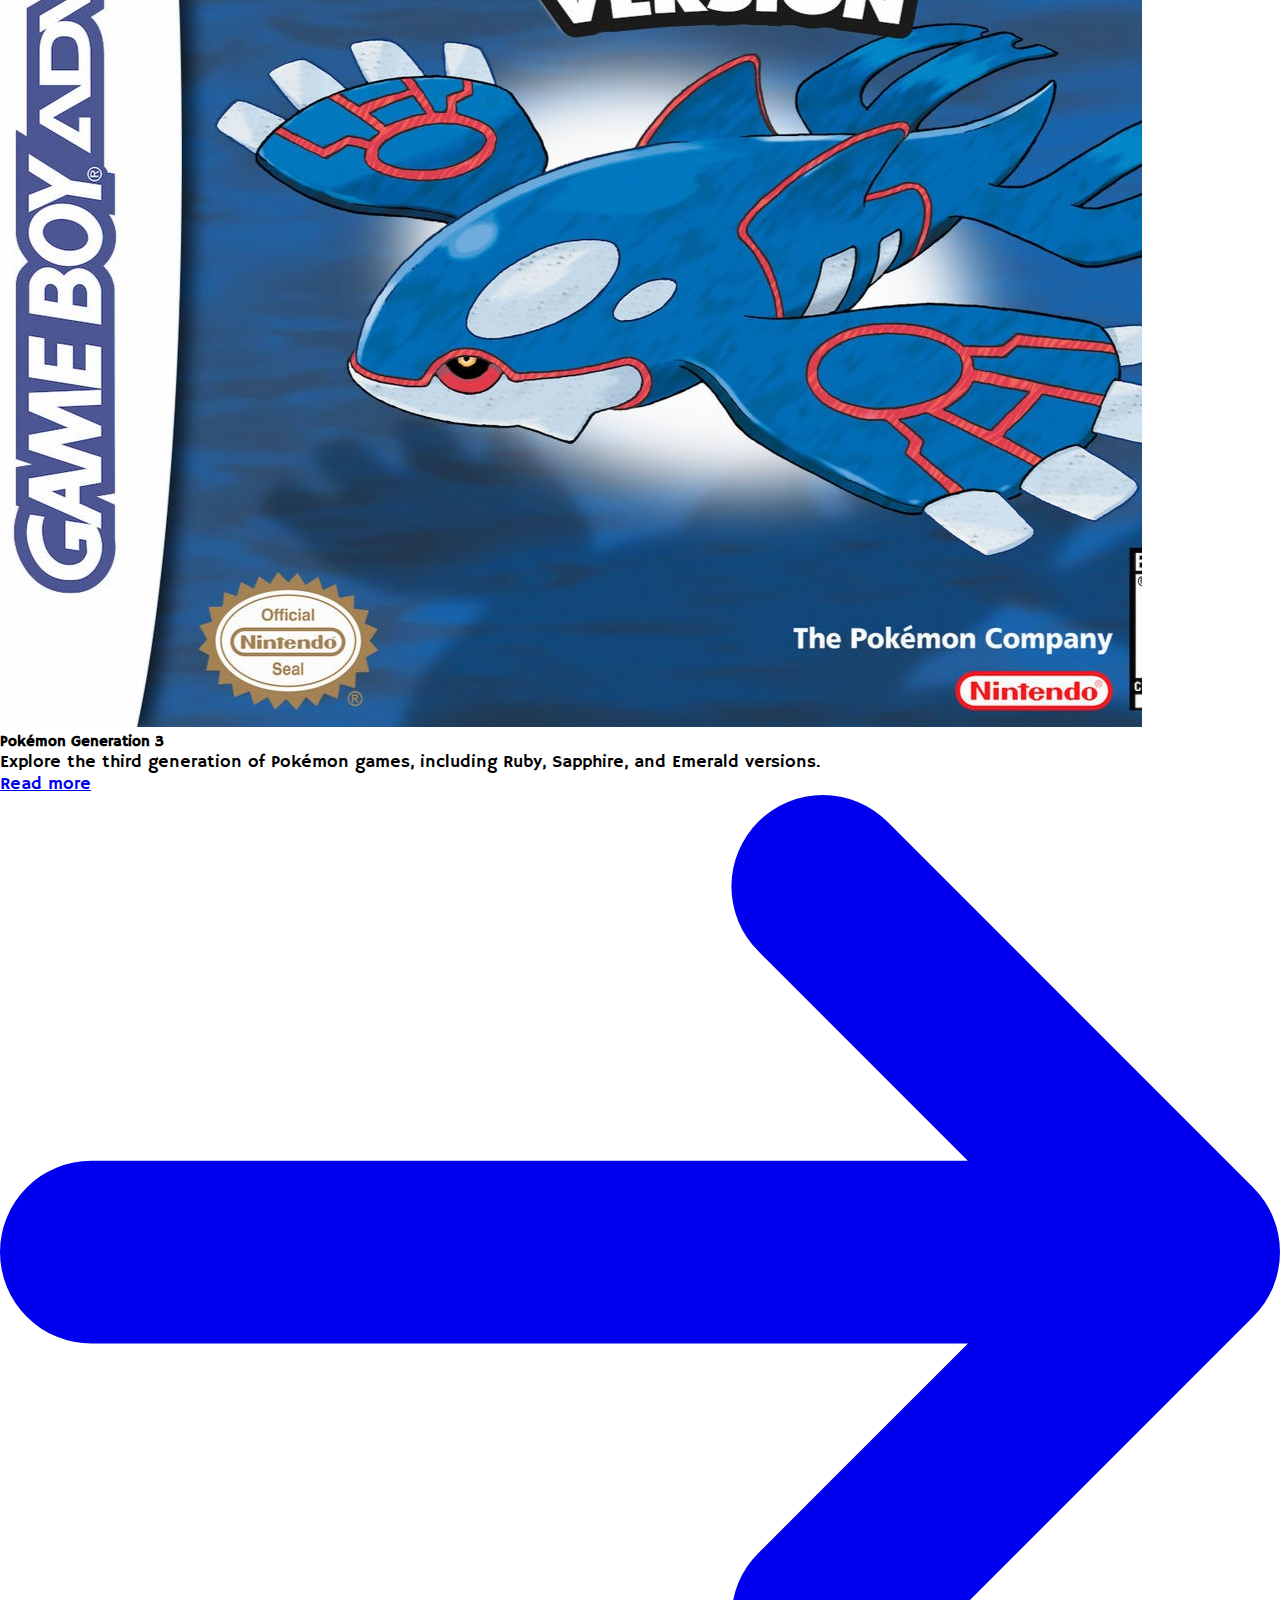
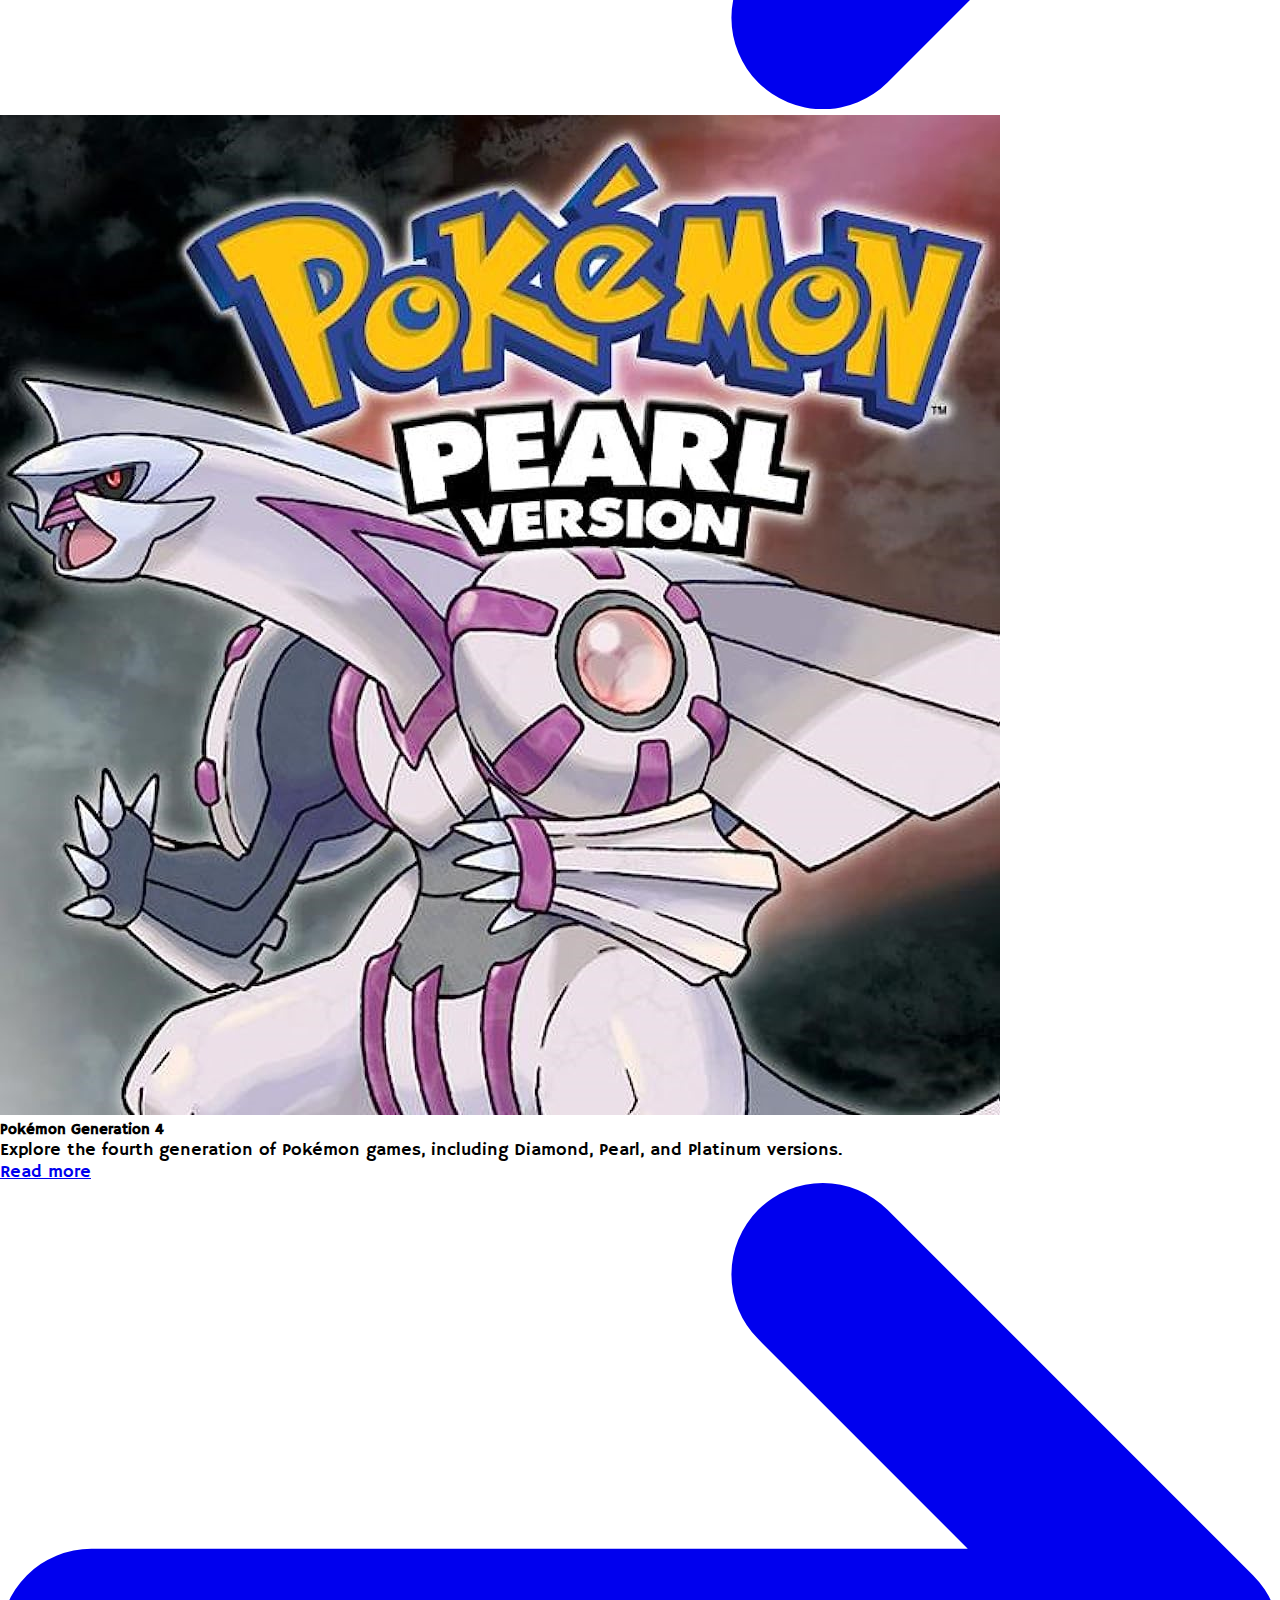
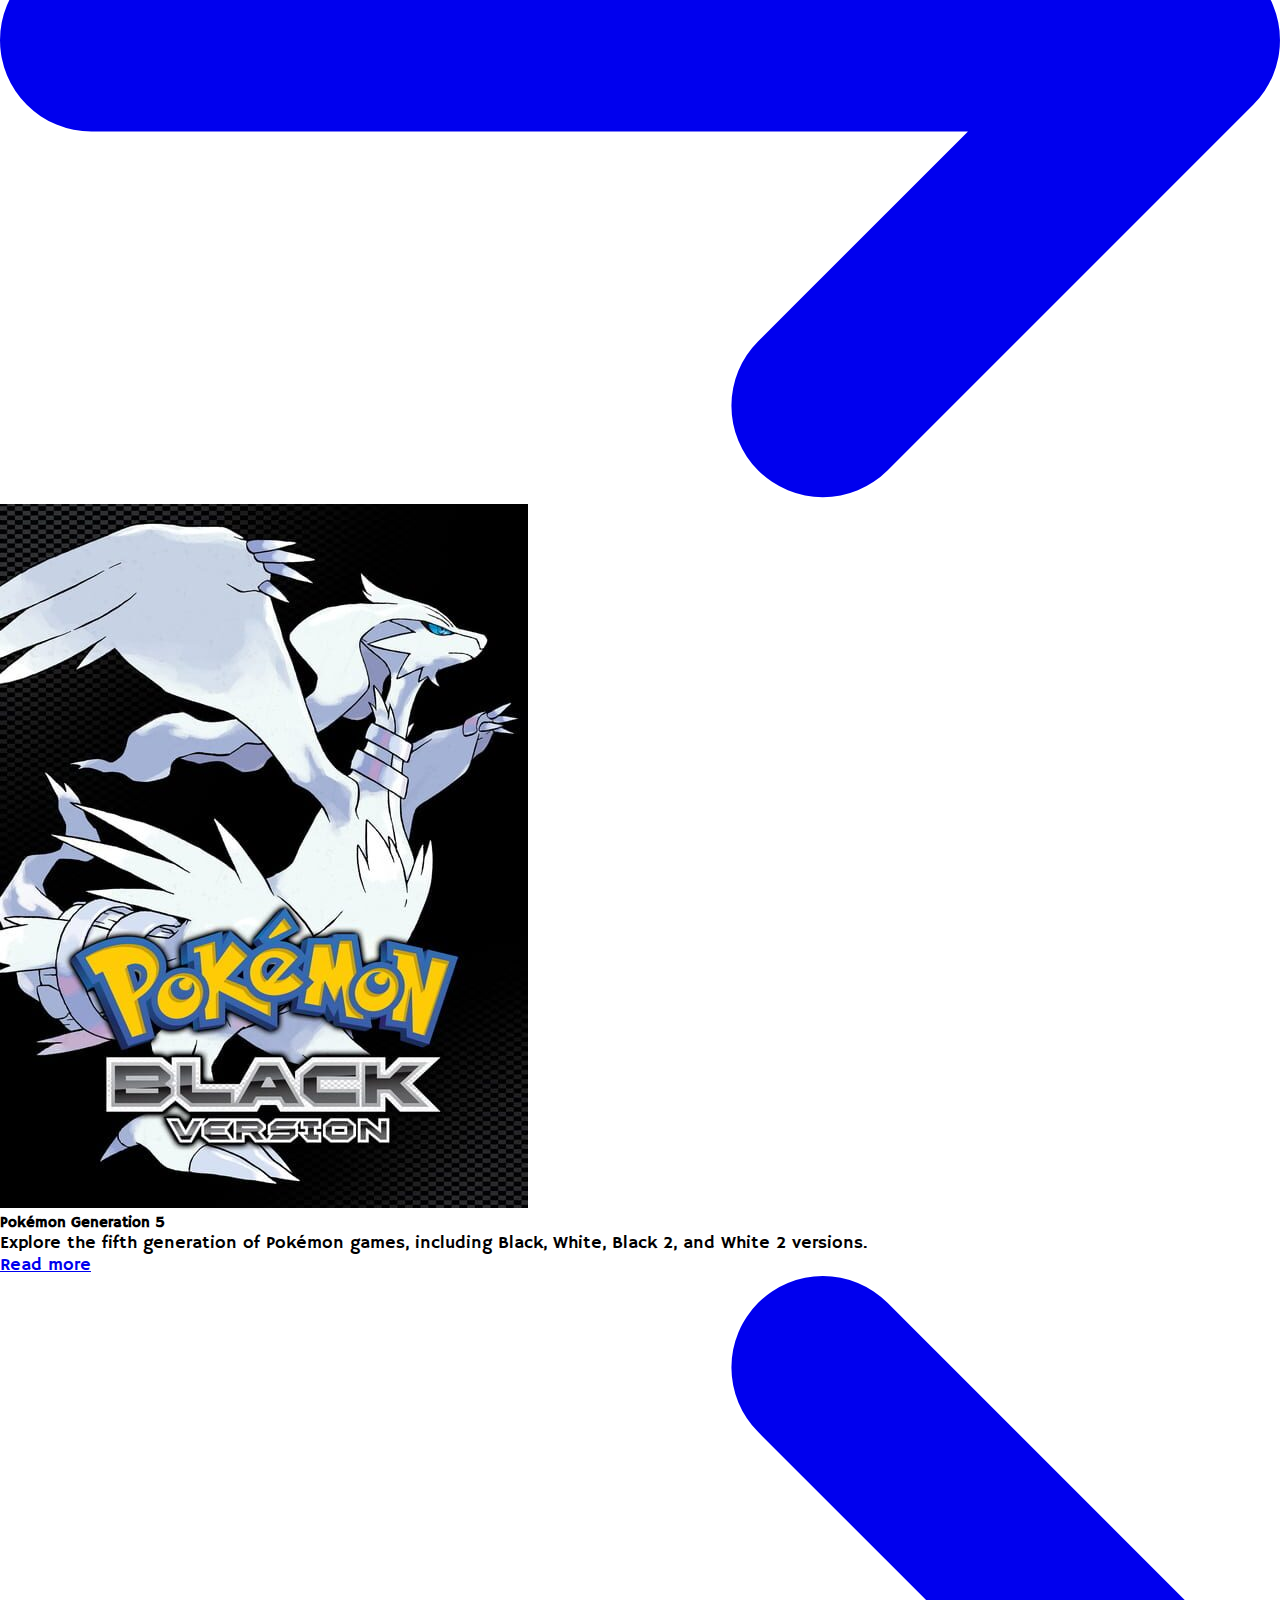
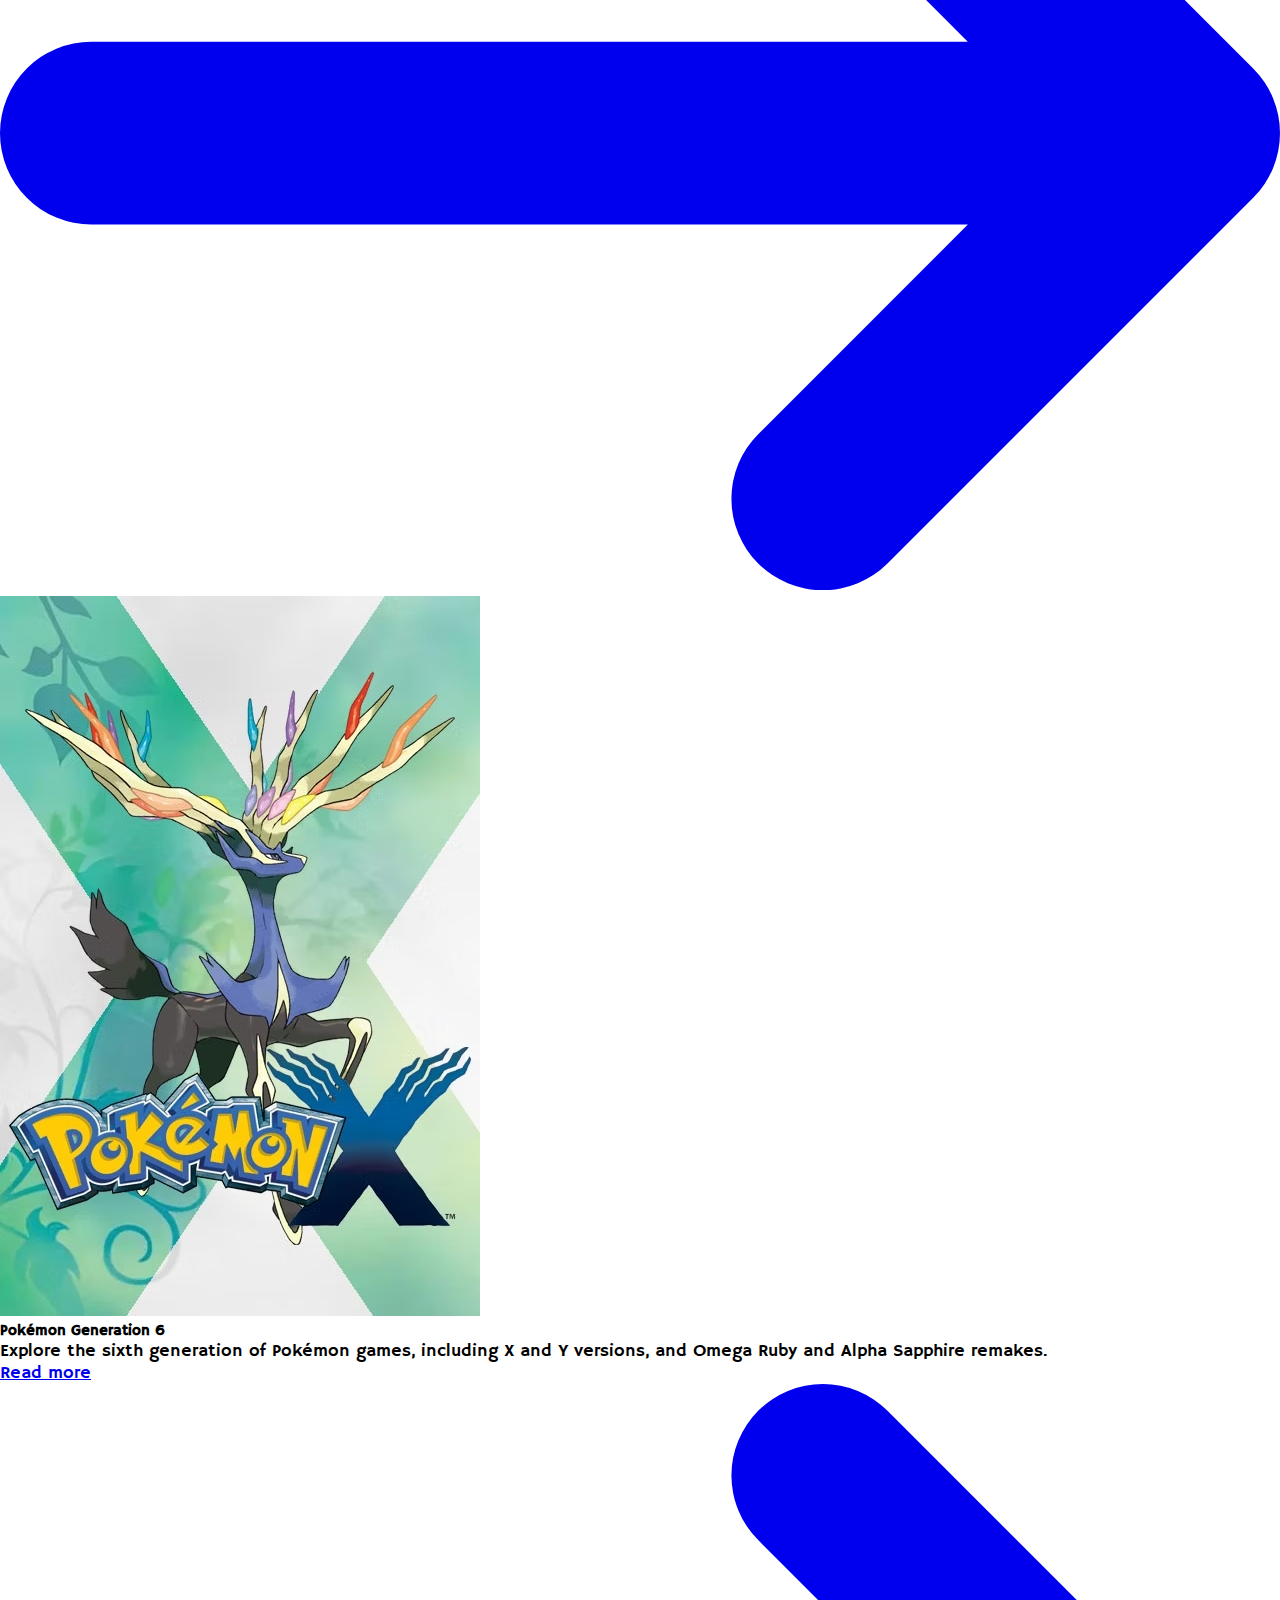
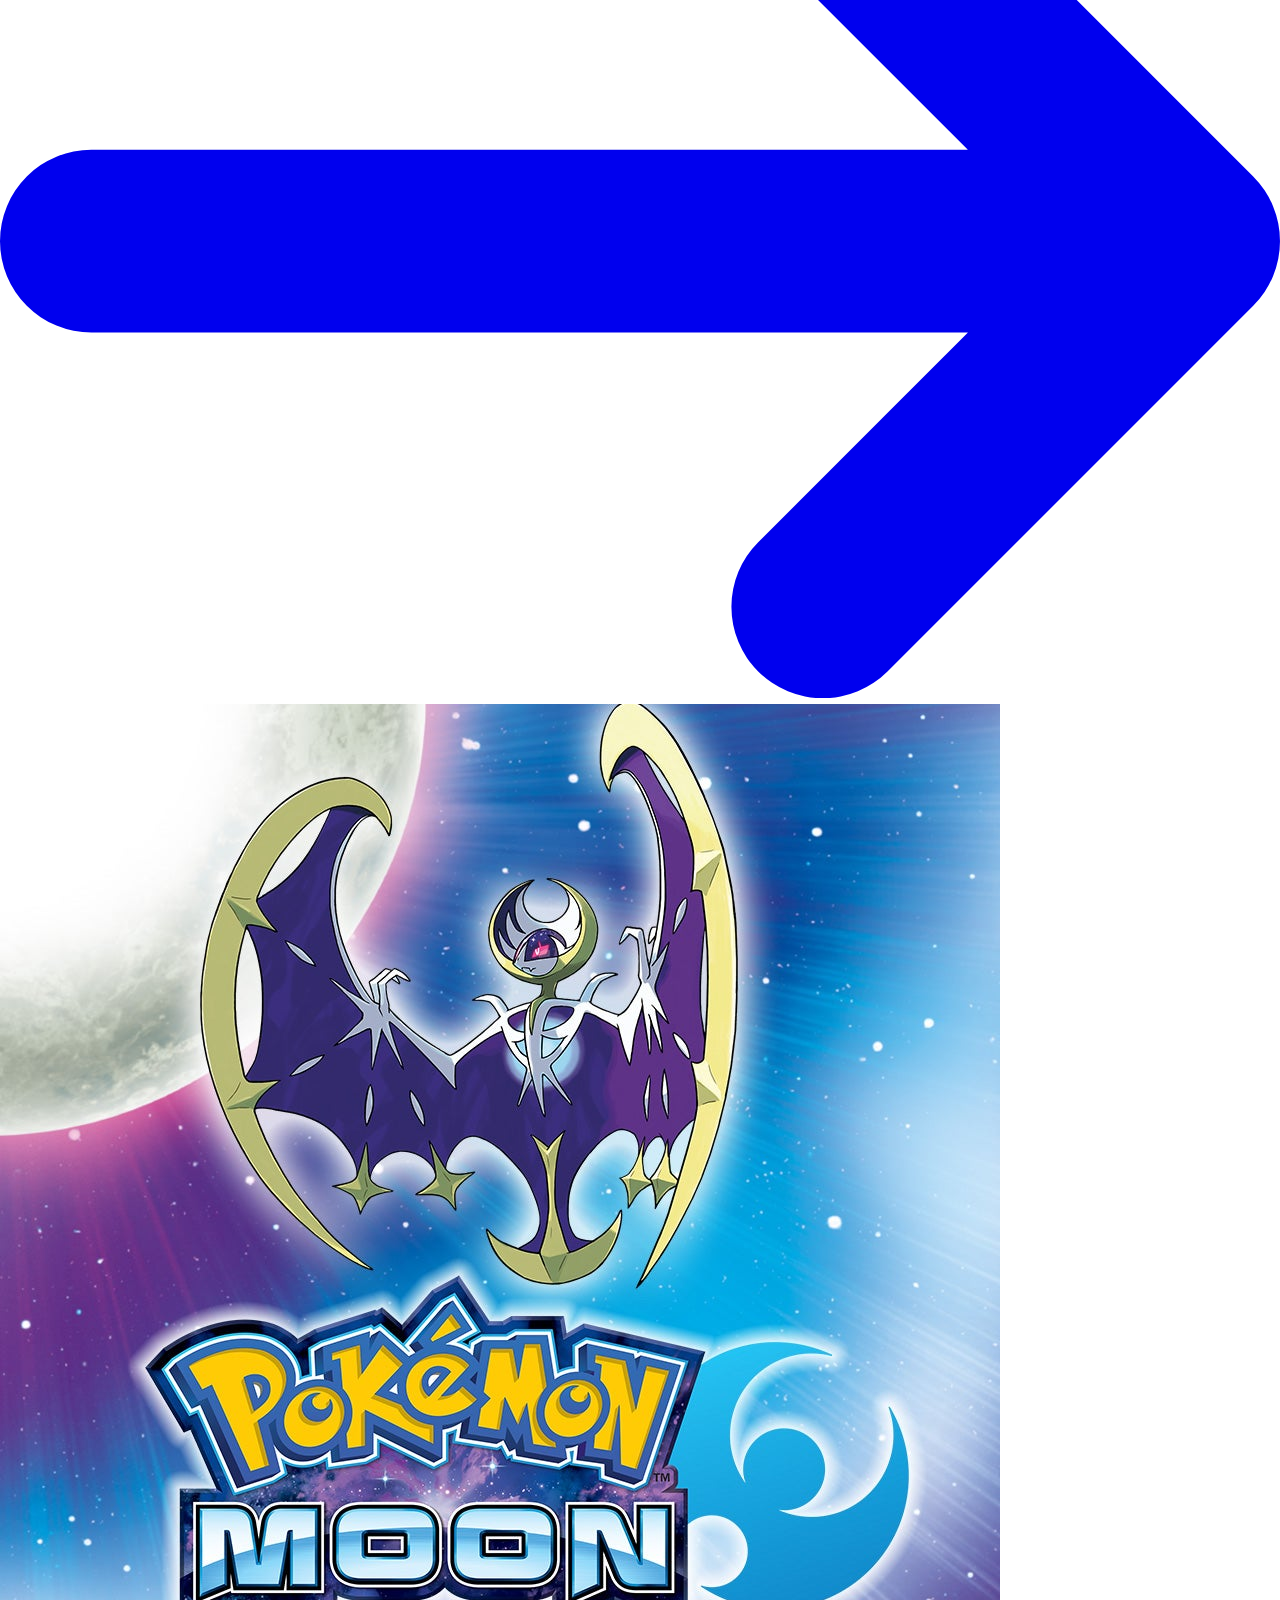
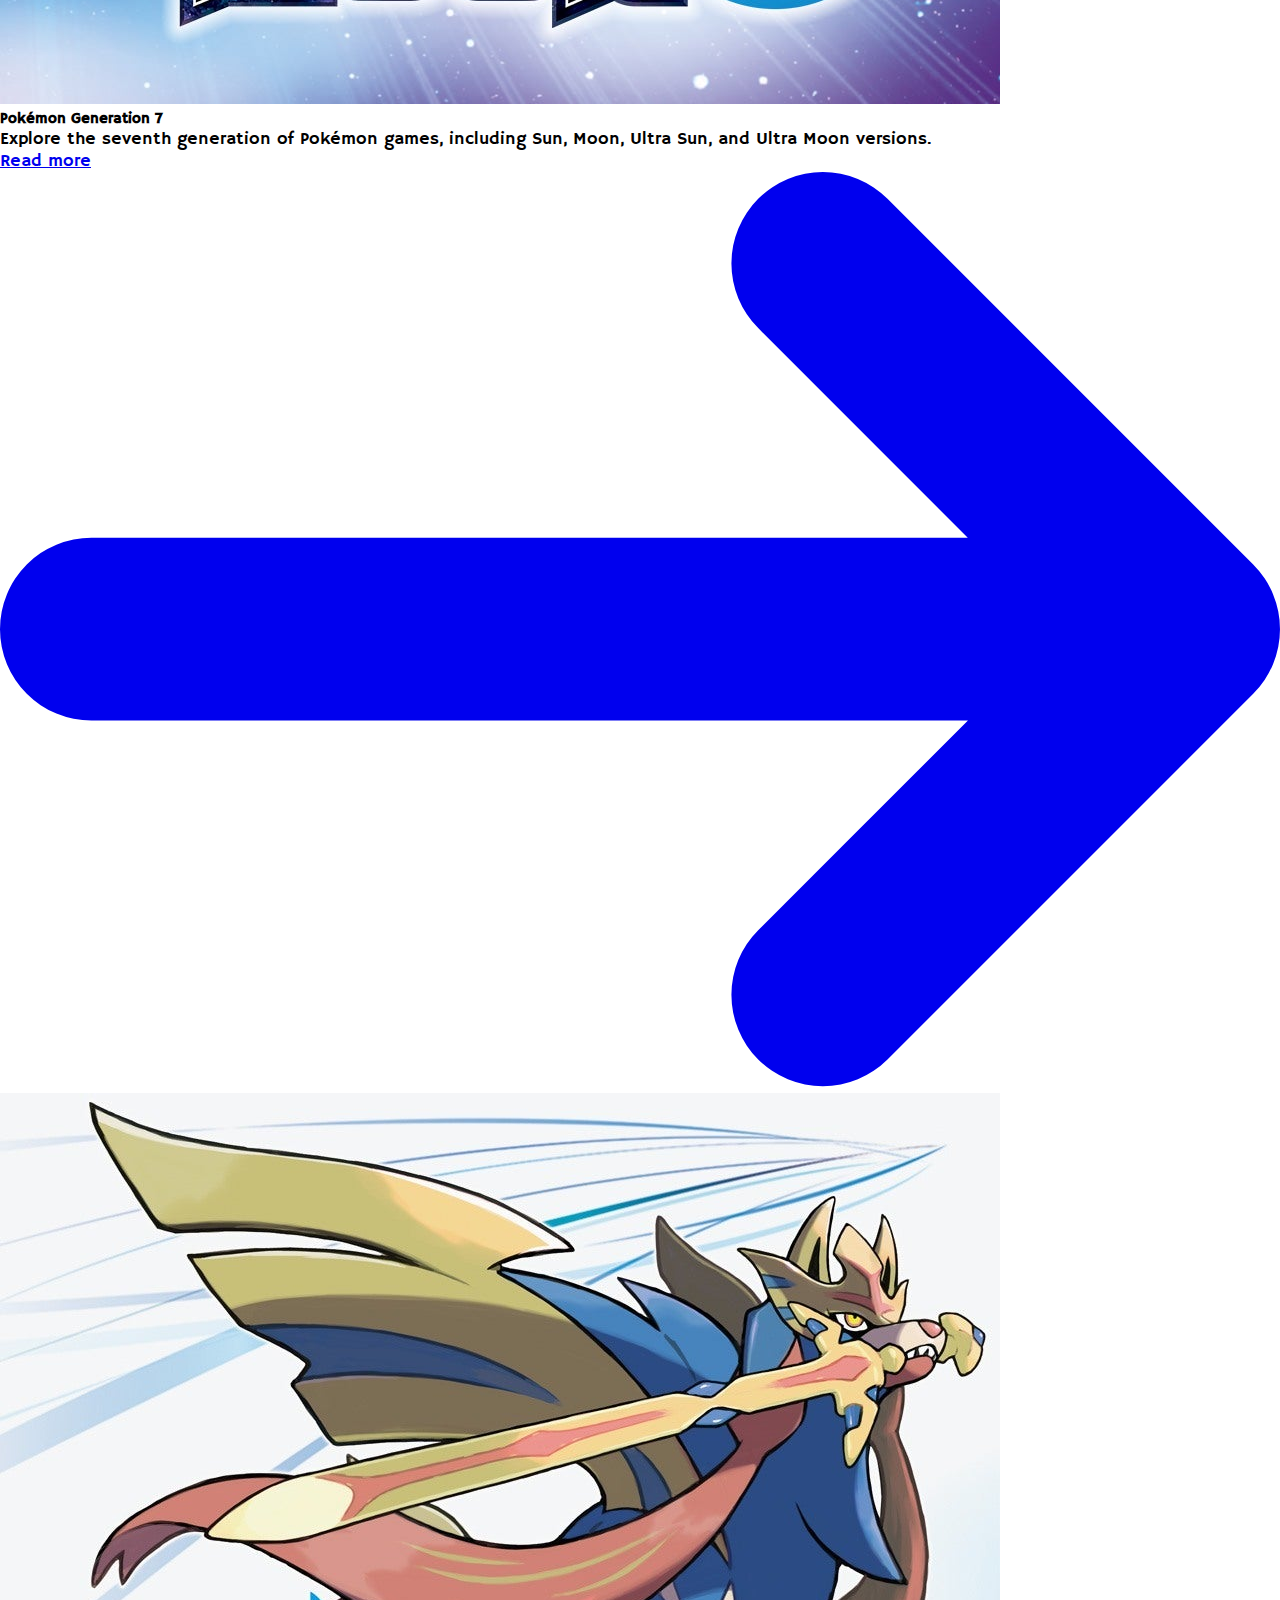
==== commit 67387a08: "redesigned nav and hero elements for mobile" ====
--- a/index.html
+++ b/index.html
@@ -5,8 +5,6 @@
     <meta name="viewport" content="width=device-width, initial-scale=1.0">
     <title>Pokémon Game Lore</title>
 
-    <!-- Favicon -->
-    <link rel="icon" href="./assets/images/favicon.ico" type="image/x-icon">
     <!-- Hammersmith Font -->
     <link rel="preconnect" href="https://fonts.googleapis.com">
     <link rel="preconnect" href="https://fonts.gstatic.com" crossorigin>
@@ -23,16 +21,14 @@
 <body>
     <!-- header section -->
     <header id="home">
-        <nav class="bg-zinc-950 fixed w-full z-20 top-0 left-0">
-            <div class="max-w-screen-xl flex flex-wrap items-center justify-between mx-auto py-4 px-6">
+        <nav class="custom-gradient-bg fixed w-full z-20 top-0 left-0">
+            <div class="max-w-screen-xl flex flex-wrap items-center text-right justify-between mx-auto py-2 px-6">
                 <!-- Logo -->
-                <a href="#" class="flex items-center rtl:space-x-reverse">
-                    <span class="text-2xl font-semibold whitespace-nowrap text-white">Game</span>
-                    <span class="text-red-600 text-2xl font-semibold whitespace-nowrap">Lore</span>
-                </a>
-                
+                <!-- link to DexPedia image -->
+                <img src="./assets/images/related-img/logos/dex-pedia-logo-long.png" alt="DexPedia Logo Long" class="dexpedia-logo-long whitespace-nowrap">
+
                 <!-- Mobile Hamburger Menu -->
-                <div class="block w-8 h-8 cursor-pointer md:hidden" id="navbar-toggle">
+                <div class="block w-8 h-9 cursor-pointer md:hidden" id="navbar-toggle">
                     <svg class="w-full h-full text-white" fill="currentColor" viewBox="0 0 20 20" xmlns="http://www.w3.org/2000/svg">
                         <path fill-rule="evenodd" clip-rule="evenodd" d="M3 4.5C3 4.22386 3.22386 4 3.5 4H16.5C16.7761 4 17 4.22386 17 4.5C17 4.77614 16.7761 5 16.5 5H3.5C3.22386 5 3 4.77614 3 4.5ZM3 9.5C3 9.22386 3.22386 9 3.5 9H16.5C16.7761 9 17 9.22386 17 9.5C17 9.77614 16.7761 10 16.5 10H3.5C3.22386 10 3 9.77614 3 9.5ZM3.5 14C3.22386 14 3 14.2239 3 14.5C3 14.7761 3.22386 15 3.5 15H16.5C16.7761 15 17 14.7761 17 14.5C17 14.2239 16.7761 14 16.5 14H3.5Z"/>
                     </svg>
@@ -62,11 +58,8 @@
     </header>
 
     <!-- hero image -->
-    <div class="relative w-full mt-5 h-96 overflow-hidden border-b-2 border-gray-500 hero-banner">
-        <div class="absolute inset-0 bg-gradient-to-b from-transparent to-black/50 flex flex-col mt-12 items-center justify-center">
-            <h1 class="text-white text-center text-6xl font-bold" style="background: radial-gradient(circle, rgba(80, 80, 80, 0.5), transparent);">Welcome to Pokémon Game<span class="text-red-600">Lore!</span></h1>
-            <h3 class="text-gray-300 text-xl underline mt-3 p-2 rounded" style="background: radial-gradient(circle, rgba(80, 80, 80, 0.5), transparent);">On this page you can search for Pokédex entries that include types, base stats, abilities, evolution chains, and more!</h3>
-            <h3 class="text-gray-300 text-xl underline mt-1 p-2 rounded" style="background: radial-gradient(circle, rgba(80, 80, 80, 0.5), transparent);">You can also find information about all game-versions of Pokémon!</h3>
+    <div class="relative w-full overflow-hidden border-b-2 border-gray-500 hero-banner">
+        <div class="absolute inset-0 bg-gradient-to-b from-transparent to-black/50 flex flex-col items-center justify-center">
         </div>
     </div>
 
@@ -414,8 +407,8 @@
     <!-- JQuery 3.7.1 -->
     <script src="https://code.jquery.com/jquery-3.7.1.min.js" integrity="sha256-/JqT3SQfawRcv/BIHPThkBvs0OEvtFFmqPF/lYI/Cxo=" crossorigin="anonymous"></script>
     <!-- link to the pokemon.js file -->
-    <script type="module" src="./assets/js/pokemon.js"></script>
+    <script type="module" src="./assets/js/main.js"></script>
     <!-- link to the pokemon.css file -->
-    <link rel="stylesheet" href="./assets/css/pokemon.css">
+    <link rel="stylesheet" href="./assets/css/styles.css">
 </body>
 </html>
--- a/assets/css/styles.css
+++ b/assets/css/styles.css
@@ -14,90 +14,86 @@
 }
 
 /* element selectors */
-html, body {
-    height: 100%;
-    width: 100%;
-}
+    html, body {
+        height: 100%;
+        width: 100%;
+    }
 
-body {
-    background: var(--background);
-    color: var(--text);
-    font-family: 'Hammersmith One', sans-serif;
-    font-size: 18px;
-    touch-action: manipulation;
-    overflow-x: hidden;
-}
+    body {
+        background: var(--background);
+        color: var(--text);
+        font-family: 'Hammersmith One', sans-serif;
+        font-size: 18px;
+        touch-action: manipulation;
+        overflow-x: hidden;
+    }
 
-h2 {
-    /* limit the length of the box containing the text */
-    width: 100%;
-}
+    h2 {
+        /* limit the length of the box containing the text */
+        width: 100%;
+    }
 
-h2 .card-header {
-    width: 100%;
-}
+    h2 .card-header {
+        width: 100%;
+    }
 
 /* class selectors */
-/* hero background */
-.hero-banner {
-background-image: url("../images/pokemon/pokemon-header.jpg");
-background-position: top; /* position background image */
-background-size: cover; /* cover means image will cover the entire container */
-height: 370px; /* height of hero banner */
-position: relative;
-}
-
-.collapsible {
-    color: #eeeeee;
-    cursor: pointer;
-    padding: 12px;
-    width: 100%;
-    border: none;
-    text-align: center;
-    outline: none;
-    font-size: 15px;
-}
-
-.active, .collapsible:hover {
-    background-color: #adadad;
-}
-
-.content {
-    display: none;
-    overflow: hidden;
-    padding: 0 18px;
-}
-
-.content p {
-    cursor: pointer;
-}
-
-.wrapper { 
-    width: 100%;
-    overflow-y:scroll; 
-    position:relative;
-    height: 200px;
-}
-
-/* increase the size of the sprite in source #pokemon-sprite by 50% */
-#pokemon-sprite {
-    width: 25%;
-}
-
-/* media queries */
-/* media query for mobile devices */
-@media only screen and (max-width: 600px) {
-    h1 {
-        font-size: 1.5em;
-        text-align: center;
+    .custom-gradient-bg {
+        /* background */
+        background: linear-gradient(360deg, #4268be 20.5%, #000b3b 97.54%), #5c87df;
+        border-bottom: solid 2px #6588CE;   
     }
 
-    h3 {
-        font-size: 1em;
-        text-align: center;
+    .dexpedia-logo-long {
+        /* reduces size of image to 25% */
+        width: 40%;
+        height: auto; /* Maintain the aspect ratio */
     }
 
+    /* hero background */
     .hero-banner {
-        height: 300px;
+        background-image: url("../images/related-img/logos/dex-pedia-hero-no-title.png");
+        background-position: center; /* position background image */
+        background-size: cover; /* cover means image will cover the entire container */
+        height: 172px; /* height of hero banner */
+        position: relative;
+        margin-top: 4rem; /* adjust this value to match the height of your navbar */
     }
-}+
+    .collapsible {
+        color: #eeeeee;
+        cursor: pointer;
+        padding: 12px;
+        width: 100%;
+        border: none;
+        text-align: center;
+        outline: none;
+        font-size: 15px;
+    }
+
+    .active, .collapsible:hover {
+        background-color: #adadad;
+    }
+
+    .content {
+        display: none;
+        overflow: hidden;
+        padding: 0 18px;
+    }
+
+    .content p {
+        cursor: pointer;
+    }
+
+    .wrapper { 
+        width: 100%;
+        overflow-y:scroll; 
+        position:relative;
+        height: 200px;
+    }
+
+/* id selectors */
+    /* increase the size of the sprite in source #pokemon-sprite by 50% */
+    #pokemon-sprite {
+        width: 25%;
+    }
--- a/assets/css/styles.css
+++ b/assets/css/styles.css
@@ -14,90 +14,86 @@
 }
 
 /* element selectors */
-html, body {
-    height: 100%;
-    width: 100%;
-}
+    html, body {
+        height: 100%;
+        width: 100%;
+    }
 
-body {
-    background: var(--background);
-    color: var(--text);
-    font-family: 'Hammersmith One', sans-serif;
-    font-size: 18px;
-    touch-action: manipulation;
-    overflow-x: hidden;
-}
+    body {
+        background: var(--background);
+        color: var(--text);
+        font-family: 'Hammersmith One', sans-serif;
+        font-size: 18px;
+        touch-action: manipulation;
+        overflow-x: hidden;
+    }
 
-h2 {
-    /* limit the length of the box containing the text */
-    width: 100%;
-}
+    h2 {
+        /* limit the length of the box containing the text */
+        width: 100%;
+    }
 
-h2 .card-header {
-    width: 100%;
-}
+    h2 .card-header {
+        width: 100%;
+    }
 
 /* class selectors */
-/* hero background */
-.hero-banner {
-background-image: url("../images/pokemon/pokemon-header.jpg");
-background-position: top; /* position background image */
-background-size: cover; /* cover means image will cover the entire container */
-height: 370px; /* height of hero banner */
-position: relative;
-}
-
-.collapsible {
-    color: #eeeeee;
-    cursor: pointer;
-    padding: 12px;
-    width: 100%;
-    border: none;
-    text-align: center;
-    outline: none;
-    font-size: 15px;
-}
-
-.active, .collapsible:hover {
-    background-color: #adadad;
-}
-
-.content {
-    display: none;
-    overflow: hidden;
-    padding: 0 18px;
-}
-
-.content p {
-    cursor: pointer;
-}
-
-.wrapper { 
-    width: 100%;
-    overflow-y:scroll; 
-    position:relative;
-    height: 200px;
-}
-
-/* increase the size of the sprite in source #pokemon-sprite by 50% */
-#pokemon-sprite {
-    width: 25%;
-}
-
-/* media queries */
-/* media query for mobile devices */
-@media only screen and (max-width: 600px) {
-    h1 {
-        font-size: 1.5em;
-        text-align: center;
+    .custom-gradient-bg {
+        /* background */
+        background: linear-gradient(360deg, #4268be 20.5%, #000b3b 97.54%), #5c87df;
+        border-bottom: solid 2px #6588CE;   
     }
 
-    h3 {
-        font-size: 1em;
-        text-align: center;
+    .dexpedia-logo-long {
+        /* reduces size of image to 25% */
+        width: 40%;
+        height: auto; /* Maintain the aspect ratio */
     }
 
+    /* hero background */
     .hero-banner {
-        height: 300px;
+        background-image: url("../images/related-img/logos/dex-pedia-hero-no-title.png");
+        background-position: center; /* position background image */
+        background-size: cover; /* cover means image will cover the entire container */
+        height: 172px; /* height of hero banner */
+        position: relative;
+        margin-top: 4rem; /* adjust this value to match the height of your navbar */
     }
-}+
+    .collapsible {
+        color: #eeeeee;
+        cursor: pointer;
+        padding: 12px;
+        width: 100%;
+        border: none;
+        text-align: center;
+        outline: none;
+        font-size: 15px;
+    }
+
+    .active, .collapsible:hover {
+        background-color: #adadad;
+    }
+
+    .content {
+        display: none;
+        overflow: hidden;
+        padding: 0 18px;
+    }
+
+    .content p {
+        cursor: pointer;
+    }
+
+    .wrapper { 
+        width: 100%;
+        overflow-y:scroll; 
+        position:relative;
+        height: 200px;
+    }
+
+/* id selectors */
+    /* increase the size of the sprite in source #pokemon-sprite by 50% */
+    #pokemon-sprite {
+        width: 25%;
+    }
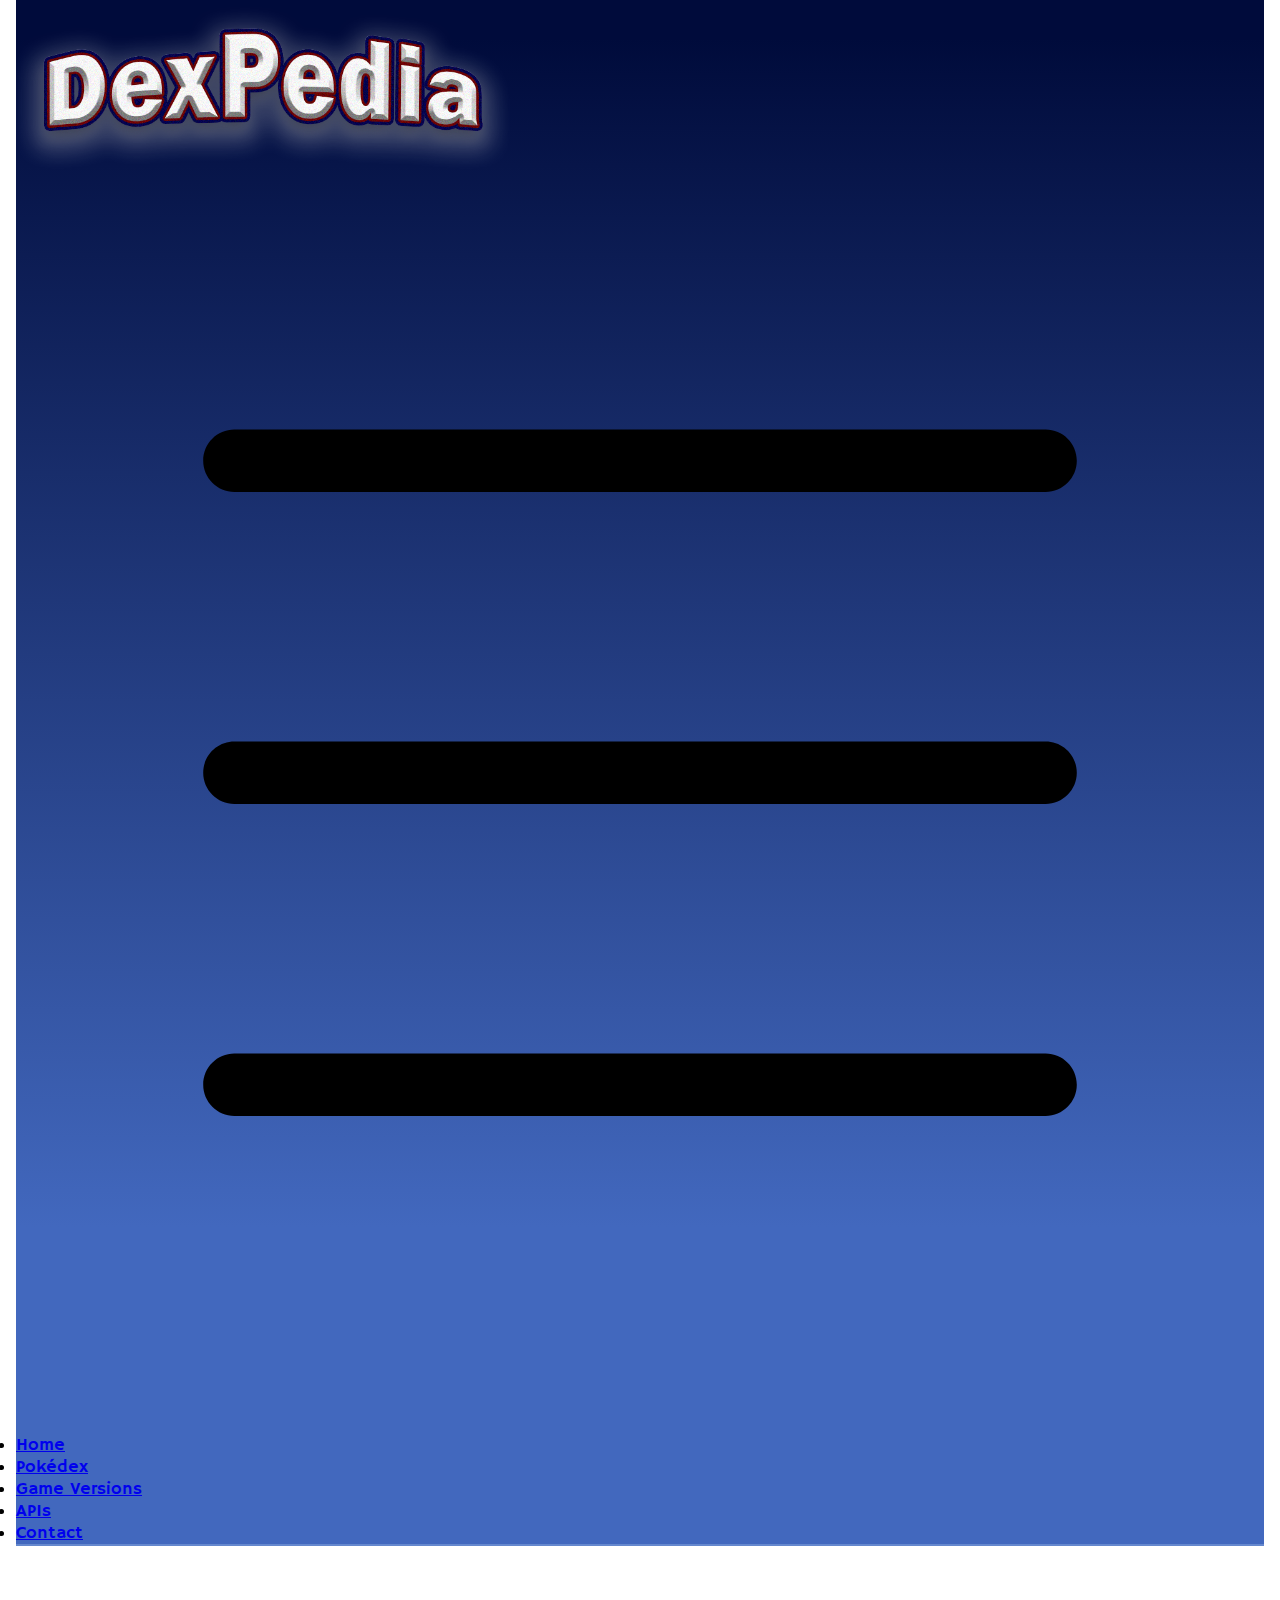
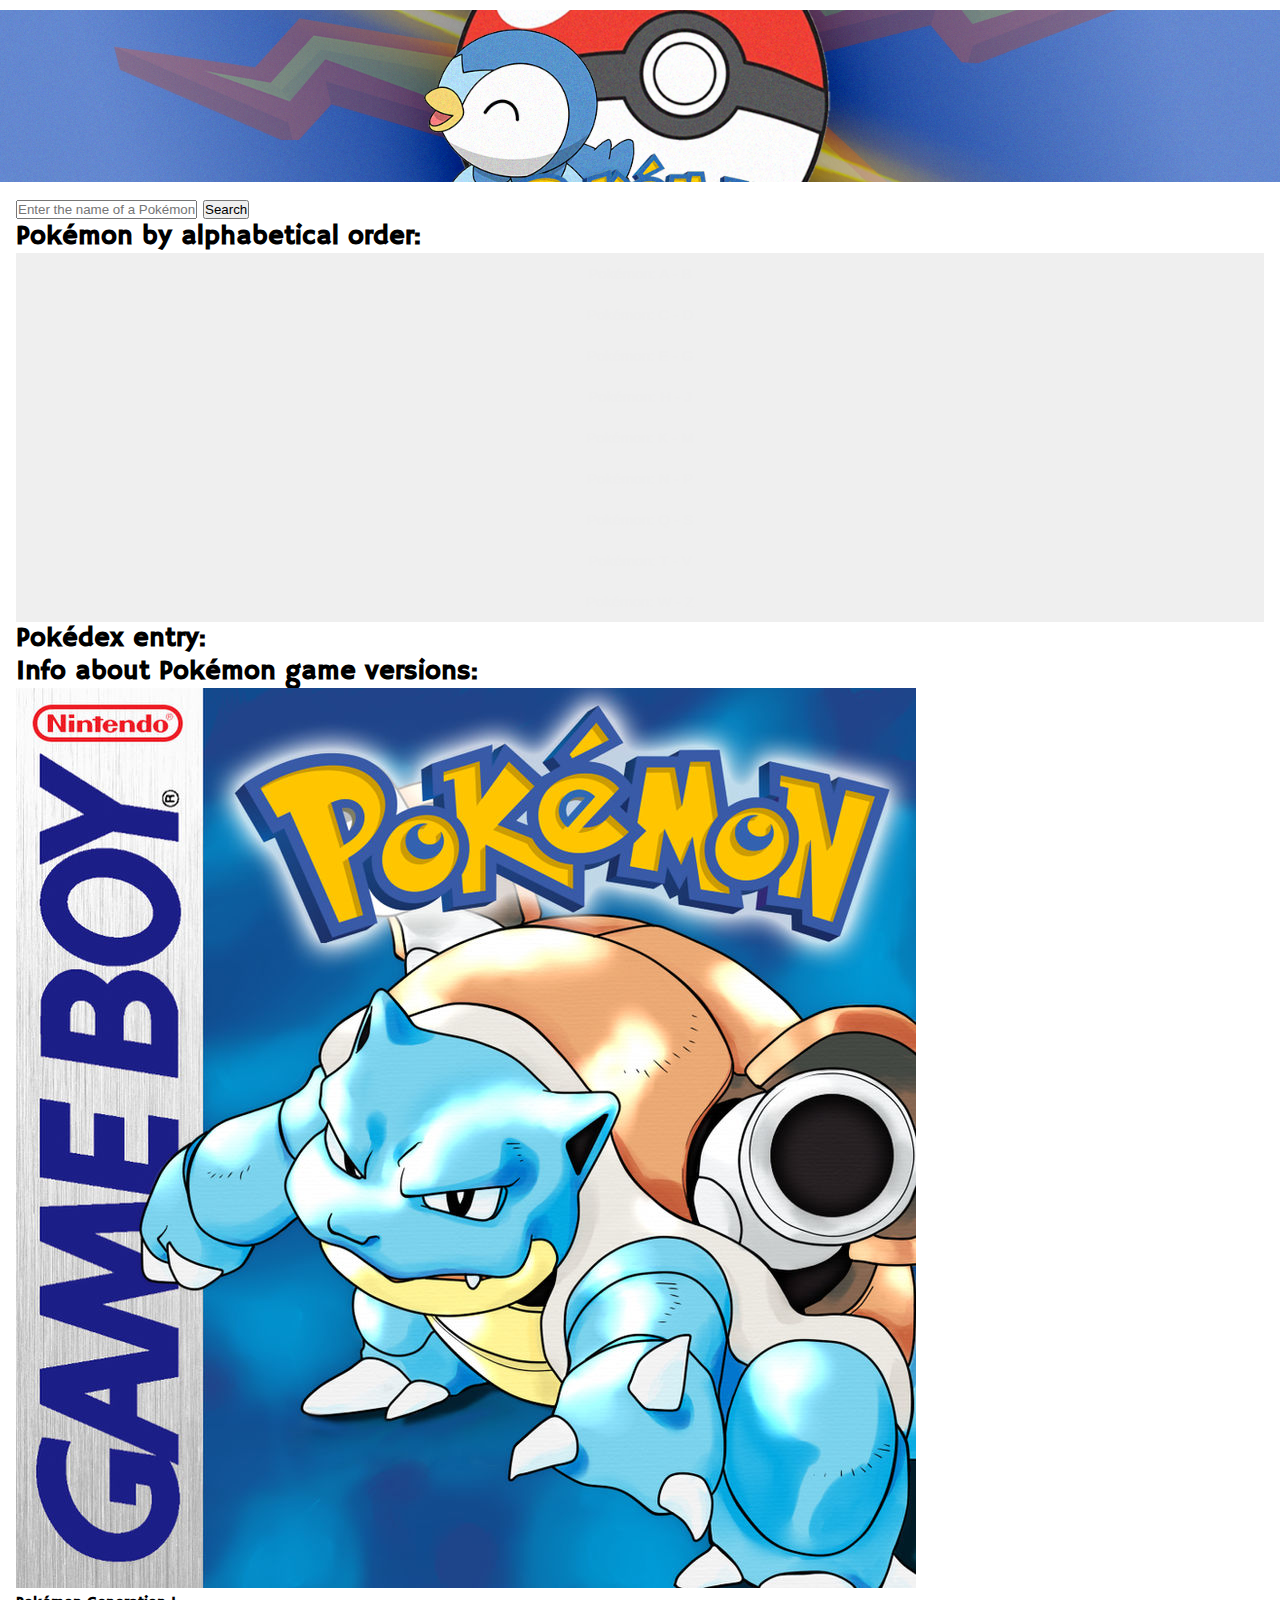
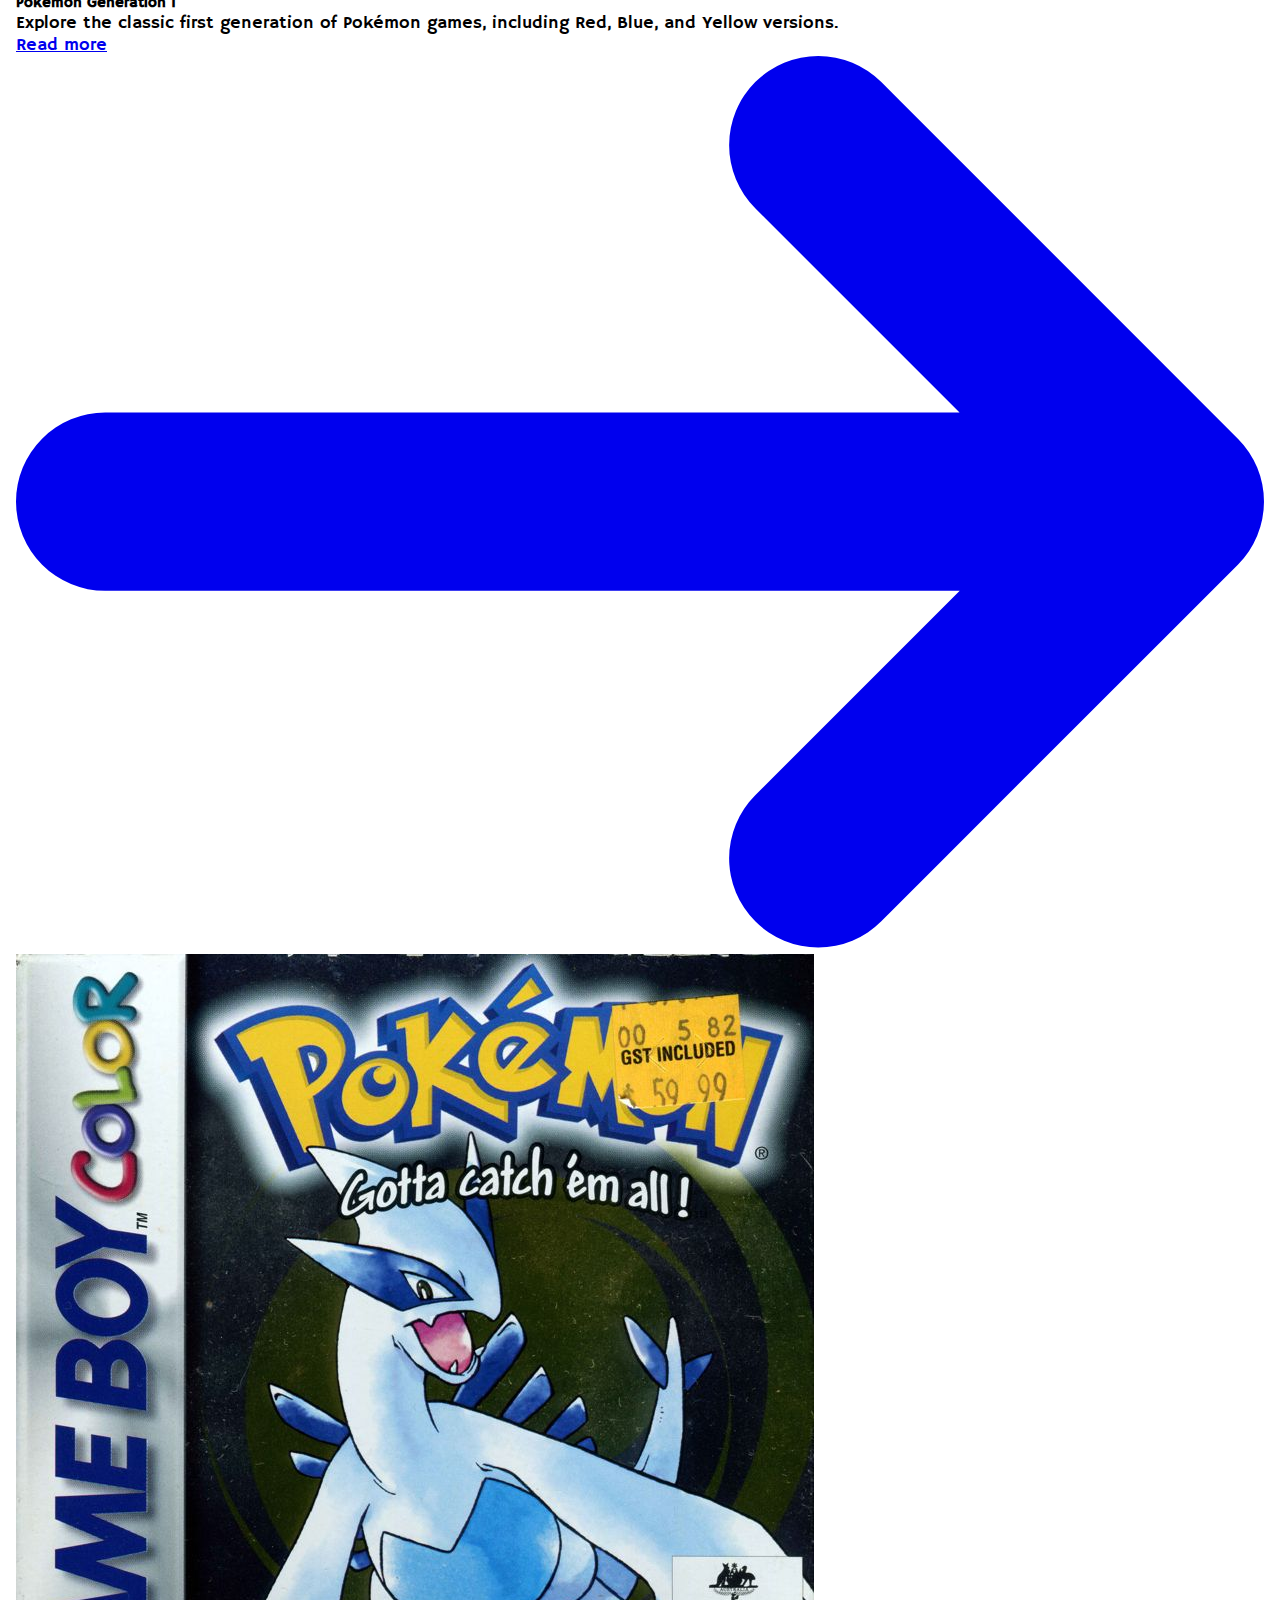
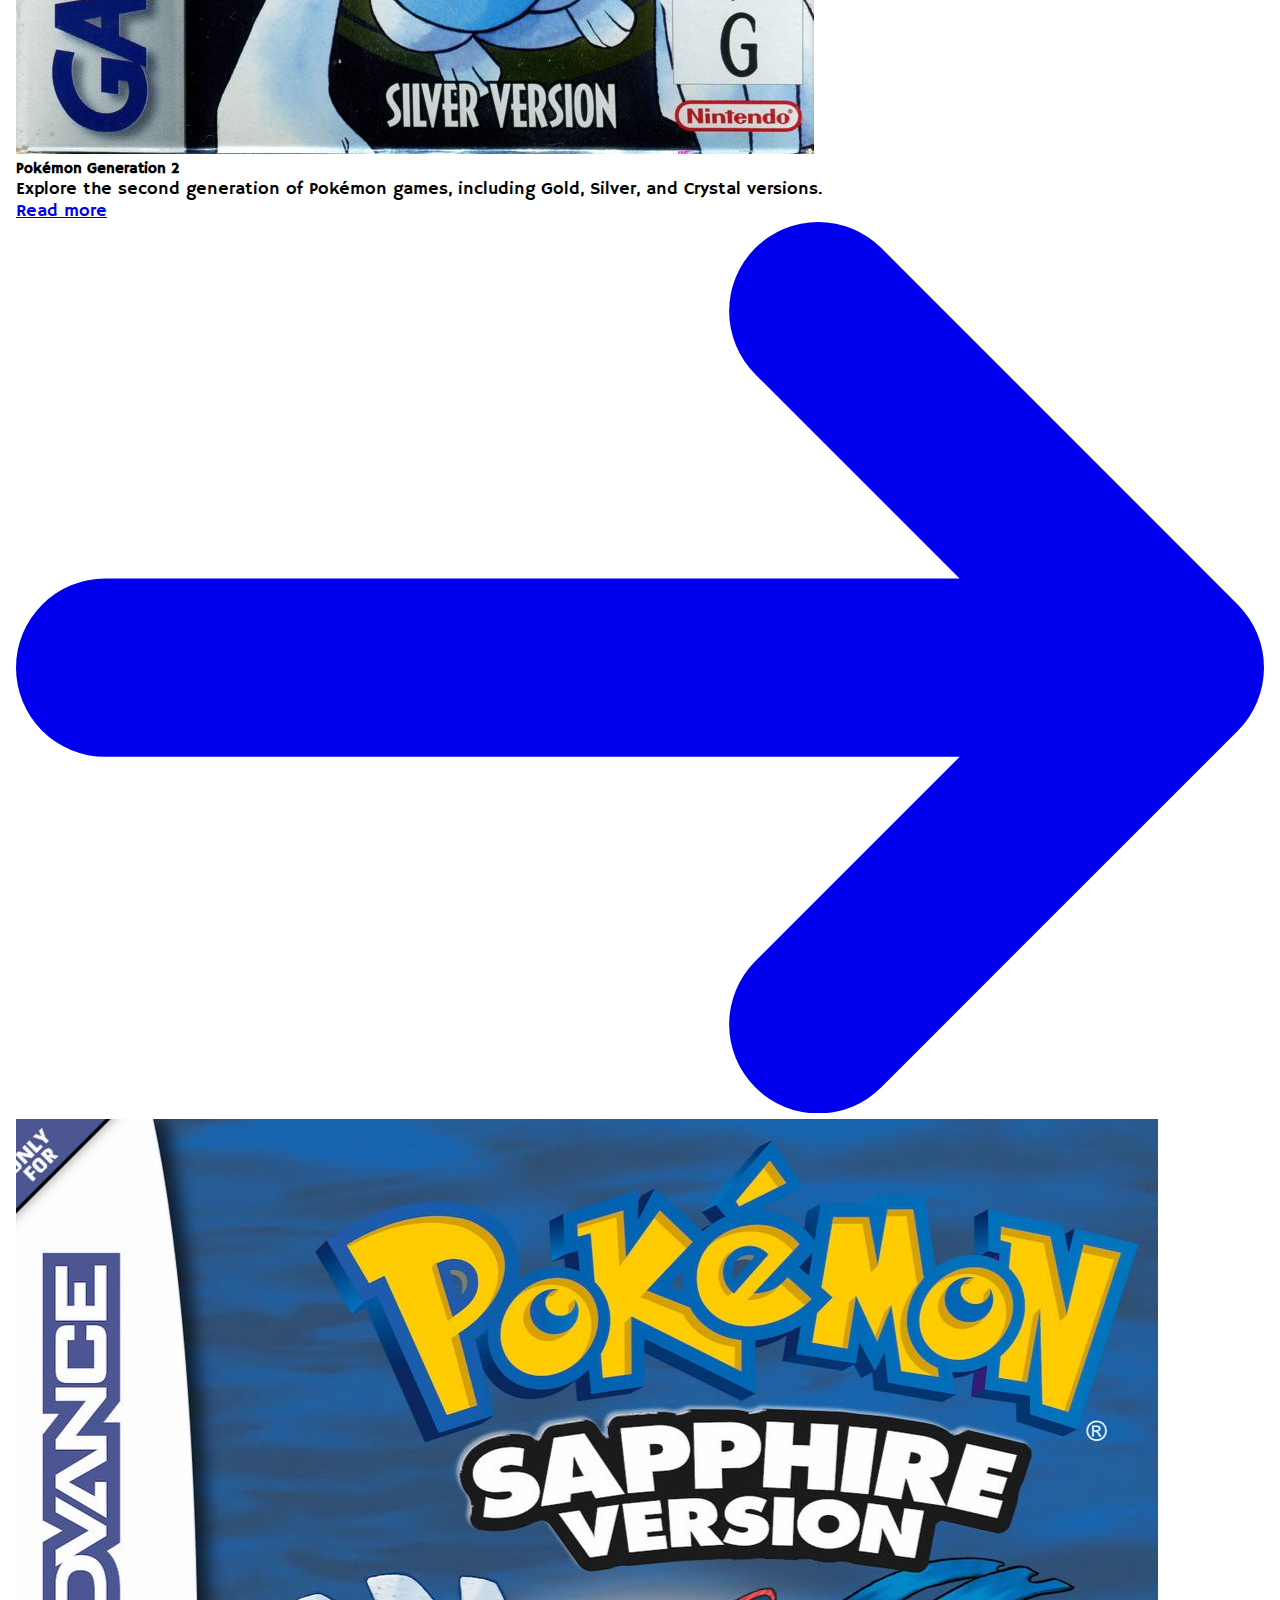
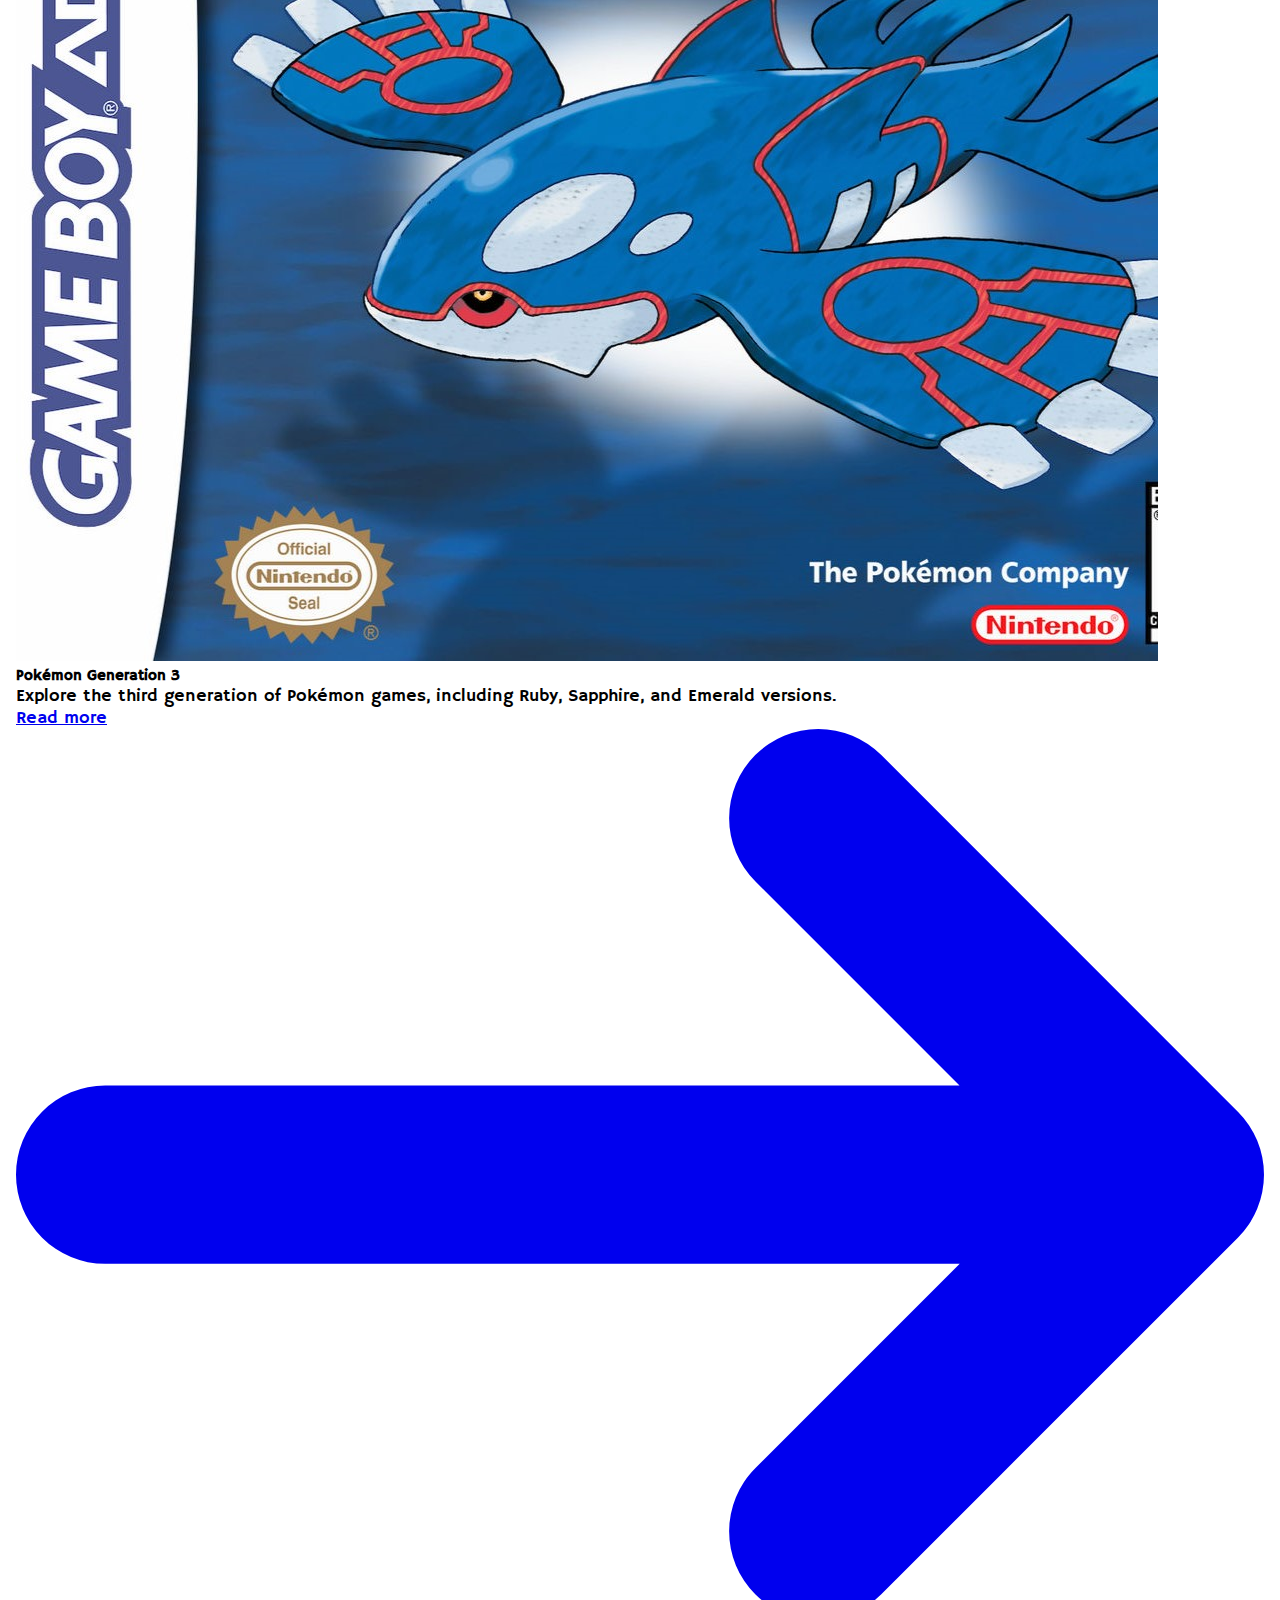
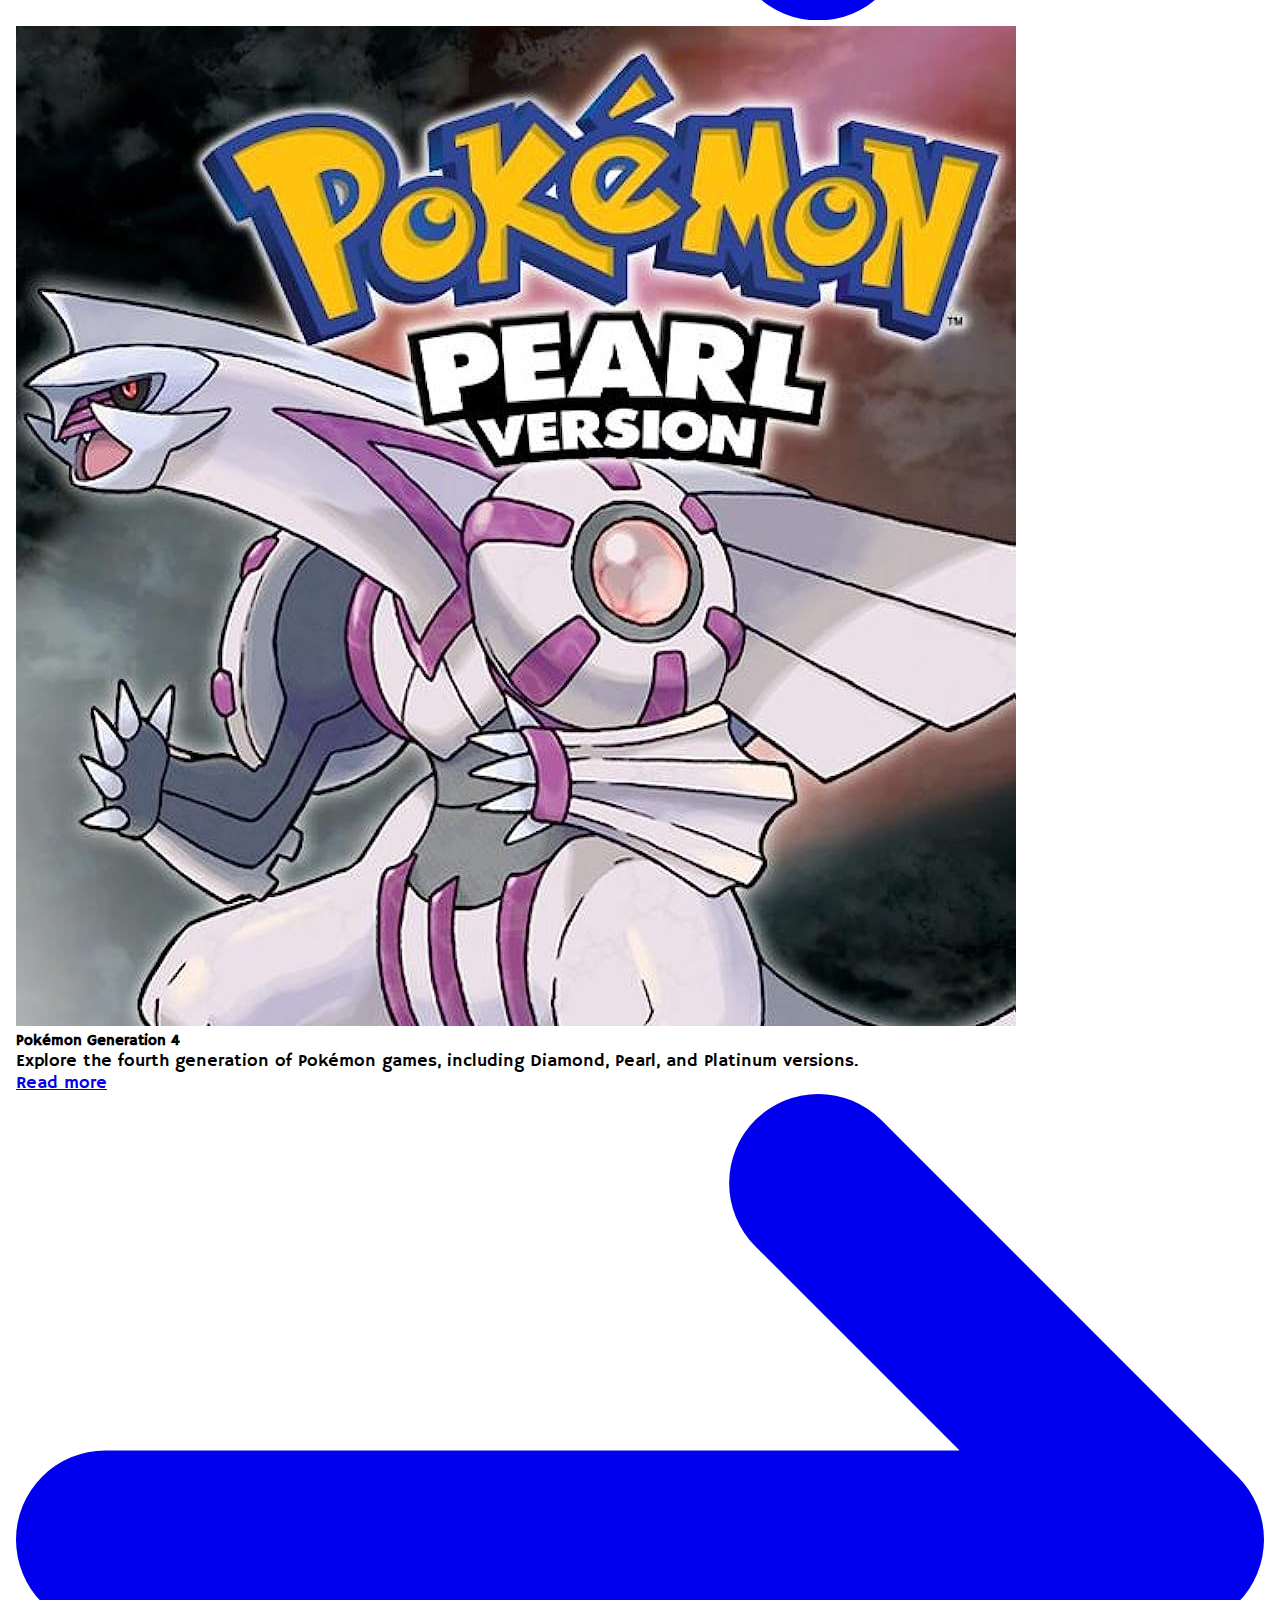
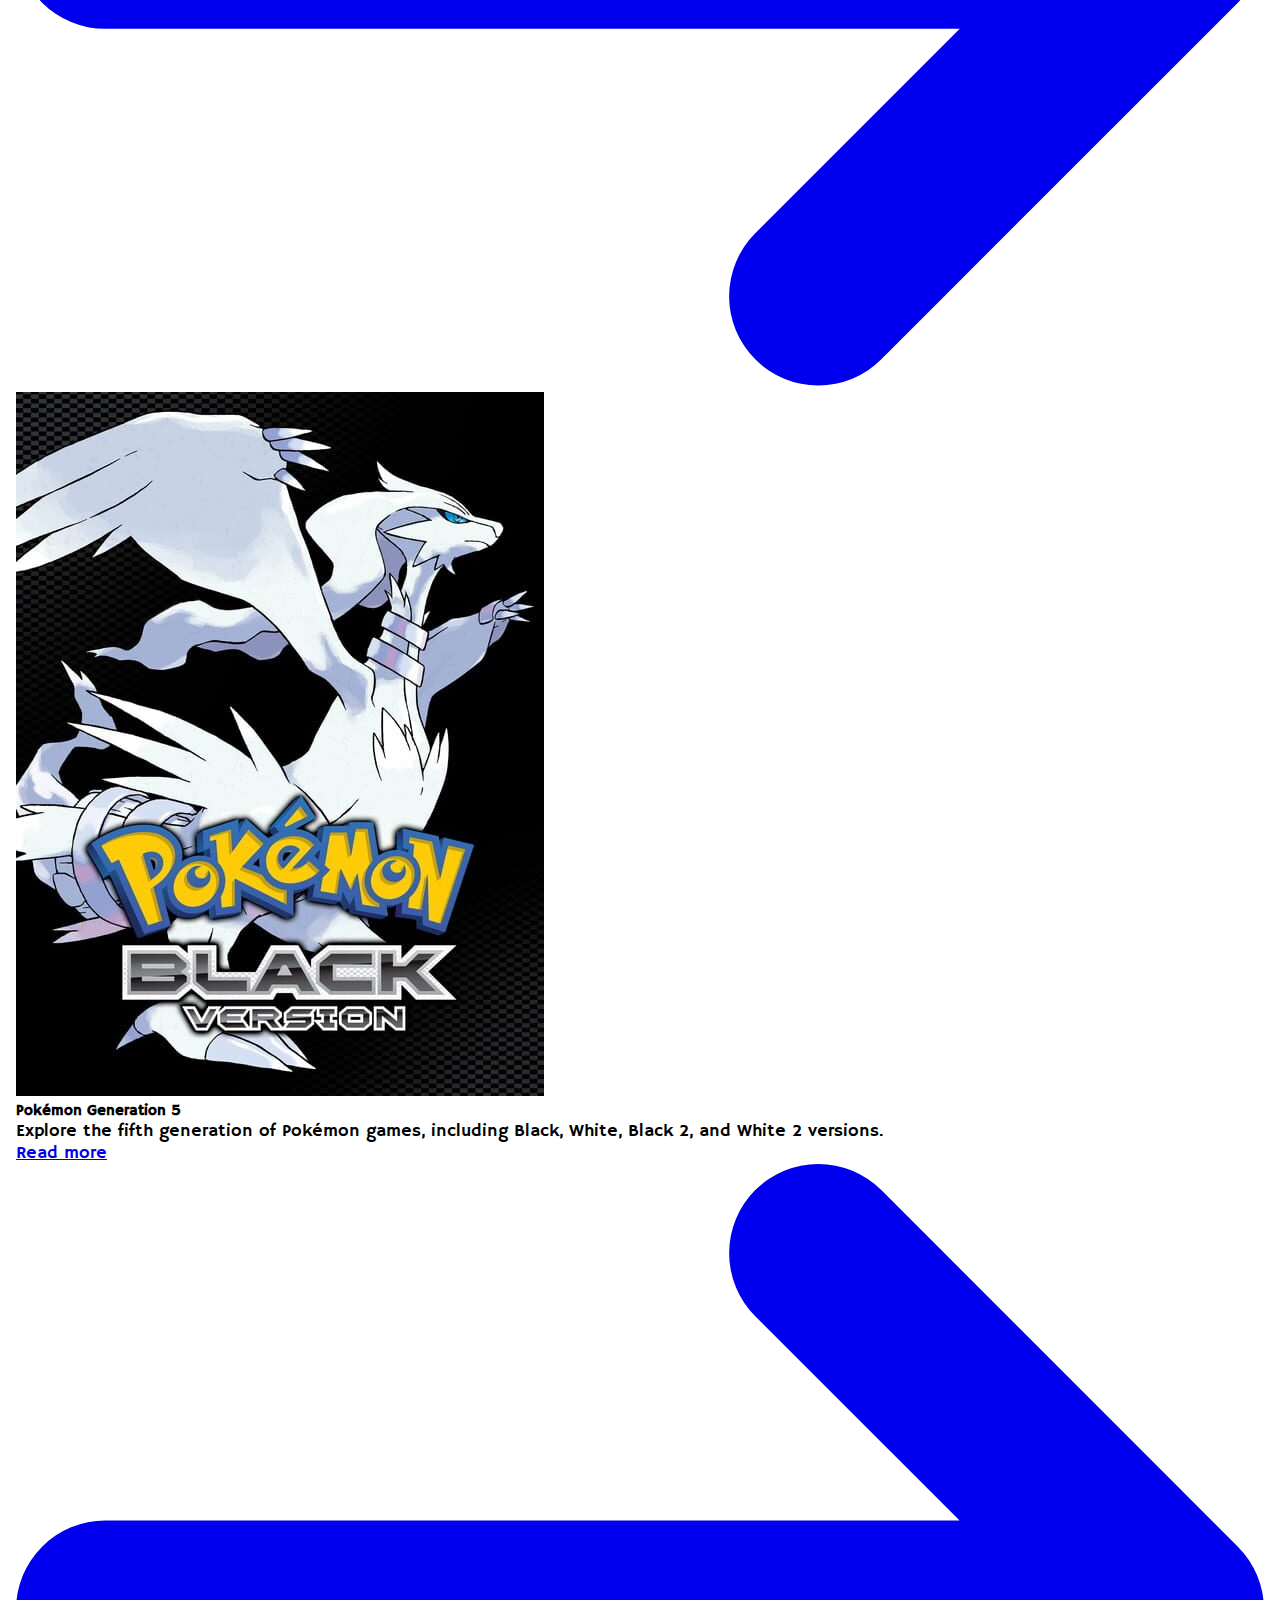
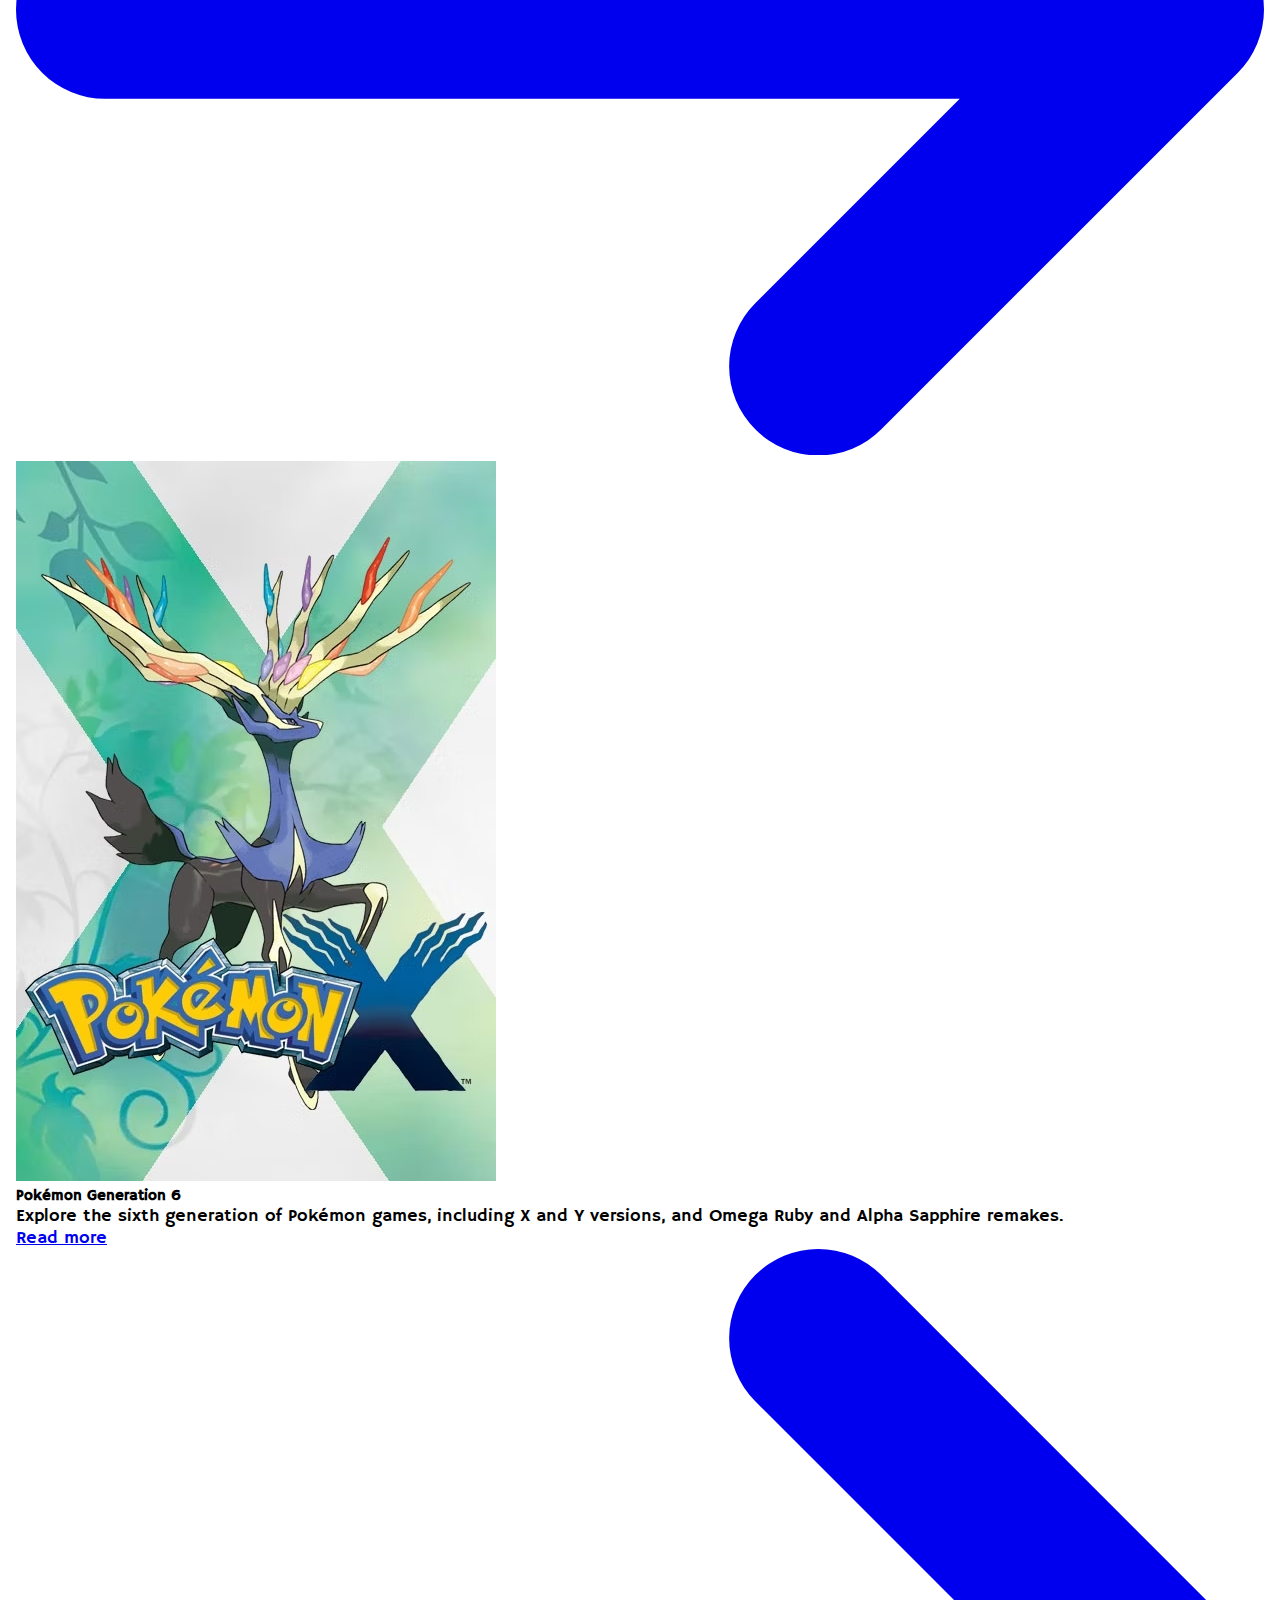
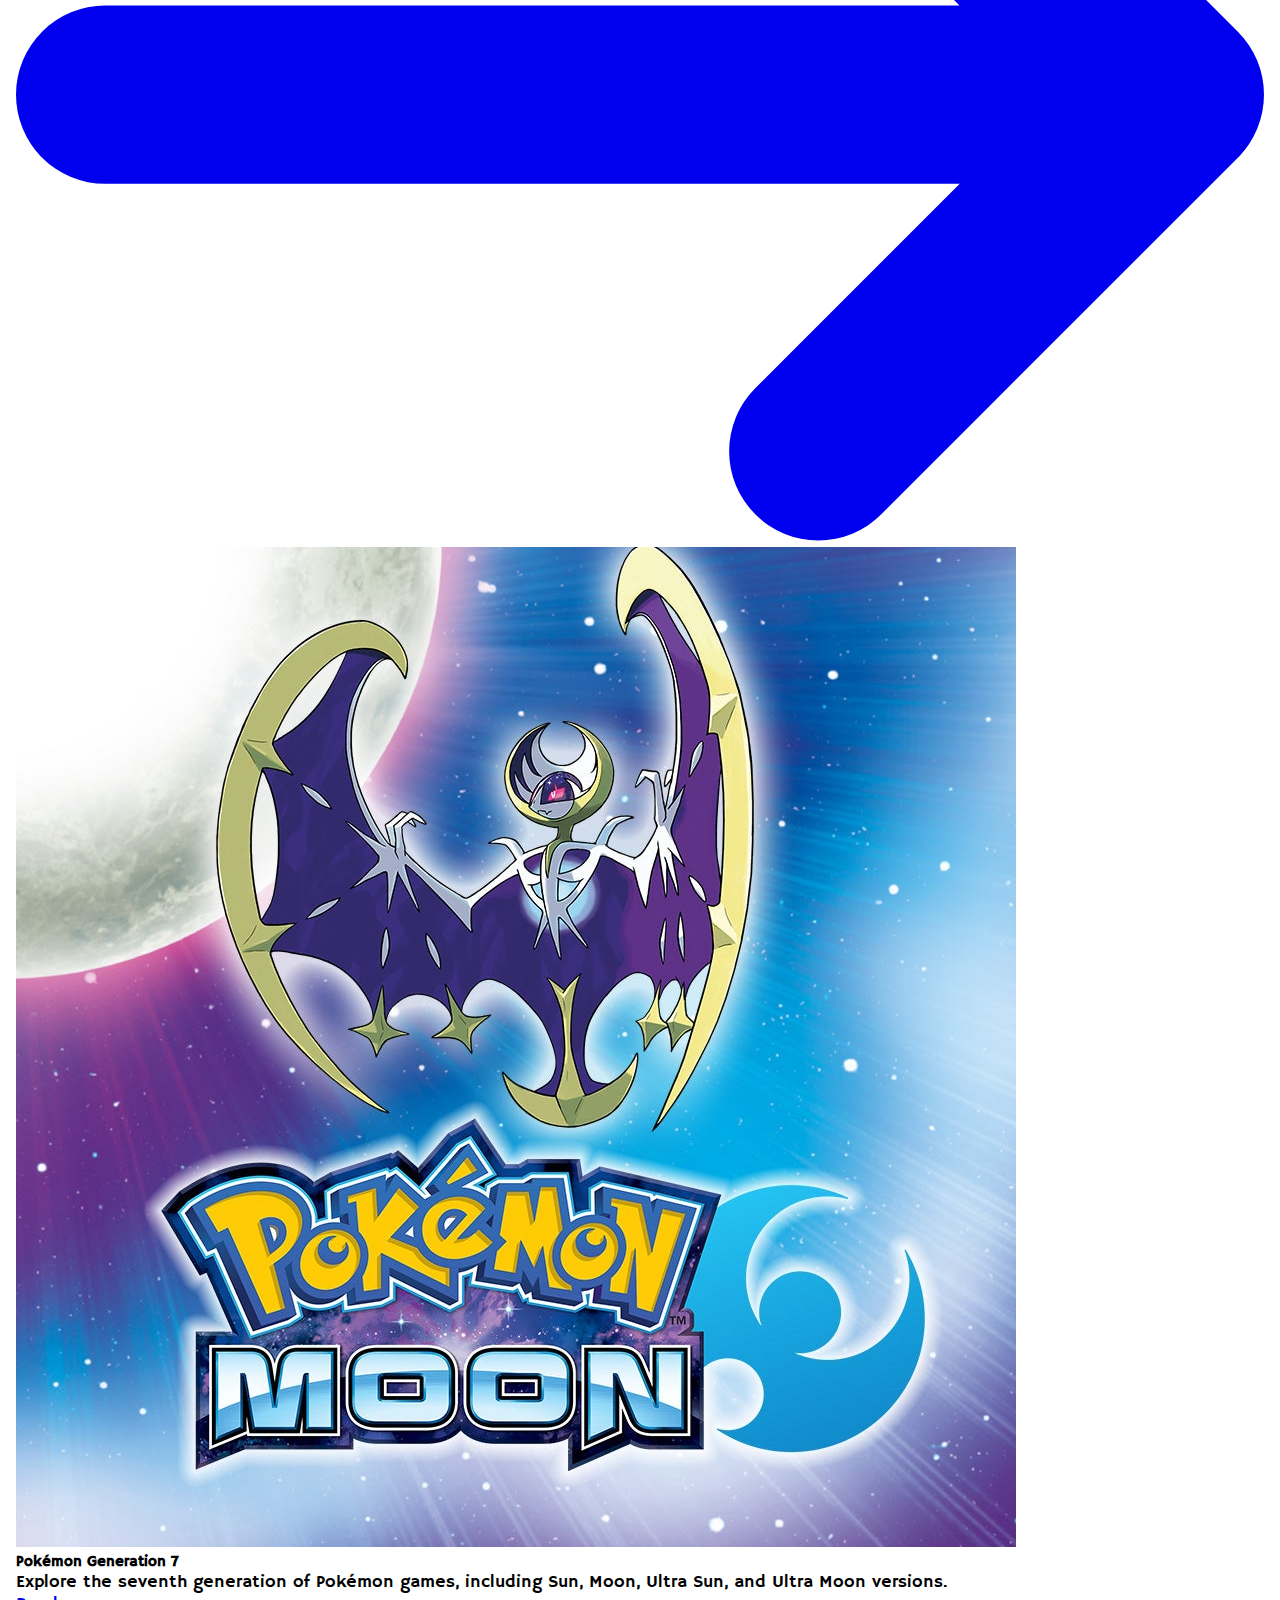
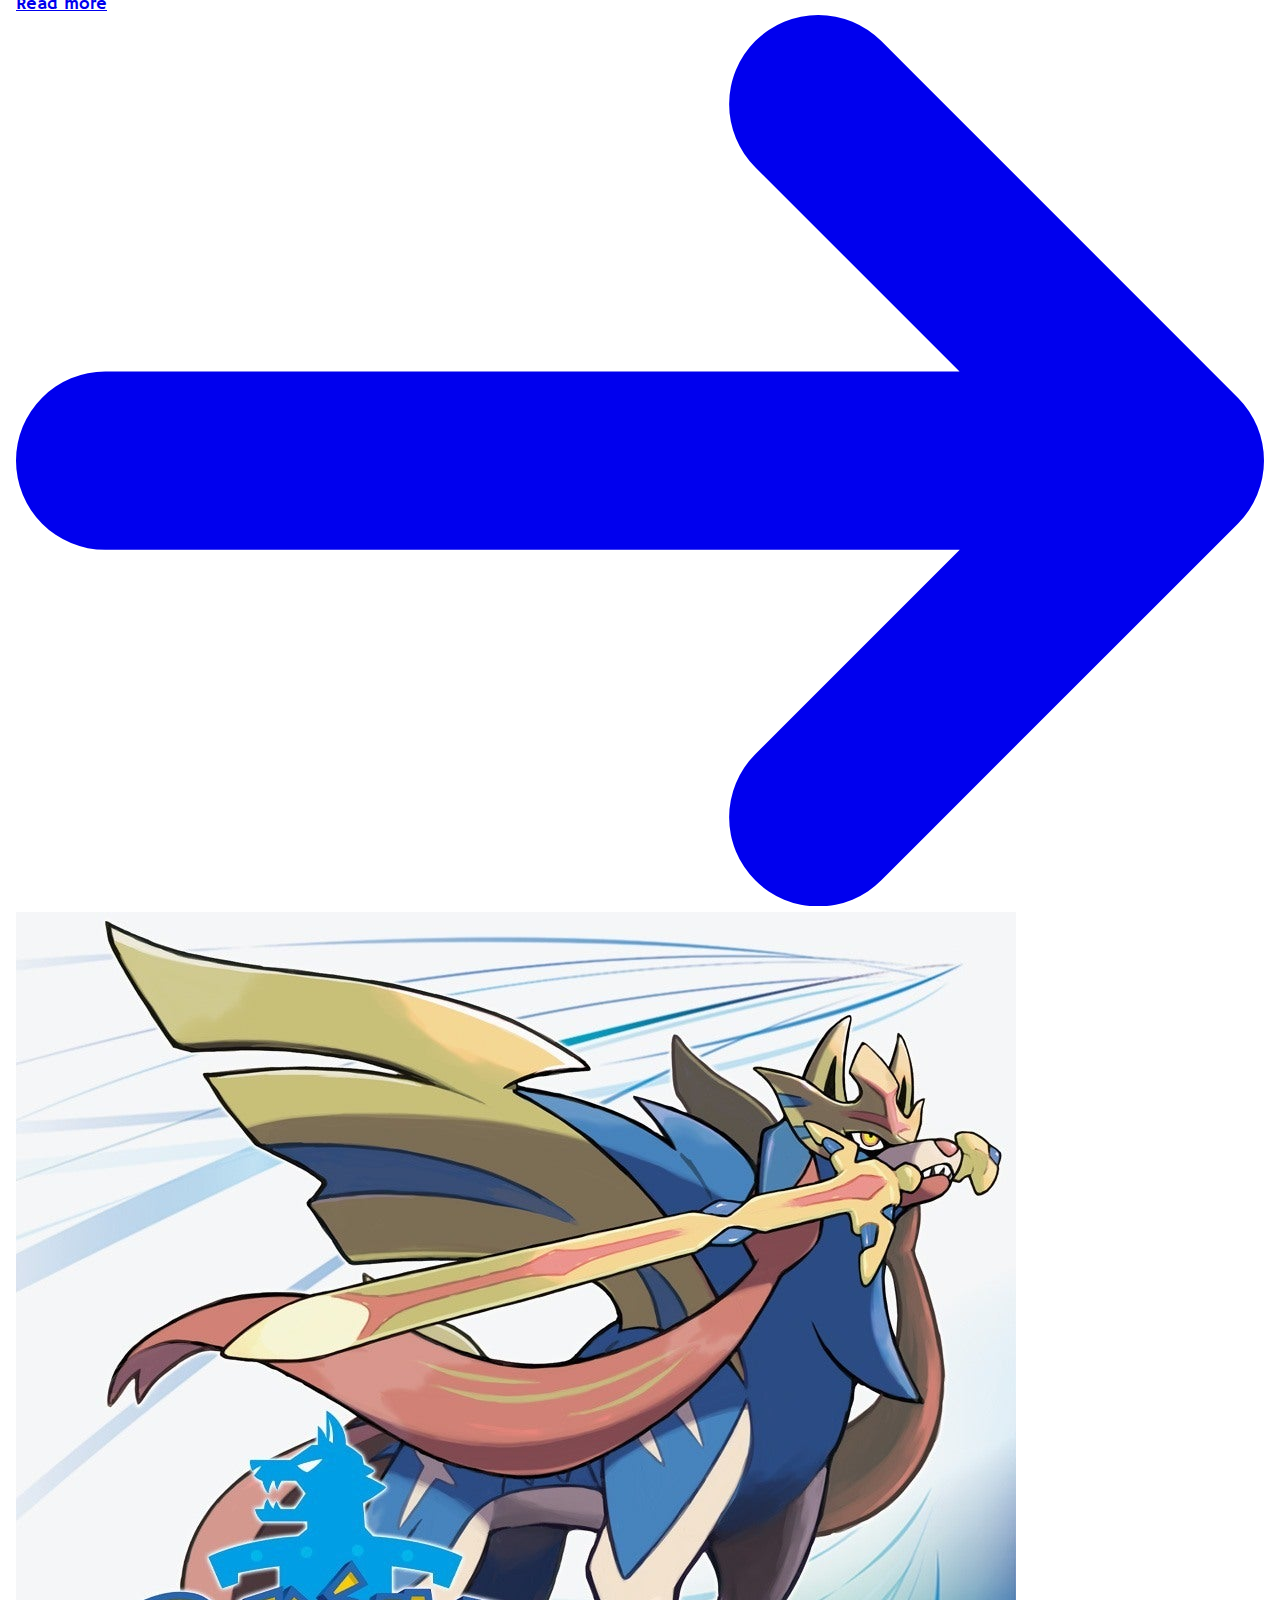
==== commit 50cb95f1: "added initial iphone safe area inset" ====
--- a/index.html
+++ b/index.html
@@ -2,7 +2,9 @@
 <html lang="en">
 <head>
     <meta charset="UTF-8">
-    <meta name="viewport" content="width=device-width, initial-scale=1.0">
+    <meta name="apple-mobile-web-app-capable" content="yes">
+    <meta name="apple-mobile-web-app-status-bar-style" content="black-translucent">
+    <meta name="viewport" content="width=device-width, initial-scale=1.0, minimum-scale=1.0, maximum-scale=1.0, user-scalable=no, viewport-fit=cover">
     <title>Pokémon Game Lore</title>
 
     <!-- Hammersmith Font -->
@@ -20,7 +22,7 @@
 
 <body>
     <!-- header section -->
-    <header id="home">
+    <header class="header-iphone-sa-inset" id="home">
         <nav class="custom-gradient-bg fixed w-full z-20 top-0 left-0">
             <div class="max-w-screen-xl flex flex-wrap items-center text-right justify-between mx-auto py-2 px-6">
                 <!-- Logo -->
@@ -58,13 +60,13 @@
     </header>
 
     <!-- hero image -->
-    <div class="relative w-full overflow-hidden border-b-2 border-gray-500 hero-banner">
+    <div class="hero-iphone-sa-inset w-full overflow-hidden border-b-2 border-gray-500 hero-banner">
         <div class="absolute inset-0 bg-gradient-to-b from-transparent to-black/50 flex flex-col items-center justify-center">
         </div>
     </div>
 
     <!-- main section -->
-    <main class="mt-8 text-gray-400">
+    <main class="main-iphone-sa-inset mt-8 text-gray-400">
         <section id="pokedex" class="w-full border-b-4 border-zinc-900">
             <form class="mx-8 mb-4">
                 <input type="text" id="pokemon-name" class="px-2 py-1 rounded text-gray-500 focus:border-orange-500" placeholder="Enter the name of a Pokémon">
@@ -310,7 +312,7 @@
     </main>
 
     <!-- footer section -->
-    <footer>
+    <footer class="footer-iphone-sa-inset">
         <!-- PokeAPI section -->
         <section id="api" class="border-t-4 border-b-4 border-zinc-900 bg-gradient-to-b from-black to-zinc-900/[.5]">
             <div class="w-full flex flex-col my-10 gap-5 items-center mx-auto">
--- a/assets/css/styles.css
+++ b/assets/css/styles.css
@@ -38,6 +38,19 @@
     }
 
 /* class selectors */
+    .header-iphone-sa-inset {
+        padding-top: env(safe-area-inset-top);
+        padding-left: max(16px, env(safe-area-inset-left));
+        padding-right: max(16px, env(safe-area-inset-right));
+    }
+
+    .main-iphone-sa-inset {
+        padding-top: 16px;
+        padding-left: max(16px, env(safe-area-inset-left));
+        padding-right: max(16px, env(safe-area-inset-right));
+        padding-bottom: env(safe-area-inset-bottom); 
+    }
+
     .custom-gradient-bg {
         /* background */
         background: linear-gradient(360deg, #4268be 20.5%, #000b3b 97.54%), #5c87df;
--- a/assets/css/styles.css
+++ b/assets/css/styles.css
@@ -38,6 +38,19 @@
     }
 
 /* class selectors */
+    .header-iphone-sa-inset {
+        padding-top: env(safe-area-inset-top);
+        padding-left: max(16px, env(safe-area-inset-left));
+        padding-right: max(16px, env(safe-area-inset-right));
+    }
+
+    .main-iphone-sa-inset {
+        padding-top: 16px;
+        padding-left: max(16px, env(safe-area-inset-left));
+        padding-right: max(16px, env(safe-area-inset-right));
+        padding-bottom: env(safe-area-inset-bottom); 
+    }
+
     .custom-gradient-bg {
         /* background */
         background: linear-gradient(360deg, #4268be 20.5%, #000b3b 97.54%), #5c87df;
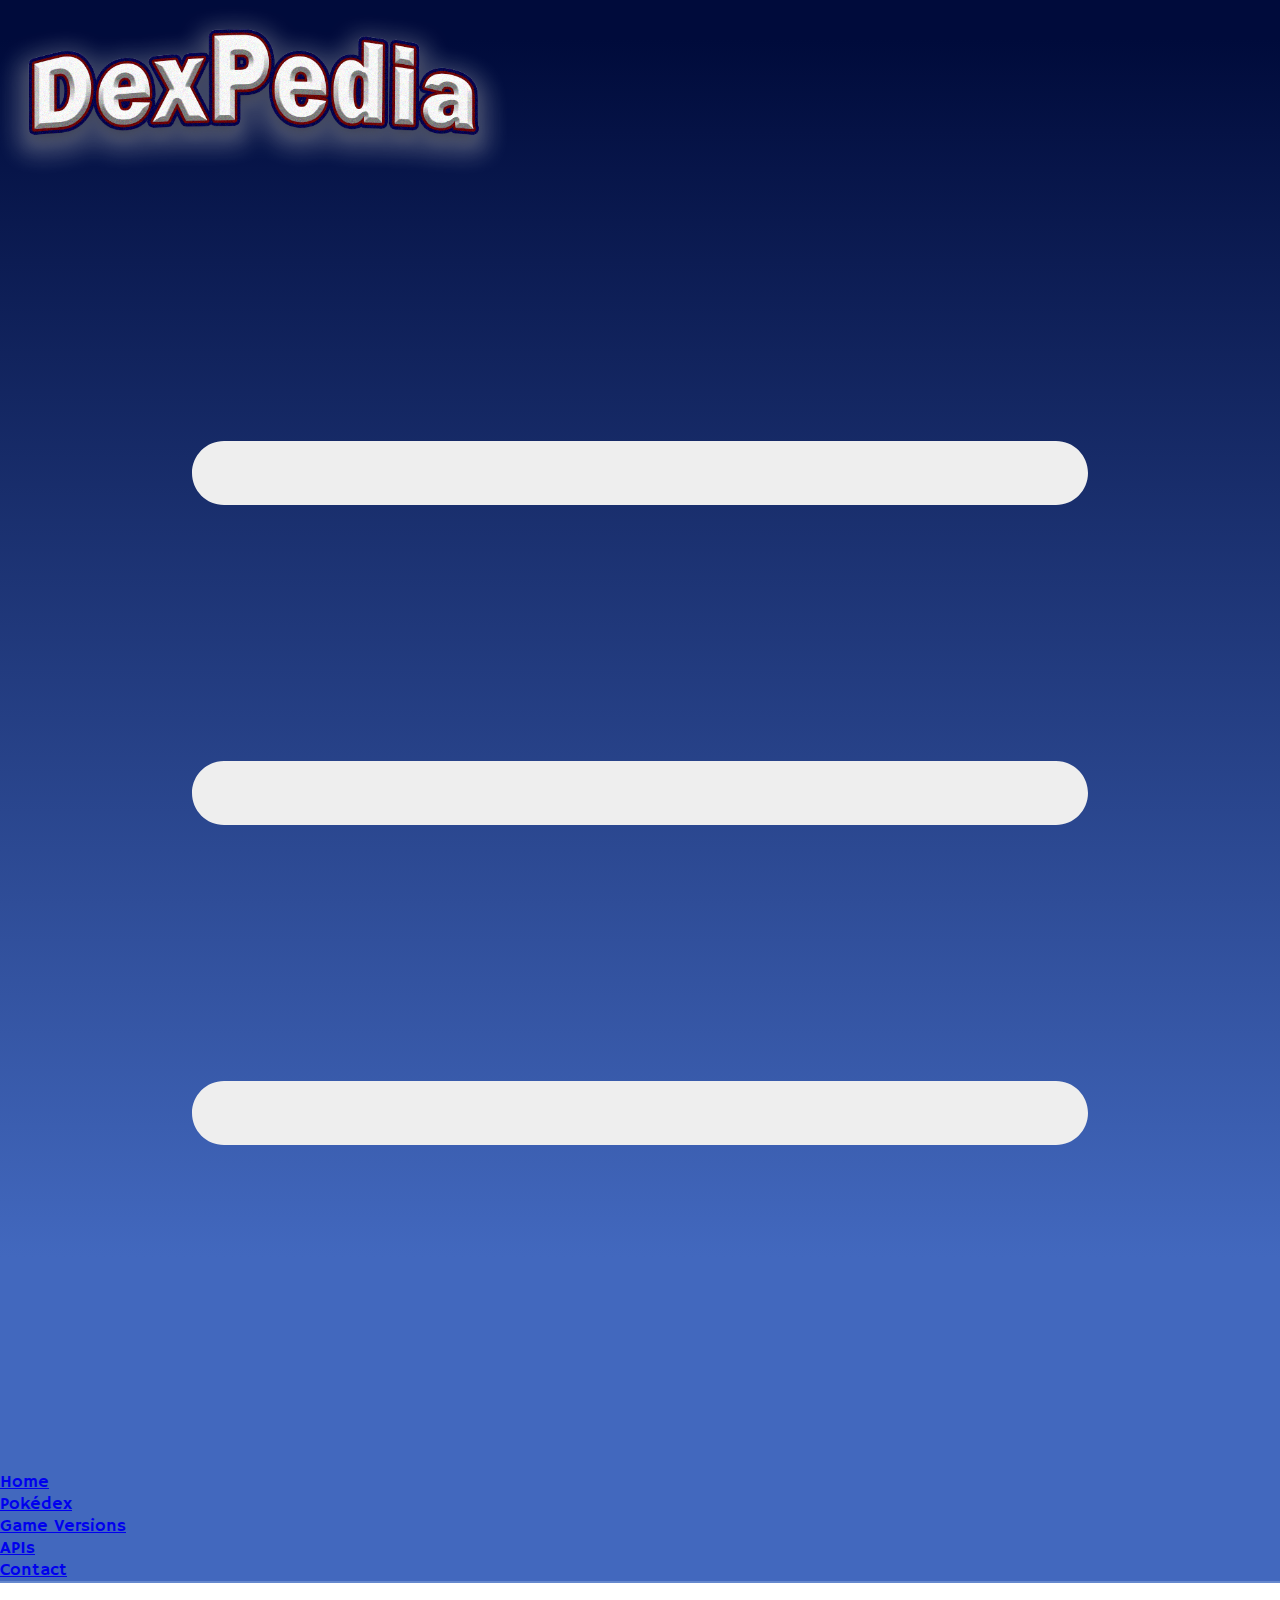
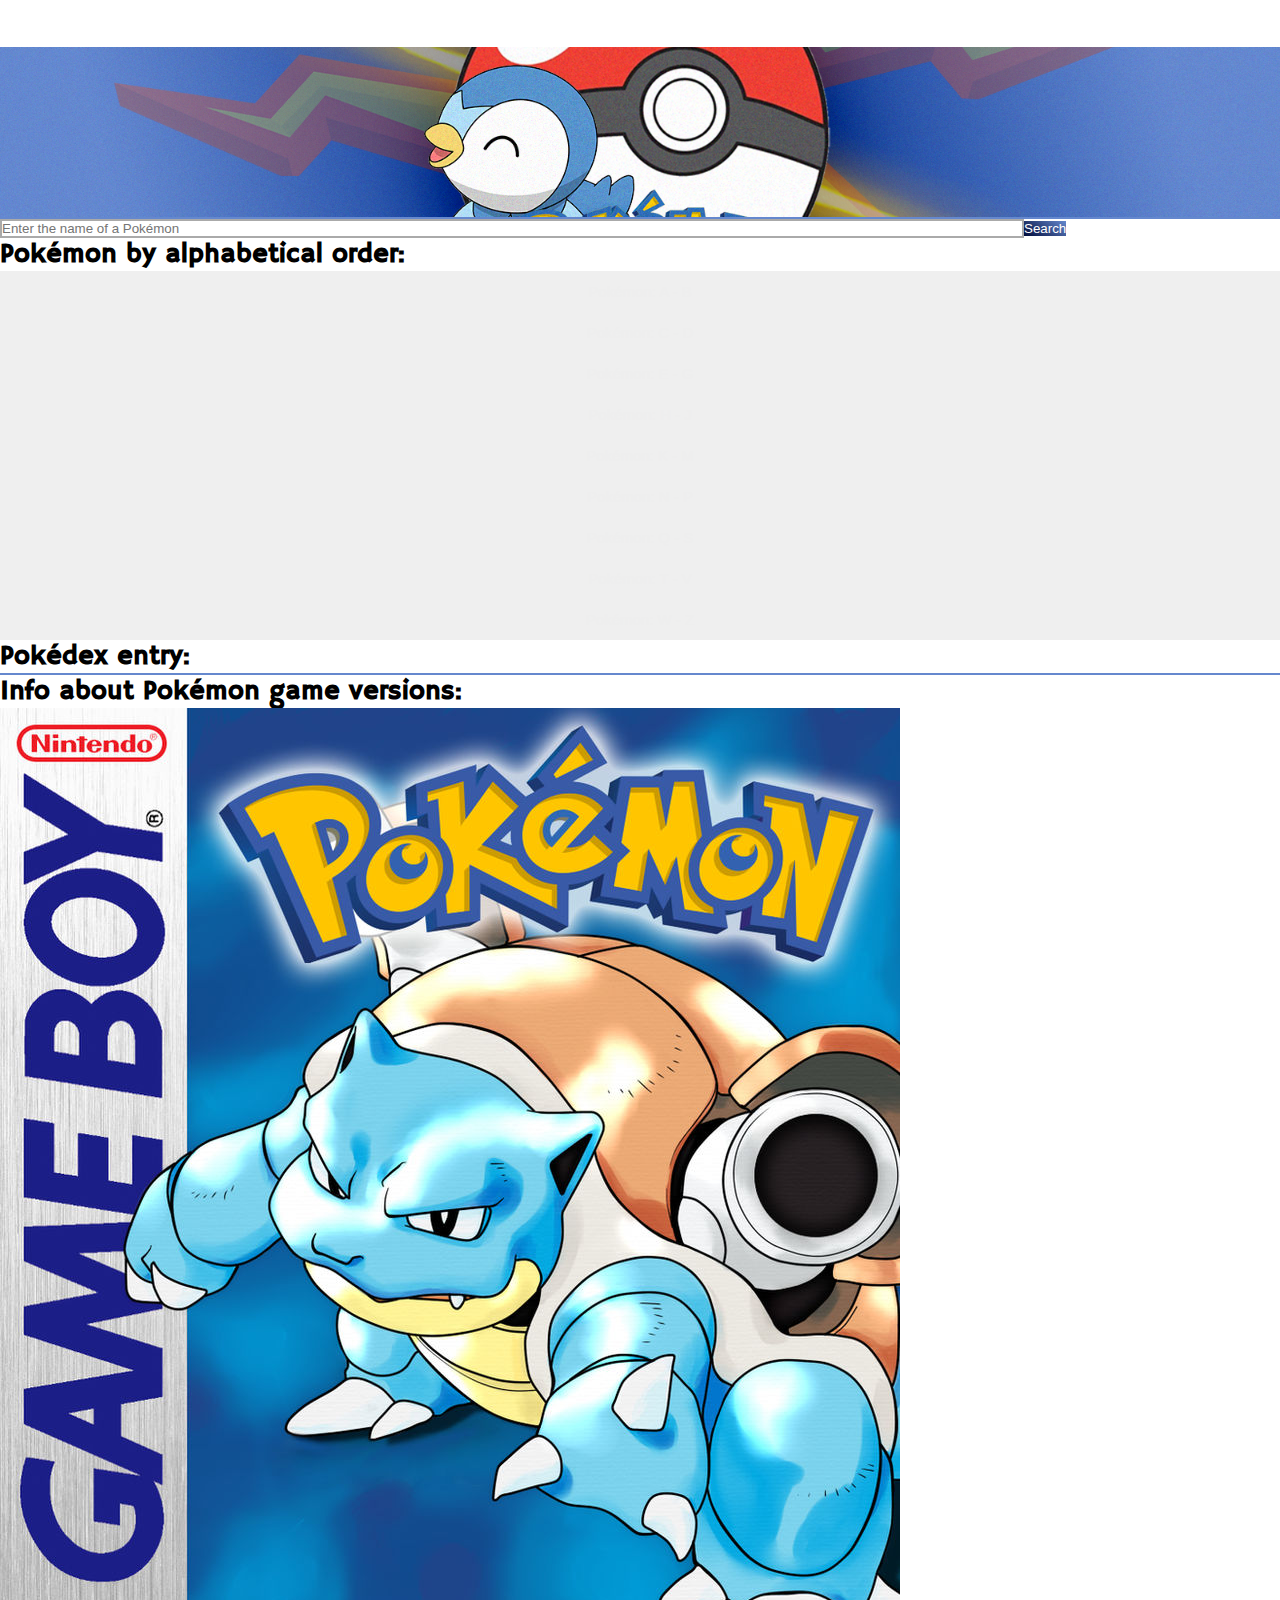
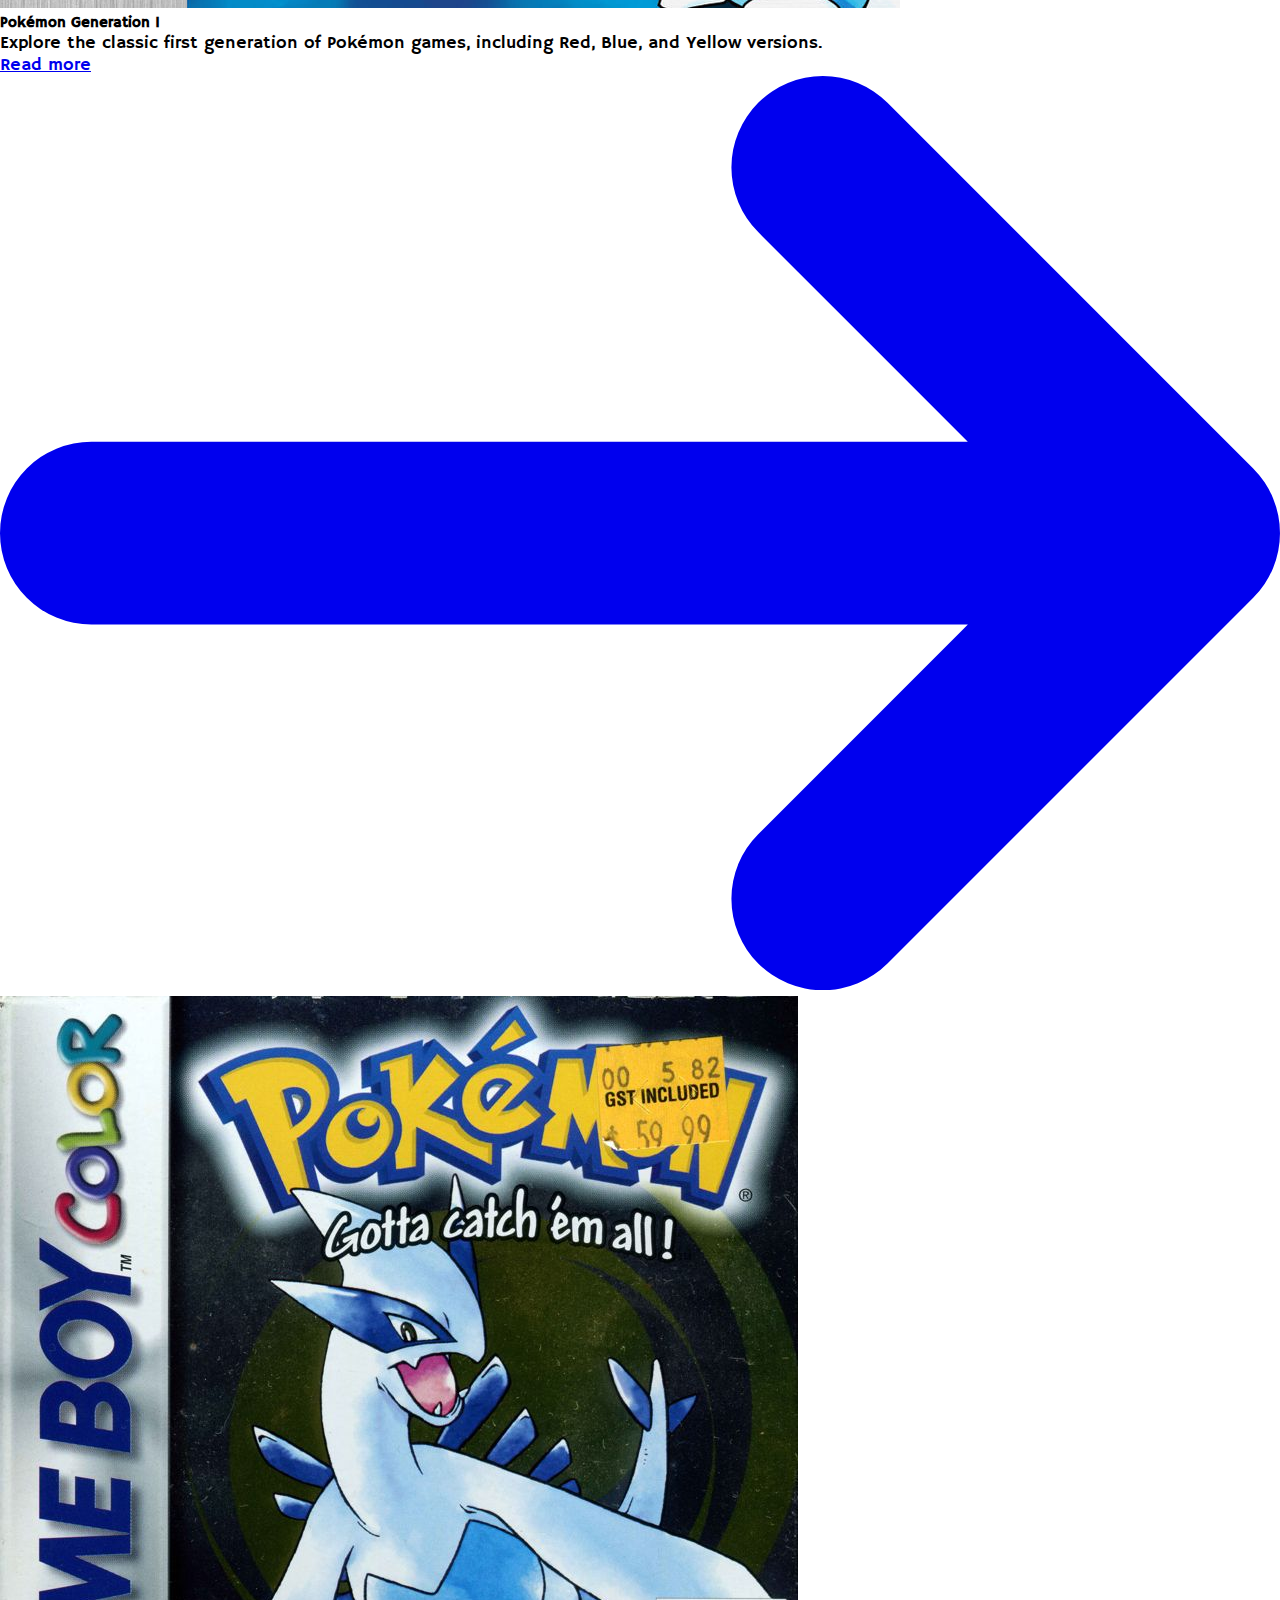
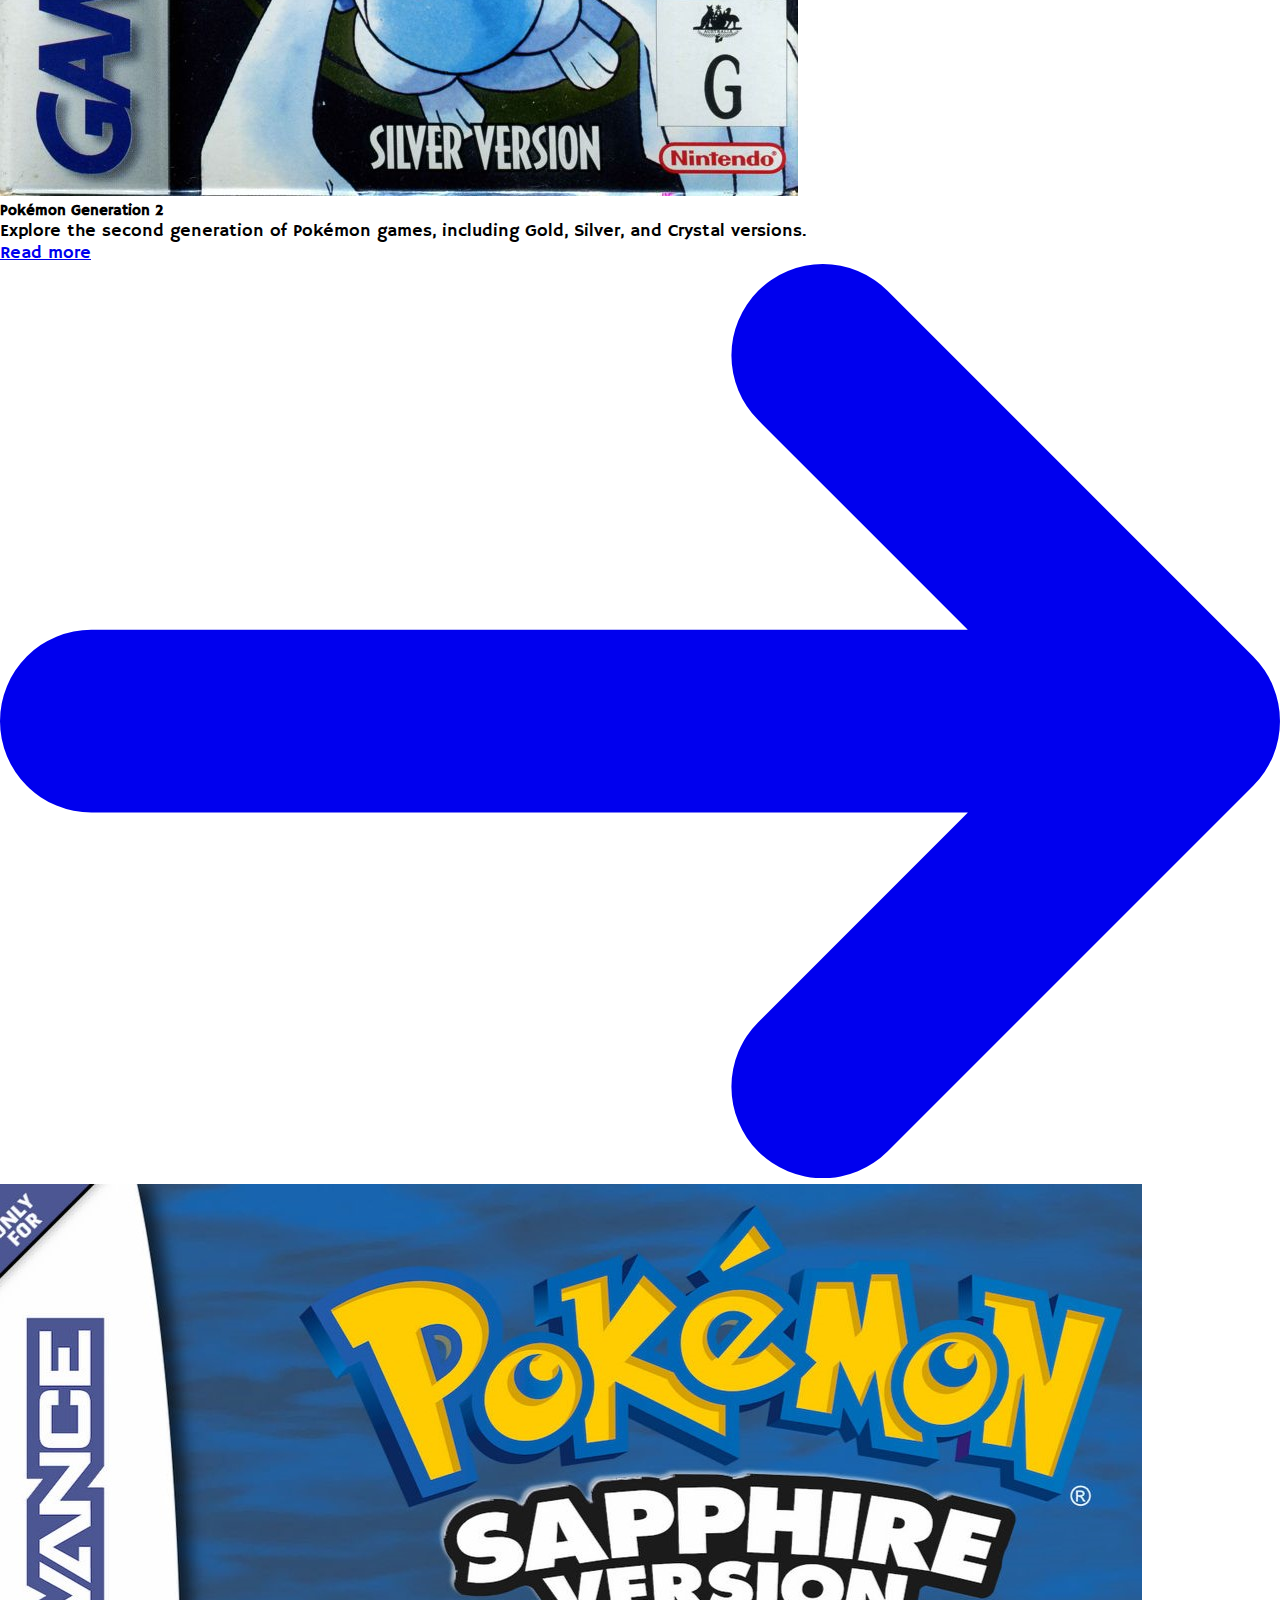
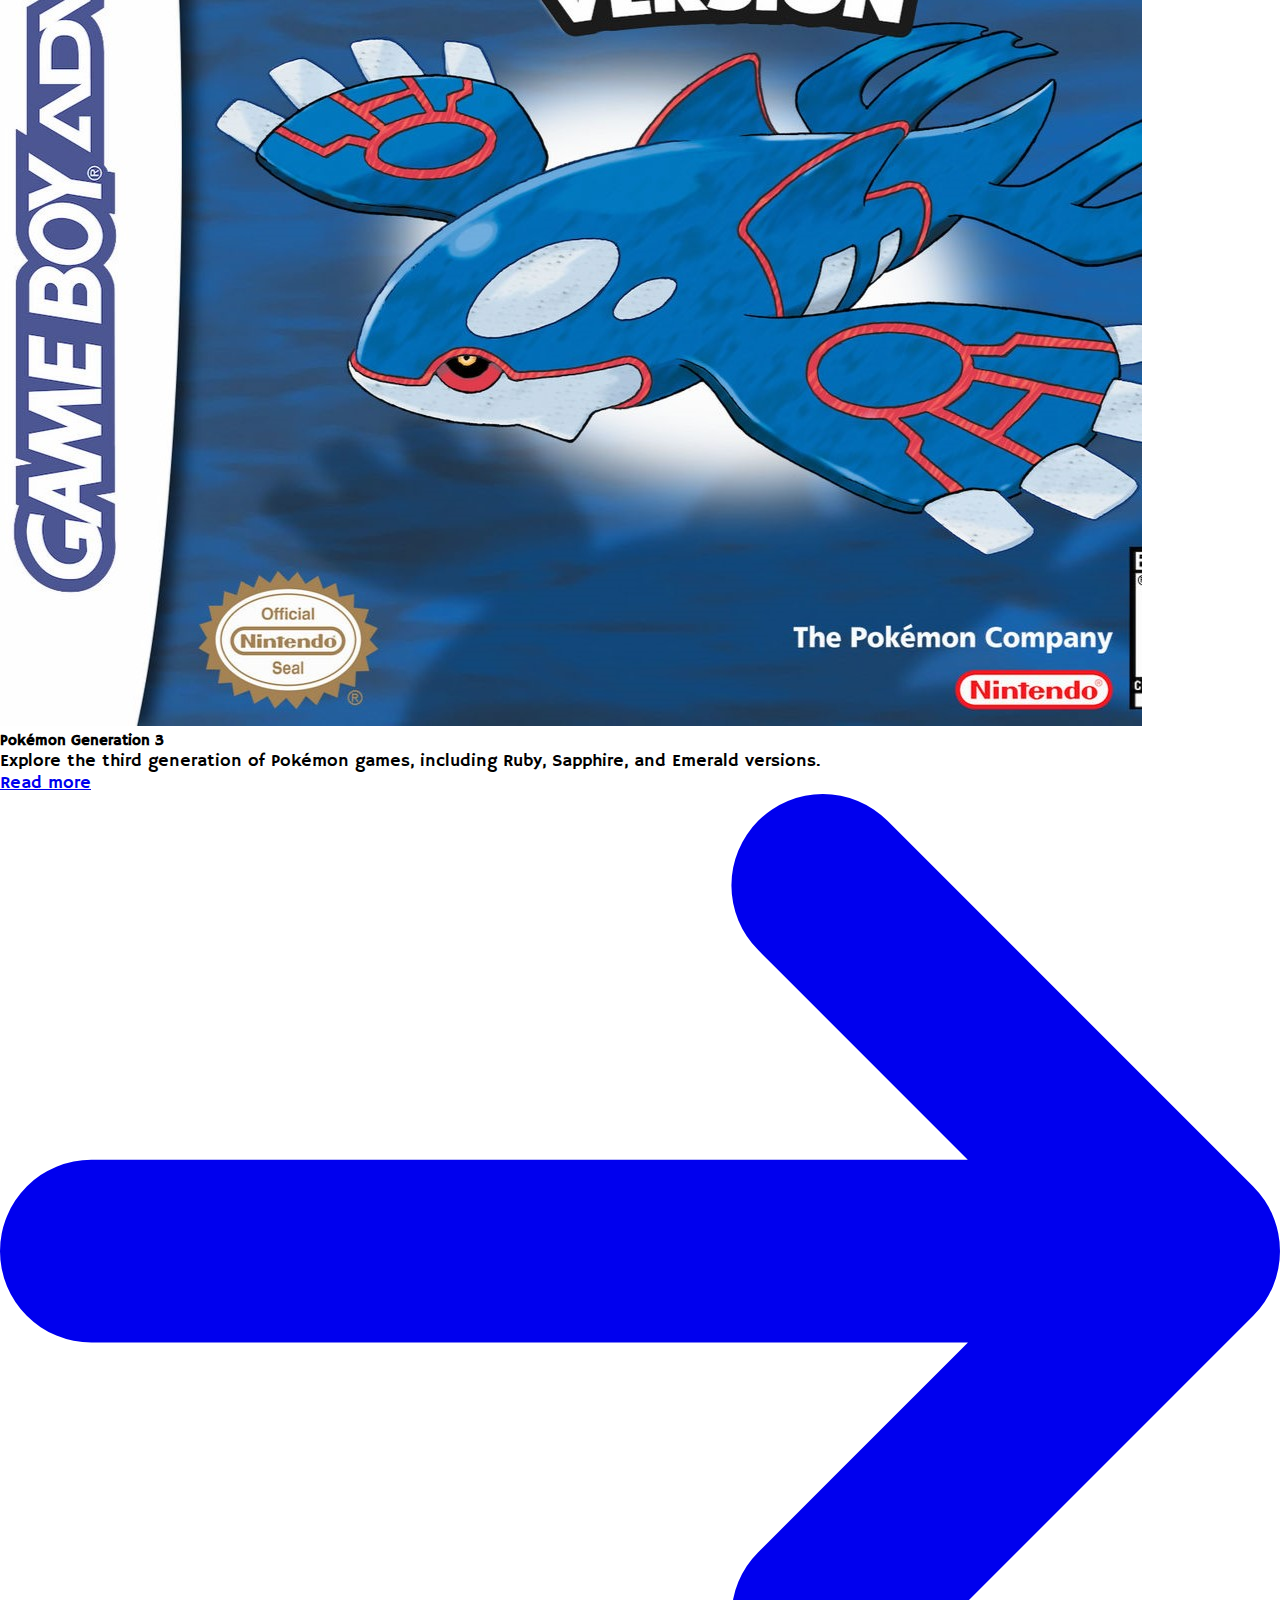
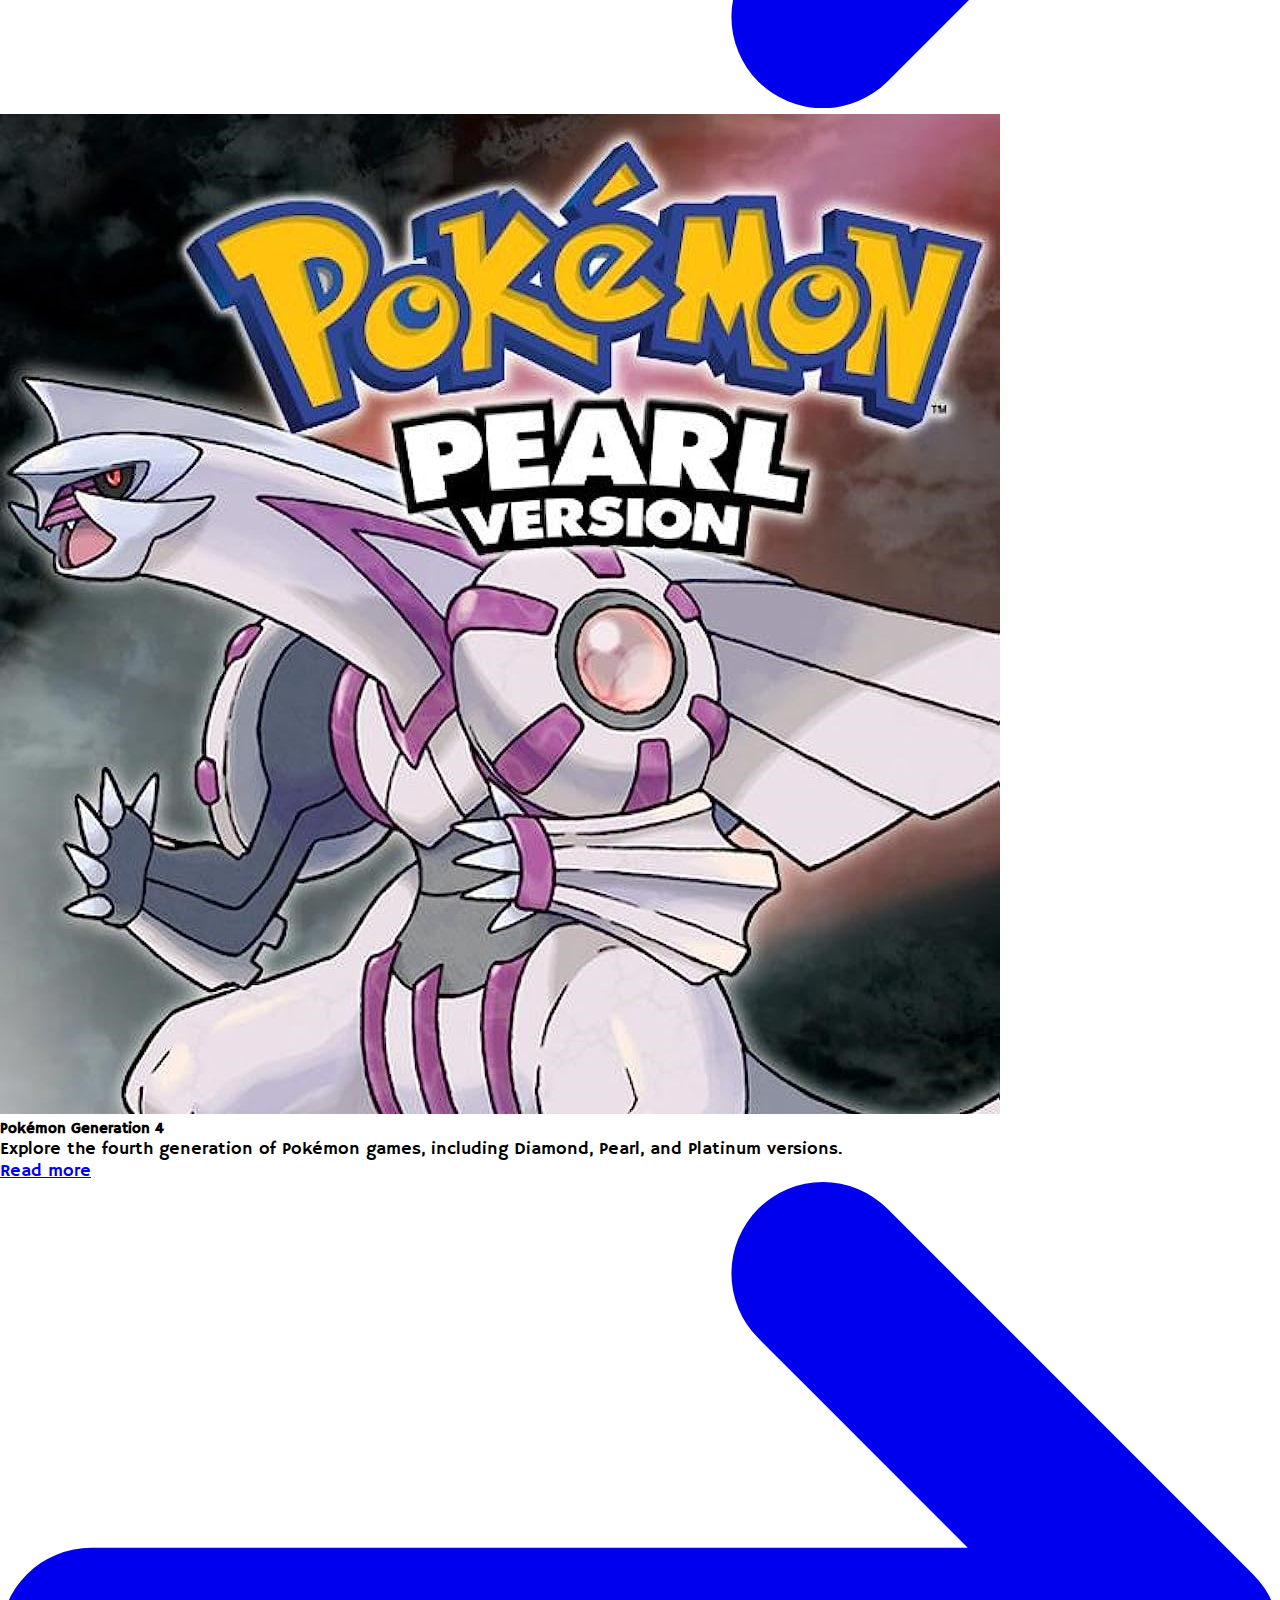
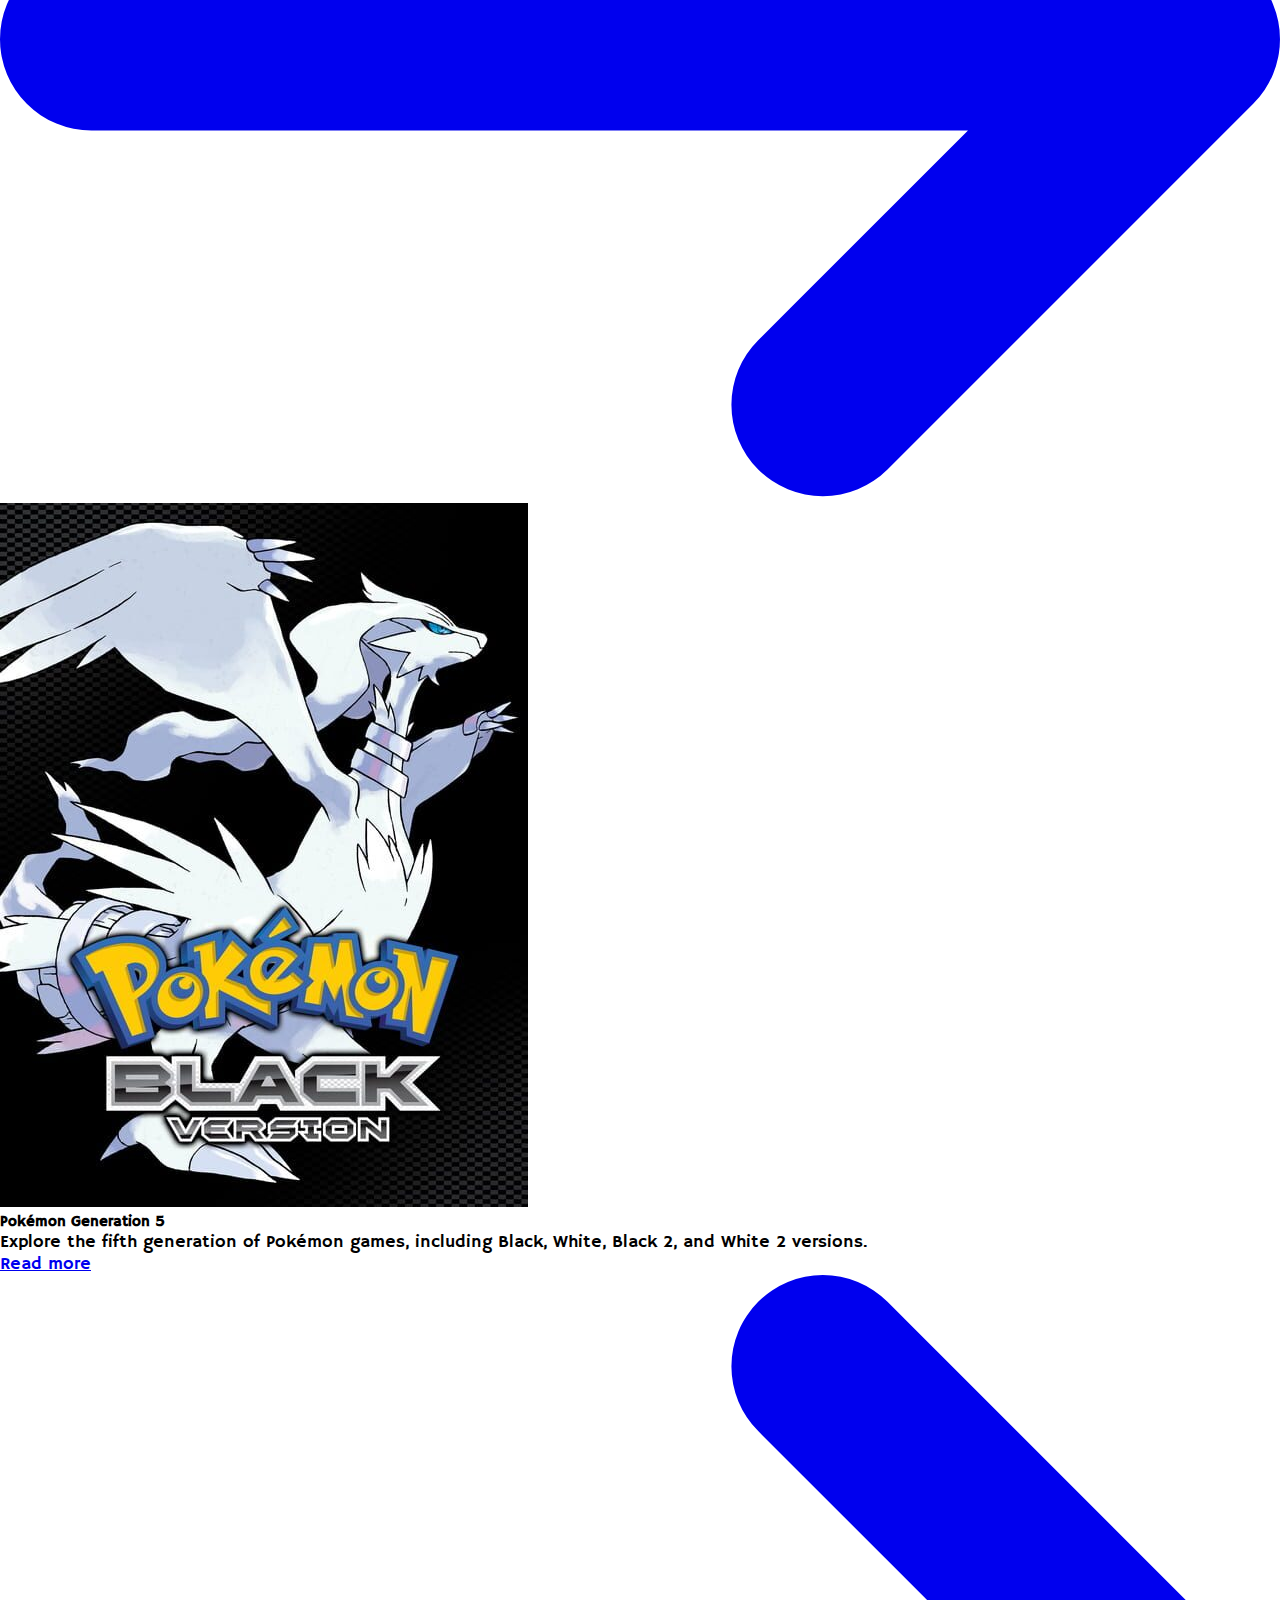
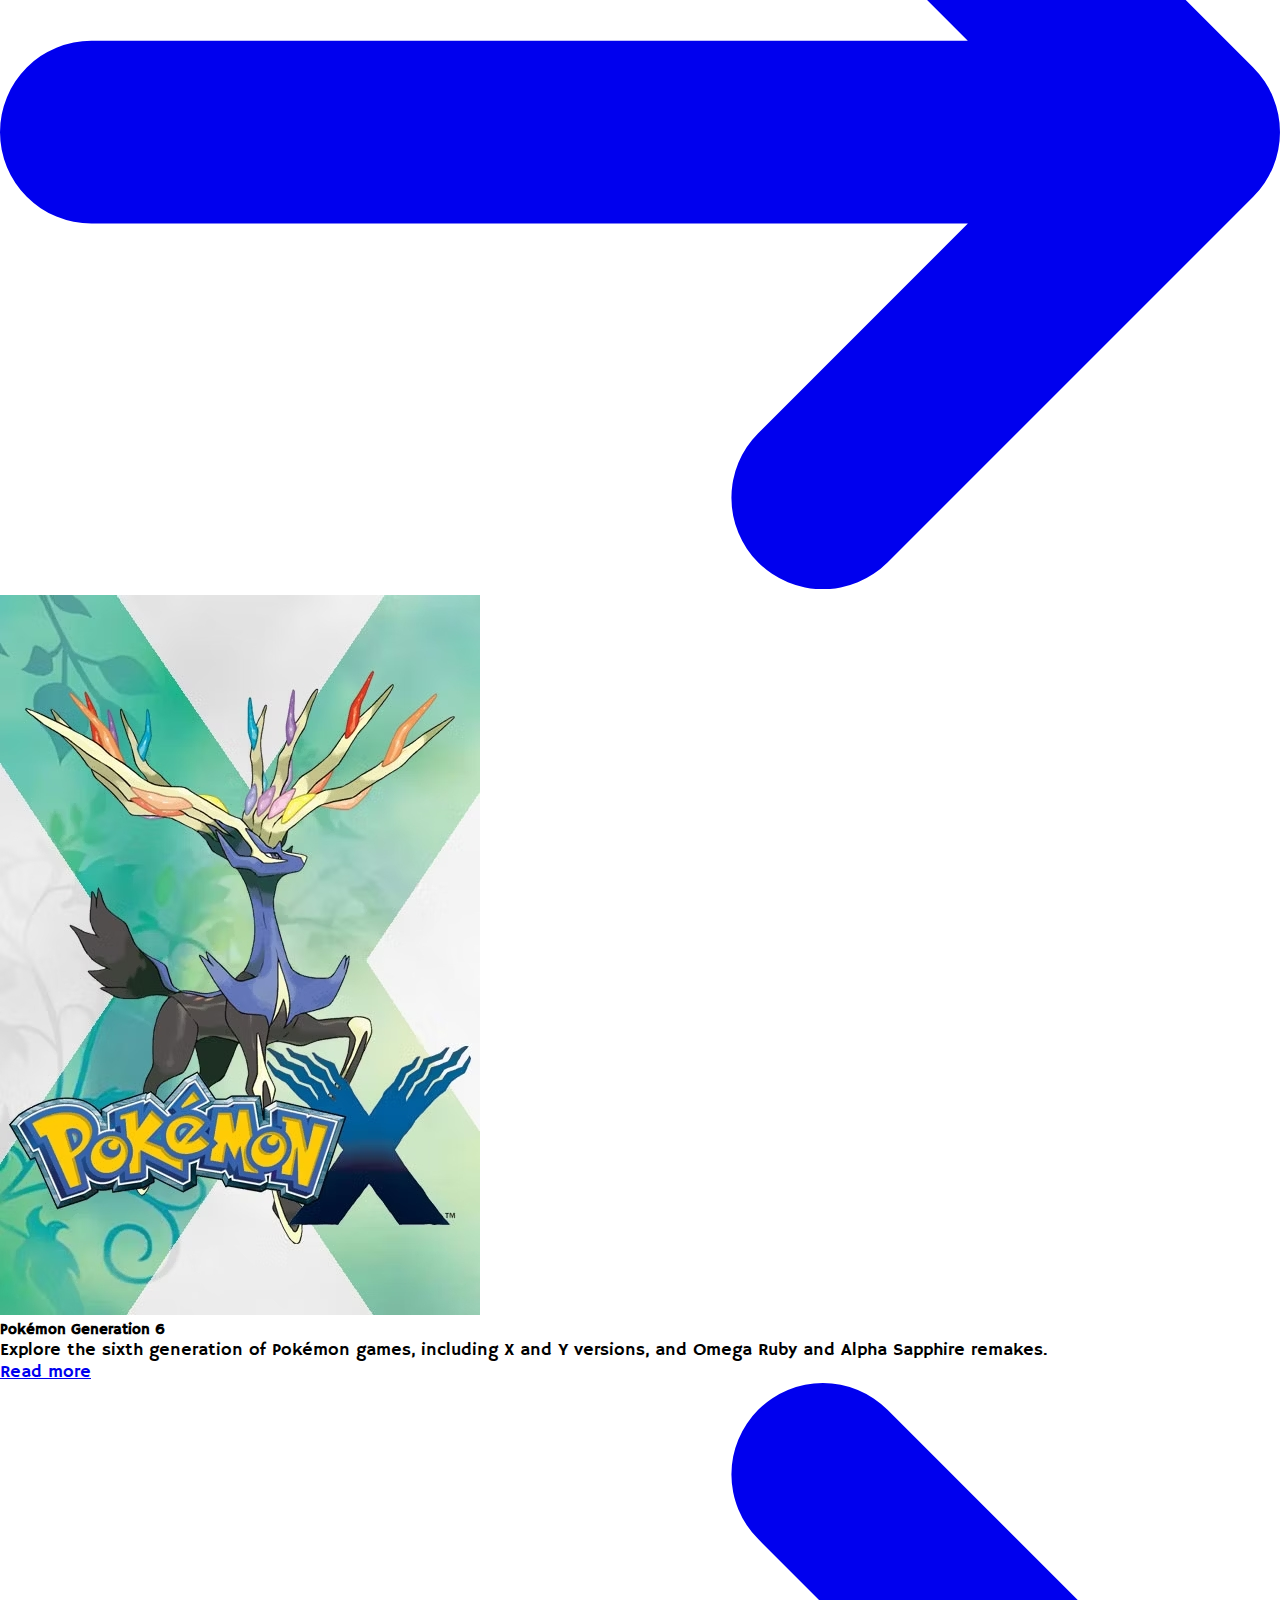
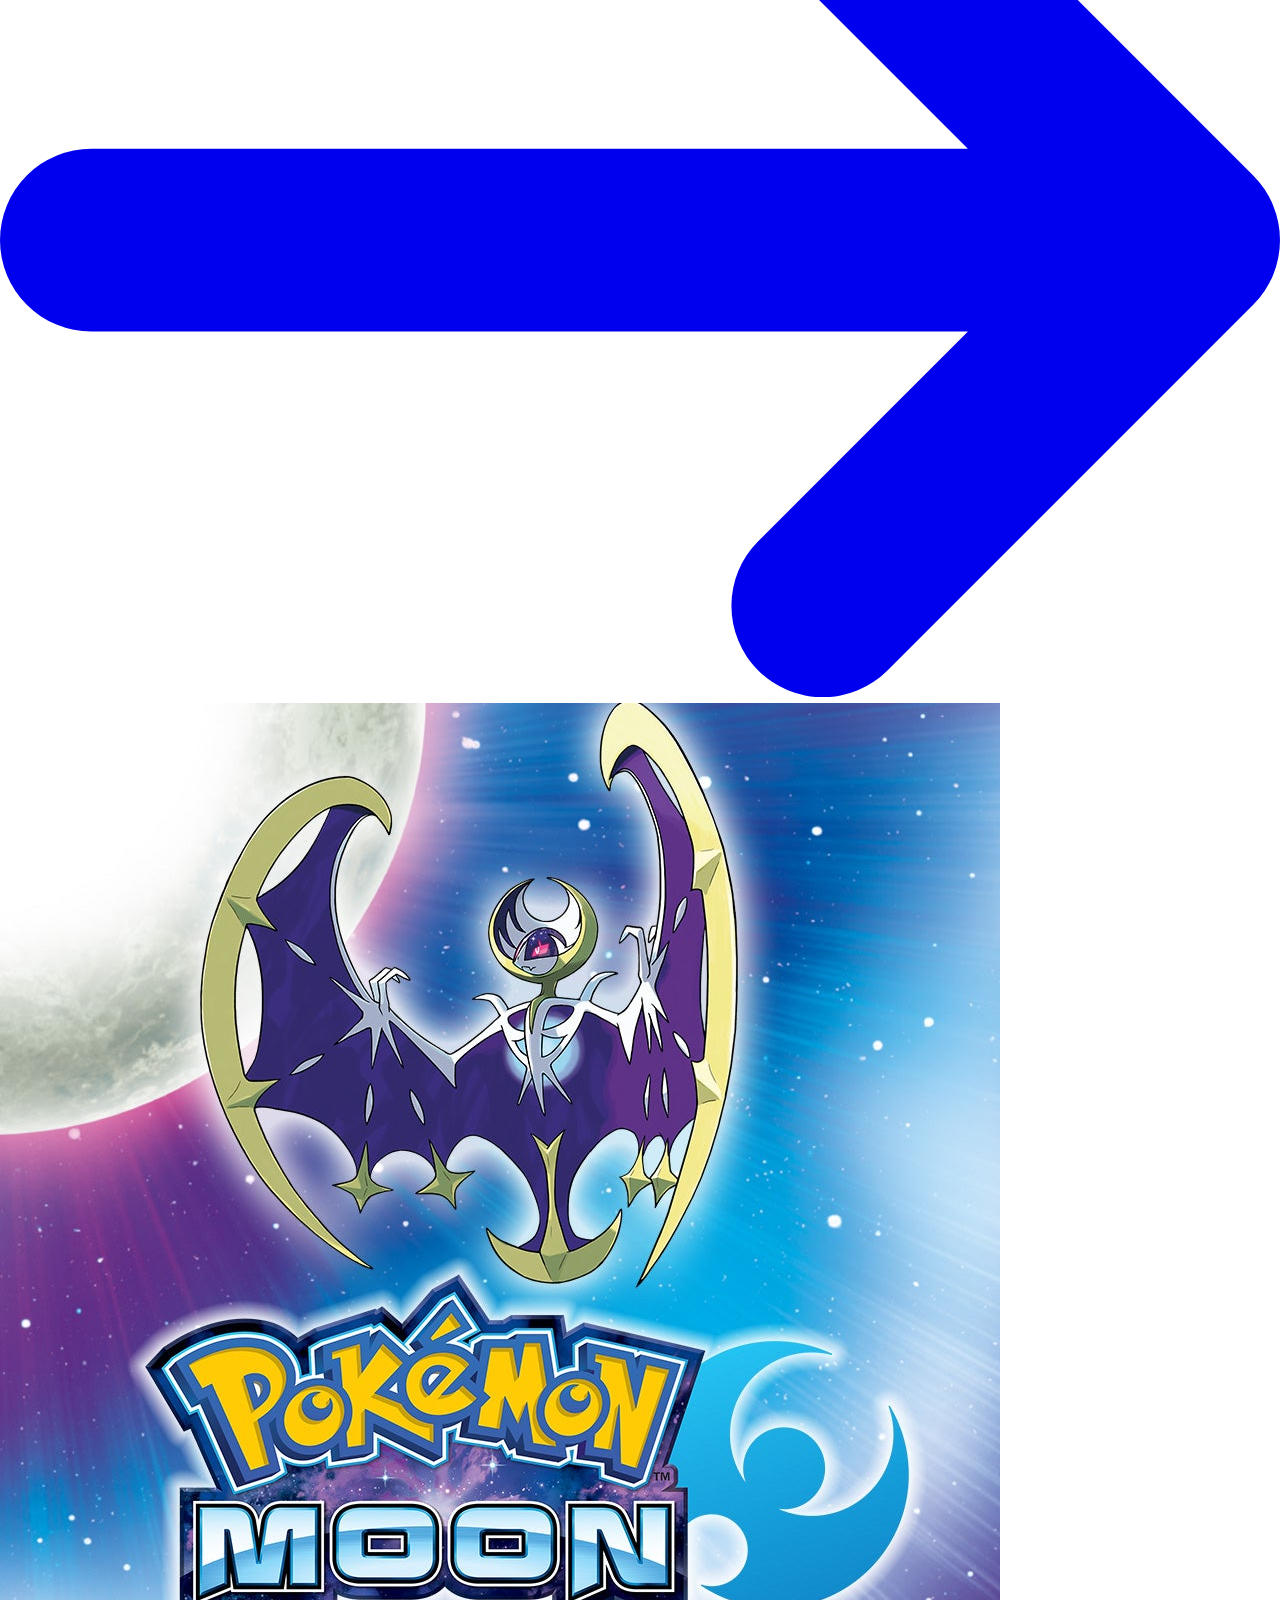
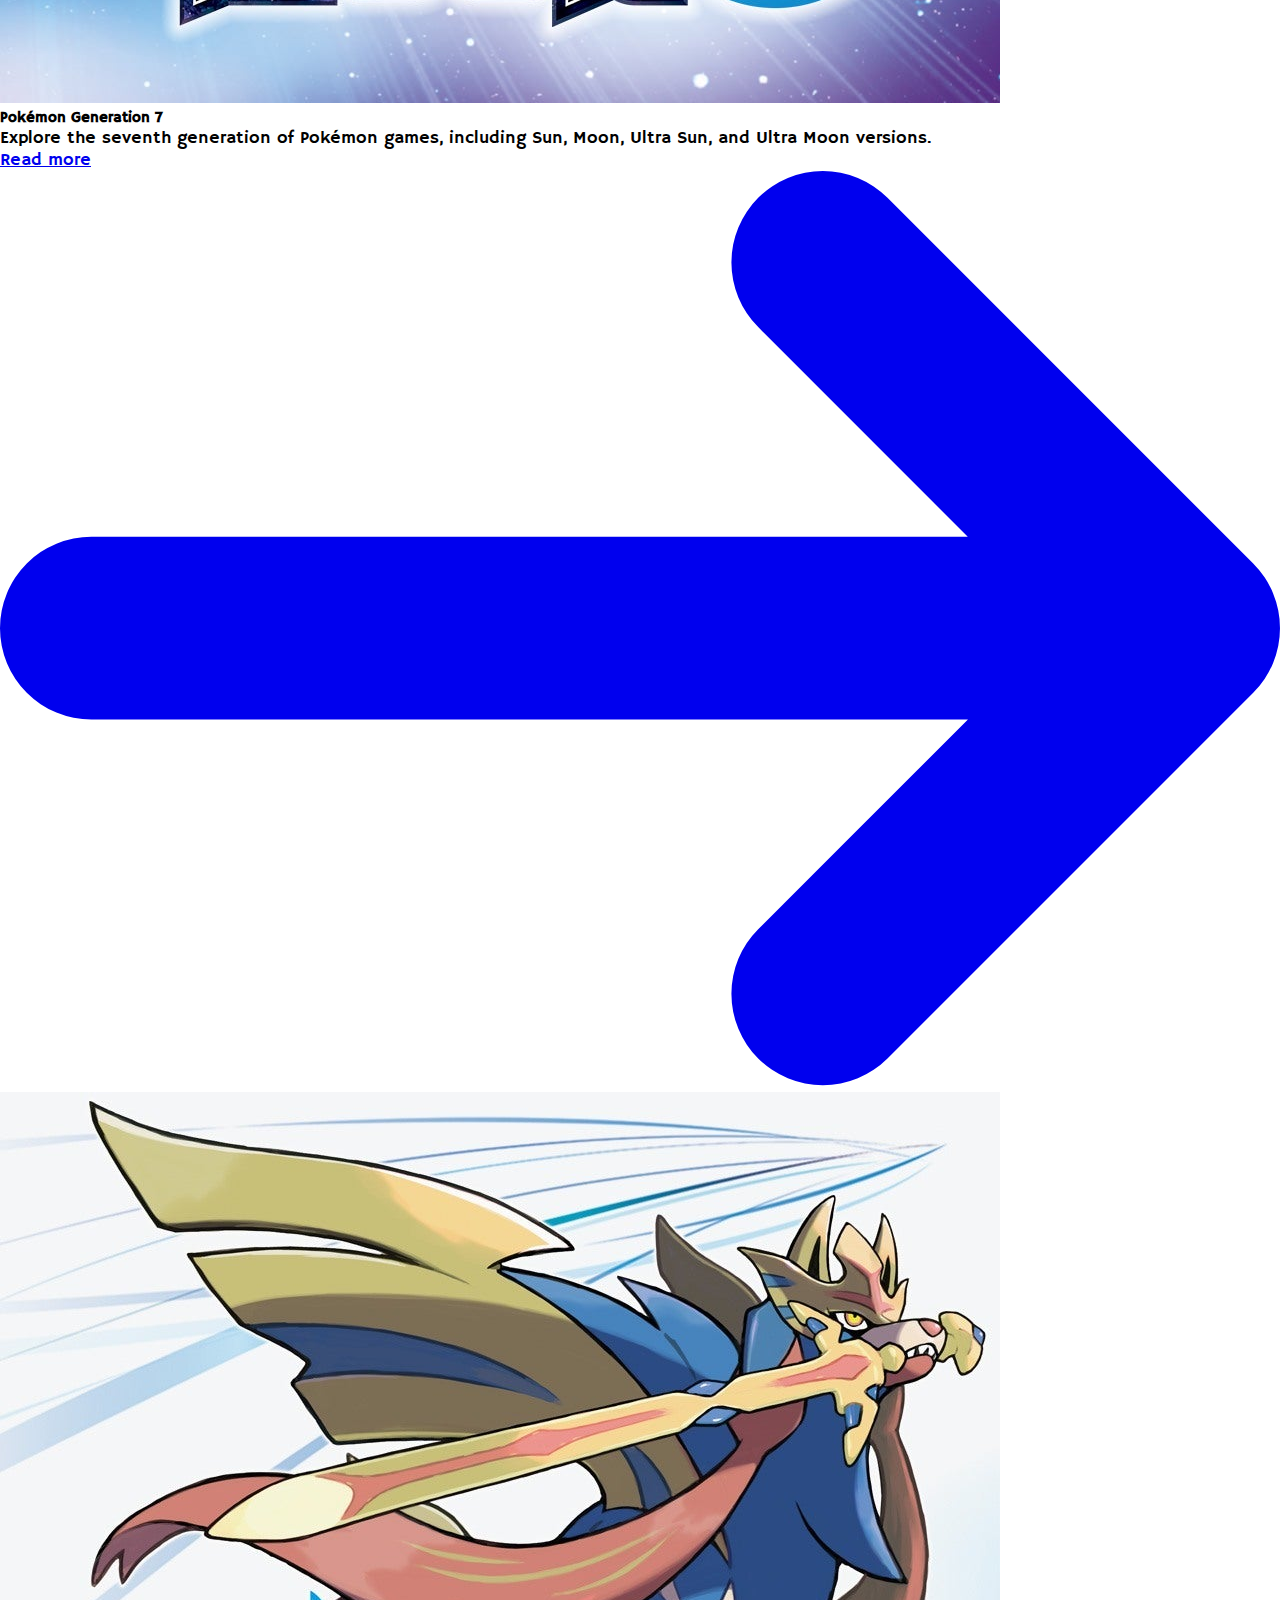
==== commit 4cf605b5: "added .slideToggle to collapsible list to handle open/close" ====
--- a/index.html
+++ b/index.html
@@ -2,10 +2,8 @@
 <html lang="en">
 <head>
     <meta charset="UTF-8">
-    <meta name="apple-mobile-web-app-capable" content="yes">
-    <meta name="apple-mobile-web-app-status-bar-style" content="black-translucent">
-    <meta name="viewport" content="width=device-width, initial-scale=1.0, minimum-scale=1.0, maximum-scale=1.0, user-scalable=no, viewport-fit=cover">
-    <title>Pokémon Game Lore</title>
+    <meta name="viewport" content="width=device-width, initial-scale=1.0">
+    <title>DexPedia</title>
 
     <!-- Hammersmith Font -->
     <link rel="preconnect" href="https://fonts.googleapis.com">
@@ -22,7 +20,7 @@
 
 <body>
     <!-- header section -->
-    <header class="header-iphone-sa-inset" id="home">
+    <header id="home">
         <nav class="custom-gradient-bg fixed w-full z-20 top-0 left-0">
             <div class="max-w-screen-xl flex flex-wrap items-center text-right justify-between mx-auto py-2 px-6">
                 <!-- Logo -->
@@ -30,28 +28,28 @@
                 <img src="./assets/images/related-img/logos/dex-pedia-logo-long.png" alt="DexPedia Logo Long" class="dexpedia-logo-long whitespace-nowrap">
 
                 <!-- Mobile Hamburger Menu -->
-                <div class="block w-8 h-9 cursor-pointer md:hidden" id="navbar-toggle">
-                    <svg class="w-full h-full text-white" fill="currentColor" viewBox="0 0 20 20" xmlns="http://www.w3.org/2000/svg">
+                <div class="custom-menu block w-8 h-9 cursor-pointer md:hidden" id="navbar-toggle">
+                    <svg class="w-full h-full" fill="currentColor" viewBox="0 0 20 20" xmlns="http://www.w3.org/2000/svg">
                         <path fill-rule="evenodd" clip-rule="evenodd" d="M3 4.5C3 4.22386 3.22386 4 3.5 4H16.5C16.7761 4 17 4.22386 17 4.5C17 4.77614 16.7761 5 16.5 5H3.5C3.22386 5 3 4.77614 3 4.5ZM3 9.5C3 9.22386 3.22386 9 3.5 9H16.5C16.7761 9 17 9.22386 17 9.5C17 9.77614 16.7761 10 16.5 10H3.5C3.22386 10 3 9.77614 3 9.5ZM3.5 14C3.22386 14 3 14.2239 3 14.5C3 14.7761 3.22386 15 3.5 15H16.5C16.7761 15 17 14.7761 17 14.5C17 14.2239 16.7761 14 16.5 14H3.5Z"/>
                     </svg>
                 </div>
     
                 <!-- Nav Elements-->
-                <div class="hidden w-full md:block md:w-auto" id="navbar-default">
+                <div class="custom-menu hidden w-full md:block md:w-auto" id="navbar-default">
                     <ul class="font-medium flex flex-col md:flex-row md:space-x-5">
                         <li>
-                            <a href="#home" class="text-red-600" aria-current="page">Home</a>
+                            <a href="#home" class="" aria-current="page">Home</a>
                         </li>
                         <li>
-                            <a href="#pokedex" class="text-white md:hover:text-red-600">Pokédex</a>
+                            <a href="#pokedex" class="">Pokédex</a>
                         </li>
                         <li>
-                            <a href="#version-section" class="text-white md:hover:text-red-600">Game Versions</a>
+                            <a href="#version-section" class="">Game Versions</a>
                         </li>
                         <li>
-                            <a href="#api" class="text-white md:hover:text-red-600">APIs</li>
+                            <a href="#api" class="">APIs</li>
                         <li>
-                            <a href="#contact" class="text-white md:hover:text-red-600">Contact</a>
+                            <a href="#contact" class="">Contact</a>
                         </li>
                     </ul>
                 </div>
@@ -60,17 +58,17 @@
     </header>
 
     <!-- hero image -->
-    <div class="hero-iphone-sa-inset w-full overflow-hidden border-b-2 border-gray-500 hero-banner">
+    <div class="hero-banner relative w-full overflow-hidden">
         <div class="absolute inset-0 bg-gradient-to-b from-transparent to-black/50 flex flex-col items-center justify-center">
         </div>
     </div>
 
     <!-- main section -->
-    <main class="main-iphone-sa-inset mt-8 text-gray-400">
-        <section id="pokedex" class="w-full border-b-4 border-zinc-900">
-            <form class="mx-8 mb-4">
-                <input type="text" id="pokemon-name" class="px-2 py-1 rounded text-gray-500 focus:border-orange-500" placeholder="Enter the name of a Pokémon">
-                <button id="search-button" class="text-white bg-gradient-to-br from-red-500 to-orange-400 hover:bg-gradient-to-bl focus:ring-2 focus:outline-none focus:ring-orange-500 font-medium rounded-lg text-sm px-2 py-2.5 text-center me-2 mb-2">Search</button>
+    <main class="">
+        <section id="pokedex" class="pokedex w-full pt-8">
+            <form class="form mx-8 mb-4">
+                <input type="text" id="pokemon-name" class="poke-search-input px-2 py-1 rounded" placeholder="Enter the name of a Pokémon">
+                <button id="search-button" class="button-gradient-bg text-white font-medium rounded text-sm ml-1 px-2 py-2 text-center">Search</button>
             </form>
     
             <div class="grid grid-cols-1 md:grid-cols-4 mb-8">
@@ -119,8 +117,8 @@
     
                 <!-- pokémon data column -->
                 <!-- add a class to reduces the width of the column to 80% and justify the content to the center -->
-                <div class="md:col-span-3 text-gray-700 mx-8">
-                    <h2 class="text-2xl font-bold text-gray-400 mb-4">Pokédex entry:</h2>
+                <div class="md:col-span-3 mx-8">
+                    <h2 class="text-2xl font-bold mb-4">Pokédex entry:</h2>
                     <div id="pokemon-data" class="rounded-lg p-2 bg-gradient-to-b from-gray-800 to-gray-400 border-2 border-gray-400">
                         <div class="bg-gray-400 rounded-lg p-2">
                             <div class="bg-gray-100 rounded-lg px-2">
@@ -140,14 +138,14 @@
                                     <div class="flex justify-center">
                                         <img src="" alt="Pokemon Sprite" id="pokemon-sprite" class="mx-5 mb-4" style="display: none">
                                     </div>
-                                    <p id="pokemon-type" style="display:none;" class="mb-2 font-bold">Type: <span id="pokemon-type-value" class="font-thin text-gray-500"></span></p>
-                                    <p id="pokemon-flavor-text" class="mb-2 font-bold col-span-2" style="display: none;">Text: <span id="pokemon-flavor-text-value" class="font-thin text-gray-500"></span></p>
-                                    <p id="pokemon-stats" class="mb-2 font-bold" style="display:none;">Base Stats: <span id="pokemon-stats-value" class="font-thin text-gray-500"></span></p>
-                                    <p id="pokemon-height" class="mb-2 font-bold" style="display: none">Height: <span id="pokemon-height-value" class="font-thin text-gray-500"></span></p>
-                                    <p id="pokemon-weight" class="mb-2 font-bold" style="display: none">Weight: <span id="pokemon-weight-value" class="font-thin text-gray-500"></span></p>
+                                    <p id="pokemon-type" style="display:none;" class="mb-2 font-bold">Type: <span id="pokemon-type-value" class="font-thin"></span></p>
+                                    <p id="pokemon-flavor-text" class="mb-2 font-bold col-span-2" style="display: none;">Text: <span id="pokemon-flavor-text-value" class="font-thin"></span></p>
+                                    <p id="pokemon-stats" class="mb-2 font-bold" style="display:none;">Base Stats: <span id="pokemon-stats-value" class="font-thin"></span></p>
+                                    <p id="pokemon-height" class="mb-2 font-bold" style="display: none">Height: <span id="pokemon-height-value" class="font-thin"></span></p>
+                                    <p id="pokemon-weight" class="mb-2 font-bold" style="display: none">Weight: <span id="pokemon-weight-value" class="font-thin"></span></p>
                                     <p id="pokemon-abilities" class="mb-2 font-bold col-span-2" style="display:none;">Abilities: <span id="pokemon-abilities-value" class="font-thin"></span></p>
                                     <p id="pokemon-hidden-abilities" class="mb-2 font-bold col-span-2" style="display:none;">Hidden Abilities: <span id="pokemon-hidden-abilities-value" class="font-thin"></span></p>
-                                    <p id="pokemon-versions" class="mb-2 font-bold col-span-2" style="display:none;">Game Versions: <span id="pokemon-versions-value" class="font-thin text-gray-500"></span></p>
+                                    <p id="pokemon-versions" class="mb-2 font-bold col-span-2" style="display:none;">Game Versions: <span id="pokemon-versions-value" class="font-thin"></span></p>
                                     <p id="pokemon-evolution" class="mb-2 font-bold col-span-2" style="display:none;">Evolution Chain: <span id="pokemon-evolution-value" class="pokemon-link font-thin"></span></p>
                                 </div>
                             </div>
@@ -166,11 +164,11 @@
             <div id="version-cards" class="grid grid-cols-1 sm:grid-cols-2 md:grid-cols-3 lg:grid-cols-4 gap-4 mx-4 mb-8">
                 <!-- Generation 1 Card -->
                 <div class="max-w-[20rem] bg-white border border-gray-200 rounded-lg shadow bg-gradient-to-br from-gray-800 to-gray-400 mx-auto">
-                    <img class="rounded-t-lg w-full h-48 object-cover" src="./assets/images/pokemon/gen-covers/Gen-1-Cover.jpg" alt="Gen 1 Cover" />
-                    <div class="p-4">
-                        <h5 class="mb-2 text-lg font-bold text-white">Pokémon Generation 1</h5>
-                        <p class="mb-3 text-sm font-normal text-gray-300">Explore the classic first generation of Pokémon games, including Red, Blue, and Yellow versions.</p>
-                        <a href="#" class="inline-flex items-center px-3 py-2 text-xs font-medium text-center text-white bg-gradient-to-br from-red-500 to-orange-400 hover:bg-gradient-to-bl focus:ring-2 focus:outline-none focus:ring-orange-500 rounded-lg">
+                    <img class="rounded-t-lg w-full h-48 object-cover" src="./assets/images/related-img/gen-covers/Gen-1-Cover.jpg" alt="Gen 1 Cover" />
+                    <div class="p-4">
+                        <h5 class="mb-2 text-lg font-bold">Pokémon Generation 1</h5>
+                        <p class="mb-3 text-sm font-normal">Explore the classic first generation of Pokémon games, including Red, Blue, and Yellow versions.</p>
+                        <a href="#" class="inline-flex items-center px-3 py-2 text-xs font-medium text-center bg-gradient-to-br from-red-500 to-orange-400 hover:bg-gradient-to-bl focus:ring-2 focus:outline-none focus:ring-orange-500 rounded-lg">
                             Read more
                             <!-- this is the point of the arrow -->
                             <svg class="rtl:rotate-180 w-3.5 h-3.5 ms-2" aria-hidden="true" xmlns="http://www.w3.org/2000/svg" fill="none" viewBox="0 0 14 10">
@@ -182,11 +180,11 @@
         
                 <!-- Generation 2 Card -->
                 <div class="max-w-[20rem] bg-white border border-gray-200 rounded-lg shadow bg-gradient-to-br from-gray-800 to-gray-400 mx-auto">
-                    <img class="rounded-t-lg w-full h-48 object-cover" src="./assets/images/pokemon/gen-covers/Gen-2-Cover.jpg" alt="Gen 2 Cover" />
-                    <div class="p-4">
-                        <h5 class="mb-2 text-lg font-bold text-white">Pokémon Generation 2</h5>
-                        <p class="mb-3 text-sm font-normal text-gray-300">Explore the second generation of Pokémon games, including Gold, Silver, and Crystal versions.</p>
-                        <a href="#" class="inline-flex items-center px-3 py-2 text-xs font-medium text-center text-white bg-gradient-to-br from-red-500 to-orange-400 hover:bg-gradient-to-bl focus:ring-2 focus:outline-none focus:ring-orange-500 rounded-lg">
+                    <img class="rounded-t-lg w-full h-48 object-cover" src="./assets/images/related-img/gen-covers/Gen-2-Cover.jpg" alt="Gen 2 Cover" />
+                    <div class="p-4">
+                        <h5 class="mb-2 text-lg font-bold">Pokémon Generation 2</h5>
+                        <p class="mb-3 text-sm font-normal">Explore the second generation of Pokémon games, including Gold, Silver, and Crystal versions.</p>
+                        <a href="#" class="inline-flex items-center px-3 py-2 text-xs font-medium text-center bg-gradient-to-br from-red-500 to-orange-400 hover:bg-gradient-to-bl focus:ring-2 focus:outline-none focus:ring-orange-500 rounded-lg">
                             Read more
                             <!-- this is the point of the arrow -->
                             <svg class="rtl:rotate-180 w-3.5 h-3.5 ms-2" aria-hidden="true" xmlns="http://www.w3.org/2000/svg" fill="none" viewBox="0 0 14 10">
@@ -198,11 +196,11 @@
         
                 <!-- Generation 3 Card -->
                 <div class="max-w-[20rem] bg-white border border-gray-200 rounded-lg shadow bg-gradient-to-br from-gray-800 to-gray-400 mx-auto">
-                    <img class="rounded-t-lg w-full h-48 object-cover" src="./assets/images/pokemon/gen-covers/Gen-3-Cover.jpg" alt="Gen 3 Cover" />
-                    <div class="p-4">
-                        <h5 class="mb-2 text-lg font-bold text-white">Pokémon Generation 3</h5>
-                        <p class="mb-3 text-sm font-normal text-gray-300">Explore the third generation of Pokémon games, including Ruby, Sapphire, and Emerald versions.</p>
-                        <a href="#" class="inline-flex items-center px-3 py-2 text-xs font-medium text-center text-white bg-gradient-to-br from-red-500 to-orange-400 hover:bg-gradient-to-bl focus:ring-2 focus:outline-none focus:ring-orange-500 rounded-lg">
+                    <img class="rounded-t-lg w-full h-48 object-cover" src="./assets/images/related-img/gen-covers/Gen-3-Cover.jpg" alt="Gen 3 Cover" />
+                    <div class="p-4">
+                        <h5 class="mb-2 text-lg font-bold">Pokémon Generation 3</h5>
+                        <p class="mb-3 text-sm font-normal">Explore the third generation of Pokémon games, including Ruby, Sapphire, and Emerald versions.</p>
+                        <a href="#" class="inline-flex items-center px-3 py-2 text-xs font-medium text-center bg-gradient-to-br from-red-500 to-orange-400 hover:bg-gradient-to-bl focus:ring-2 focus:outline-none focus:ring-orange-500 rounded-lg">
                             Read more
                             <!-- this is the point of the arrow -->
                             <svg class="rtl:rotate-180 w-3.5 h-3.5 ms-2" aria-hidden="true" xmlns="http://www.w3.org/2000/svg" fill="none" viewBox="0 0 14 10">
@@ -214,11 +212,11 @@
         
                 <!-- Generation 4 Card -->
                 <div class="max-w-[20rem] bg-white border border-gray-200 rounded-lg shadow bg-gradient-to-br from-gray-800 to-gray-400 mx-auto">
-                    <img class="rounded-t-lg w-full h-48 object-cover" src="./assets/images/pokemon/gen-covers/Gen-4-Cover.jpg" alt="Gen 4 Cover" />
-                    <div class="p-4">
-                        <h5 class="mb-2 text-lg font-bold text-white">Pokémon Generation 4</h5>
-                        <p class="mb-3 text-sm font-normal text-gray-300">Explore the fourth generation of Pokémon games, including Diamond, Pearl, and Platinum versions.</p>
-                        <a href="#" class="inline-flex items-center px-3 py-2 text-xs font-medium text-center text-white bg-gradient-to-br from-red-500 to-orange-400 hover:bg-gradient-to-bl focus:ring-2 focus:outline-none focus:ring-orange-500 rounded-lg">
+                    <img class="rounded-t-lg w-full h-48 object-cover" src="./assets/images/related-img/gen-covers/Gen-4-Cover.jpg" alt="Gen 4 Cover" />
+                    <div class="p-4">
+                        <h5 class="mb-2 text-lg font-bold">Pokémon Generation 4</h5>
+                        <p class="mb-3 text-sm font-normal">Explore the fourth generation of Pokémon games, including Diamond, Pearl, and Platinum versions.</p>
+                        <a href="#" class="inline-flex items-center px-3 py-2 text-xs font-medium text-center bg-gradient-to-br from-red-500 to-orange-400 hover:bg-gradient-to-bl focus:ring-2 focus:outline-none focus:ring-orange-500 rounded-lg">
                             Read more
                             <!-- this is the point of the arrow -->
                             <svg class="rtl:rotate-180 w-3.5 h-3.5 ms-2" aria-hidden="true" xmlns="http://www.w3.org/2000/svg" fill="none" viewBox="0 0 14 10">
@@ -230,11 +228,11 @@
         
                 <!-- Generation 5 Card -->
                 <div class="max-w-[20rem] bg-white border border-gray-200 rounded-lg shadow bg-gradient-to-br from-gray-800 to-gray-400 mx-auto">
-                    <img class="rounded-t-lg w-full h-48 object-cover" src="./assets/images/pokemon/gen-covers/Gen-5-Cover.jpg" alt="Gen 5 Cover" />
-                    <div class="p-4">
-                        <h5 class="mb-2 text-lg font-bold text-white">Pokémon Generation 5</h5>
-                        <p class="mb-3 text-sm font-normal text-gray-300">Explore the fifth generation of Pokémon games, including Black, White, Black 2, and White 2 versions.</p>
-                        <a href="#" class="inline-flex items-center px-3 py-2 text-xs font-medium text-center text-white bg-gradient-to-br from-red-500 to-orange-400 hover:bg-gradient-to-bl focus:ring-2 focus:outline-none focus:ring-orange-500 rounded-lg">
+                    <img class="rounded-t-lg w-full h-48 object-cover" src="./assets/images/related-img/gen-covers/Gen-5-Cover.jpg" alt="Gen 5 Cover" />
+                    <div class="p-4">
+                        <h5 class="mb-2 text-lg font-bold">Pokémon Generation 5</h5>
+                        <p class="mb-3 text-sm font-normal">Explore the fifth generation of Pokémon games, including Black, White, Black 2, and White 2 versions.</p>
+                        <a href="#" class="inline-flex items-center px-3 py-2 text-xs font-medium text-center bg-gradient-to-br from-red-500 to-orange-400 hover:bg-gradient-to-bl focus:ring-2 focus:outline-none focus:ring-orange-500 rounded-lg">
                             Read more
                             <!-- this is the point of the arrow -->
                             <svg class="rtl:rotate-180 w-3.5 h-3.5 ms-2" aria-hidden="true" xmlns="http://www.w3.org/2000/svg" fill="none" viewBox="0 0 14 10">
@@ -246,11 +244,11 @@
         
                 <!-- Generation 6 Card -->
                 <div class="max-w-[20rem] bg-white border border-gray-200 rounded-lg shadow bg-gradient-to-br from-gray-800 to-gray-400 mx-auto">
-                    <img class="rounded-t-lg w-full h-48 object-cover" src="./assets/images/pokemon/gen-covers/Gen-6-Cover.jpg" alt="Gen 6 Cover" />
-                    <div class="p-4">
-                        <h5 class="mb-2 text-lg font-bold text-white">Pokémon Generation 6</h5>
-                        <p class="mb-3 text-sm font-normal text-gray-300">Explore the sixth generation of Pokémon games, including X and Y versions, and Omega Ruby and Alpha Sapphire remakes.</p>
-                        <a href="#" class="inline-flex items-center px-3 py-2 text-xs font-medium text-center text-white bg-gradient-to-br from-red-500 to-orange-400 hover:bg-gradient-to-bl focus:ring-2 focus:outline-none focus:ring-orange-500 rounded-lg">
+                    <img class="rounded-t-lg w-full h-48 object-cover" src="./assets/images/related-img/gen-covers/Gen-6-Cover.jpg" alt="Gen 6 Cover" />
+                    <div class="p-4">
+                        <h5 class="mb-2 text-lg font-bold">Pokémon Generation 6</h5>
+                        <p class="mb-3 text-sm font-normal">Explore the sixth generation of Pokémon games, including X and Y versions, and Omega Ruby and Alpha Sapphire remakes.</p>
+                        <a href="#" class="inline-flex items-center px-3 py-2 text-xs font-medium text-center bg-gradient-to-br from-red-500 to-orange-400 hover:bg-gradient-to-bl focus:ring-2 focus:outline-none focus:ring-orange-500 rounded-lg">
                             Read more
                             <!-- this is the point of the arrow -->
                             <svg class="rtl:rotate-180 w-3.5 h-3.5 ms-2" aria-hidden="true" xmlns="http://www.w3.org/2000/svg" fill="none" viewBox="0 0 14 10">
@@ -262,11 +260,11 @@
         
                 <!-- Generation 7 Card -->
                 <div class="max-w-[20rem] bg-white border border-gray-200 rounded-lg shadow bg-gradient-to-br from-gray-800 to-gray-400 mx-auto">
-                    <img class="rounded-t-lg w-full h-48 object-cover" src="./assets/images/pokemon/gen-covers/Gen-7-Cover.jpg" alt="Gen 7 Cover" />
-                    <div class="p-4">
-                        <h5 class="mb-2 text-lg font-bold text-white">Pokémon Generation 7</h5>
-                        <p class="mb-3 text-sm font-normal text-gray-300">Explore the seventh generation of Pokémon games, including Sun, Moon, Ultra Sun, and Ultra Moon versions.</p>
-                        <a href="#" class="inline-flex items-center px-3 py-2 text-xs font-medium text-center text-white bg-gradient-to-br from-red-500 to-orange-400 hover:bg-gradient-to-bl focus:ring-2 focus:outline-none focus:ring-orange-500 rounded-lg">
+                    <img class="rounded-t-lg w-full h-48 object-cover" src="./assets/images/related-img/gen-covers/Gen-7-Cover.jpg" alt="Gen 7 Cover" />
+                    <div class="p-4">
+                        <h5 class="mb-2 text-lg font-bold">Pokémon Generation 7</h5>
+                        <p class="mb-3 text-sm font-normal">Explore the seventh generation of Pokémon games, including Sun, Moon, Ultra Sun, and Ultra Moon versions.</p>
+                        <a href="#" class="inline-flex items-center px-3 py-2 text-xs font-medium text-center bg-gradient-to-br from-red-500 to-orange-400 hover:bg-gradient-to-bl focus:ring-2 focus:outline-none focus:ring-orange-500 rounded-lg">
                             Read more
                             <!-- this is the point of the arrow -->
                             <svg class="rtl:rotate-180 w-3.5 h-3.5 ms-2" aria-hidden="true" xmlns="http://www.w3.org/2000/svg" fill="none" viewBox="0 0 14 10">
@@ -278,11 +276,11 @@
         
                 <!-- Generation 8 Card -->
                 <div class="max-w-[20rem] bg-white border border-gray-200 rounded-lg shadow bg-gradient-to-br from-gray-800 to-gray-400 mx-auto">
-                    <img class="rounded-t-lg w-full h-48 object-cover" src="./assets/images/pokemon/gen-covers/Gen-8-Cover.jpg" alt="Gen 8 Cover" />
-                    <div class="p-4">
-                        <h5 class="mb-2 text-lg font-bold text-white">Pokémon Generation 8</h5>
-                        <p class="mb-3 text-sm font-normal text-gray-300">Explore the eighth generation of Pokémon games, including Sword, Shield, and their expansion packs.</p>
-                        <a href="#" class="inline-flex items-center px-3 py-2 text-xs font-medium text-center text-white bg-gradient-to-br from-red-500 to-orange-400 hover:bg-gradient-to-bl focus:ring-2 focus:outline-none focus:ring-orange-500 rounded-lg">
+                    <img class="rounded-t-lg w-full h-48 object-cover" src="./assets/images/related-img/gen-covers/Gen-8-Cover.jpg" alt="Gen 8 Cover" />
+                    <div class="p-4">
+                        <h5 class="mb-2 text-lg font-bold">Pokémon Generation 8</h5>
+                        <p class="mb-3 text-sm font-normal">Explore the eighth generation of Pokémon games, including Sword, Shield, and their expansion packs.</p>
+                        <a href="#" class="inline-flex items-center px-3 py-2 text-xs font-medium text-center bg-gradient-to-br from-red-500 to-orange-400 hover:bg-gradient-to-bl focus:ring-2 focus:outline-none focus:ring-orange-500 rounded-lg">
                             Read more
                             <!-- this is the point of the arrow -->
                             <svg class="rtl:rotate-180 w-3.5 h-3.5 ms-2" aria-hidden="true" xmlns="http://www.w3.org/2000/svg" fill="none" viewBox="0 0 14 10">
@@ -294,11 +292,11 @@
         
                 <!-- Generation 9 Card -->
                 <div class="max-w-[20rem] bg-white border border-gray-200 rounded-lg shadow bg-gradient-to-br from-gray-800 to-gray-400 mx-auto">
-                    <img class="rounded-t-lg w-full h-48 object-cover" src="./assets/images/pokemon/gen-covers/Gen-9-Cover.jpg" alt="Gen 9 Cover" />
-                    <div class="p-4">
-                        <h5 class="mb-2 text-lg font-bold text-white">Pokémon Generation 9</h5>
-                        <p class="mb-3 text-sm font-normal text-gray-300">Explore the ninth generation of Pokémon games, including Scarlet and Violet versions.</p>
-                        <a href="#" class="inline-flex items-center px-3 py-2 text-xs font-medium text-center text-white bg-gradient-to-br from-red-500 to-orange-400 hover:bg-gradient-to-bl focus:ring-2 focus:outline-none focus:ring-orange-500 rounded-lg">
+                    <img class="rounded-t-lg w-full h-48 object-cover" src="./assets/images/related-img/gen-covers/Gen-9-Cover.jpg" alt="Gen 9 Cover" />
+                    <div class="p-4">
+                        <h5 class="mb-2 text-lg font-bold">Pokémon Generation 9</h5>
+                        <p class="mb-3 text-sm font-normal">Explore the ninth generation of Pokémon games, including Scarlet and Violet versions.</p>
+                        <a href="#" class="inline-flex items-center px-3 py-2 text-xs font-medium text-center bg-gradient-to-br from-red-500 to-orange-400 hover:bg-gradient-to-bl focus:ring-2 focus:outline-none focus:ring-orange-500 rounded-lg">
                             Read more
                             <!-- this is the point of the arrow -->
                             <svg class="rtl:rotate-180 w-3.5 h-3.5 ms-2" aria-hidden="true" xmlns="http://www.w3.org/2000/svg" fill="none" viewBox="0 0 14 10">
@@ -312,19 +310,19 @@
     </main>
 
     <!-- footer section -->
-    <footer class="footer-iphone-sa-inset">
+    <footer>
         <!-- PokeAPI section -->
         <section id="api" class="border-t-4 border-b-4 border-zinc-900 bg-gradient-to-b from-black to-zinc-900/[.5]">
             <div class="w-full flex flex-col my-10 gap-5 items-center mx-auto">
                 <div class="w-96 flex flex-col justify-center items-center gap-2">
                     <h2 class="w-auto text-center text-5xl">API</h2>
-                    <p class="w-auto text-center text-xl text-zinc-500">
-                        Pokémon <span class="text-white">Game</span><span class="text-red-600">Lore</span> uses the Pokémon API, PokéAPI
+                    <p class="w-auto text-center text-xl">
+                        DexPedia uses the Pokémon API, PokéAPI
                     </p>
                 </div>
                 <div class="max-w-xl grid grid-cols-1 place-items-center gap-10">
                     <a href="https://pokeapi.co/" target="_blank">
-                        <img src="./assets/images/pokemon/poke-api.png" alt="PokéAPI icon"/>
+                        <img src="./assets/images/related-img/poke-api.png" alt="PokéAPI icon"/>
                     </a>
                 </div>
             </div>
@@ -335,16 +333,16 @@
             <div class="w-full flex flex-col my-10 gap-5 items-center mx-auto">
                 <div class="w-96 flex flex-col justify-center items-center gap-2">
                     <h2 class="w-auto text-center text-5xl">Contact</h2>
-                    <p class="w-auto text-center text-xl text-zinc-500">
-                        Keep in touch with the developer that makes Pokémon <span class="text-white">Game</span><span class="text-red-600">Lore</span>
+                    <p class="w-auto text-center text-xl">
+                        Keep in touch with the developer that makes DexPedia
                     </p>
                 </div>
                 <div class="flex gap-20 justify-center">
-                    <a class="w-max flex flex-col items-center gap-2 text-xl text-zinc-500" href="https://github.com/josefalconGH" target="_blank">
+                    <a class="w-max flex flex-col items-center gap-2 text-xl " href="https://github.com/josefalconGH" target="_blank">
                         <img class="w-[96px] h-[96px] p-1 rounded-full ring-2 ring-red-600" src="./assets/images/profile-jose-icon.png" alt="Jose Github Icon">
                         <div>
-                            <span class="text-white">Jose</span>
-                            <span class="text-red-600">Falcon</span>
+                            <span class="">Jose</span>
+                            <span class="">Falcon</span>
                         </div>
                     </a>
                 </div>
--- a/assets/css/styles.css
+++ b/assets/css/styles.css
@@ -14,6 +14,15 @@
 }
 
 /* element selectors */
+    h2 {
+        /* limit the length of the box containing the text */
+        width: 100%;
+    }
+
+    h2 .card-header {
+        width: 100%;
+    }
+
     html, body {
         height: 100%;
         width: 100%;
@@ -28,39 +37,33 @@
         overflow-x: hidden;
     }
 
-    h2 {
-        /* limit the length of the box containing the text */
-        width: 100%;
-    }
-
-    h2 .card-header {
-        width: 100%;
-    }
+    /* main {
+        background: #747474;
+    } */
 
 /* class selectors */
-    .header-iphone-sa-inset {
-        padding-top: env(safe-area-inset-top);
-        padding-left: max(16px, env(safe-area-inset-left));
-        padding-right: max(16px, env(safe-area-inset-right));
-    }
-
-    .main-iphone-sa-inset {
-        padding-top: 16px;
-        padding-left: max(16px, env(safe-area-inset-left));
-        padding-right: max(16px, env(safe-area-inset-right));
-        padding-bottom: env(safe-area-inset-bottom); 
-    }
-
+    /* header bg gradient */
     .custom-gradient-bg {
         /* background */
         background: linear-gradient(360deg, #4268be 20.5%, #000b3b 97.54%), #5c87df;
-        border-bottom: solid 2px #6588CE;   
+        border-bottom: solid 2px #6588CE; /* border at the bottom of the hero banner */ 
     }
 
+    /* dexpedia logo */
     .dexpedia-logo-long {
         /* reduces size of image to 25% */
         width: 40%;
         height: auto; /* Maintain the aspect ratio */
+    }
+
+    /* mobile menu styling */
+    .custom-menu {
+        color: #eeeeee; /* color of mobile menu */
+    }
+
+    .custom-menu ul li:hover {
+        background-color: #cacaca50; /* background color of mobile menu when hovered */
+        width: 100%; /* width of mobile menu when hovered */
     }
 
     /* hero background */
@@ -68,9 +71,53 @@
         background-image: url("../images/related-img/logos/dex-pedia-hero-no-title.png");
         background-position: center; /* position background image */
         background-size: cover; /* cover means image will cover the entire container */
+        border-bottom: solid 2px #6588CE; /* border at the bottom of the hero banner */
         height: 172px; /* height of hero banner */
         position: relative;
         margin-top: 4rem; /* adjust this value to match the height of your navbar */
+    }
+
+    /* search form styling */
+    .form {
+        display: flex;
+        align-items: center;
+    }
+
+    /* pokedex background */
+    .pokedex {
+        border-bottom: solid 2px #6588CE; /* border at the bottom of the hero banner */
+    }
+
+    /* pokedex search input styling */
+    .poke-search-input {
+        width: 80%; 
+        border: solid 2px #aaaaaa; /* border color of input field */
+        color: #aaaaaa; /* text color of input field */
+    }
+
+    /* border color of input field when focused */
+    .poke-search-input:focus {
+        border: solid 2px #6588CE; /* border color of input field when focused */
+        outline: none; /* remove default tailwind outline */
+        color: #445c8b; /* text color of input field when focused */
+    }
+
+    /* button gradient background */
+    .button-gradient-bg {
+        background: linear-gradient(215deg, #6588CE 0%, #000b3b 100%);
+        border: none;
+        color: white;
+        cursor: pointer;
+    }
+
+    /* button gradient background hover */
+    .button-gradient-bg:hover {
+        background: linear-gradient(215deg, #000b3b 0%, #6588CE 100%);
+    }
+
+    /* button gradient border focus */
+    .button-gradient-bg:focus {
+        border: solid 2px #6588CE;
     }
 
     .collapsible {
--- a/assets/css/styles.css
+++ b/assets/css/styles.css
@@ -14,6 +14,15 @@
 }
 
 /* element selectors */
+    h2 {
+        /* limit the length of the box containing the text */
+        width: 100%;
+    }
+
+    h2 .card-header {
+        width: 100%;
+    }
+
     html, body {
         height: 100%;
         width: 100%;
@@ -28,39 +37,33 @@
         overflow-x: hidden;
     }
 
-    h2 {
-        /* limit the length of the box containing the text */
-        width: 100%;
-    }
-
-    h2 .card-header {
-        width: 100%;
-    }
+    /* main {
+        background: #747474;
+    } */
 
 /* class selectors */
-    .header-iphone-sa-inset {
-        padding-top: env(safe-area-inset-top);
-        padding-left: max(16px, env(safe-area-inset-left));
-        padding-right: max(16px, env(safe-area-inset-right));
-    }
-
-    .main-iphone-sa-inset {
-        padding-top: 16px;
-        padding-left: max(16px, env(safe-area-inset-left));
-        padding-right: max(16px, env(safe-area-inset-right));
-        padding-bottom: env(safe-area-inset-bottom); 
-    }
-
+    /* header bg gradient */
     .custom-gradient-bg {
         /* background */
         background: linear-gradient(360deg, #4268be 20.5%, #000b3b 97.54%), #5c87df;
-        border-bottom: solid 2px #6588CE;   
+        border-bottom: solid 2px #6588CE; /* border at the bottom of the hero banner */ 
     }
 
+    /* dexpedia logo */
     .dexpedia-logo-long {
         /* reduces size of image to 25% */
         width: 40%;
         height: auto; /* Maintain the aspect ratio */
+    }
+
+    /* mobile menu styling */
+    .custom-menu {
+        color: #eeeeee; /* color of mobile menu */
+    }
+
+    .custom-menu ul li:hover {
+        background-color: #cacaca50; /* background color of mobile menu when hovered */
+        width: 100%; /* width of mobile menu when hovered */
     }
 
     /* hero background */
@@ -68,9 +71,53 @@
         background-image: url("../images/related-img/logos/dex-pedia-hero-no-title.png");
         background-position: center; /* position background image */
         background-size: cover; /* cover means image will cover the entire container */
+        border-bottom: solid 2px #6588CE; /* border at the bottom of the hero banner */
         height: 172px; /* height of hero banner */
         position: relative;
         margin-top: 4rem; /* adjust this value to match the height of your navbar */
+    }
+
+    /* search form styling */
+    .form {
+        display: flex;
+        align-items: center;
+    }
+
+    /* pokedex background */
+    .pokedex {
+        border-bottom: solid 2px #6588CE; /* border at the bottom of the hero banner */
+    }
+
+    /* pokedex search input styling */
+    .poke-search-input {
+        width: 80%; 
+        border: solid 2px #aaaaaa; /* border color of input field */
+        color: #aaaaaa; /* text color of input field */
+    }
+
+    /* border color of input field when focused */
+    .poke-search-input:focus {
+        border: solid 2px #6588CE; /* border color of input field when focused */
+        outline: none; /* remove default tailwind outline */
+        color: #445c8b; /* text color of input field when focused */
+    }
+
+    /* button gradient background */
+    .button-gradient-bg {
+        background: linear-gradient(215deg, #6588CE 0%, #000b3b 100%);
+        border: none;
+        color: white;
+        cursor: pointer;
+    }
+
+    /* button gradient background hover */
+    .button-gradient-bg:hover {
+        background: linear-gradient(215deg, #000b3b 0%, #6588CE 100%);
+    }
+
+    /* button gradient border focus */
+    .button-gradient-bg:focus {
+        border: solid 2px #6588CE;
     }
 
     .collapsible {
